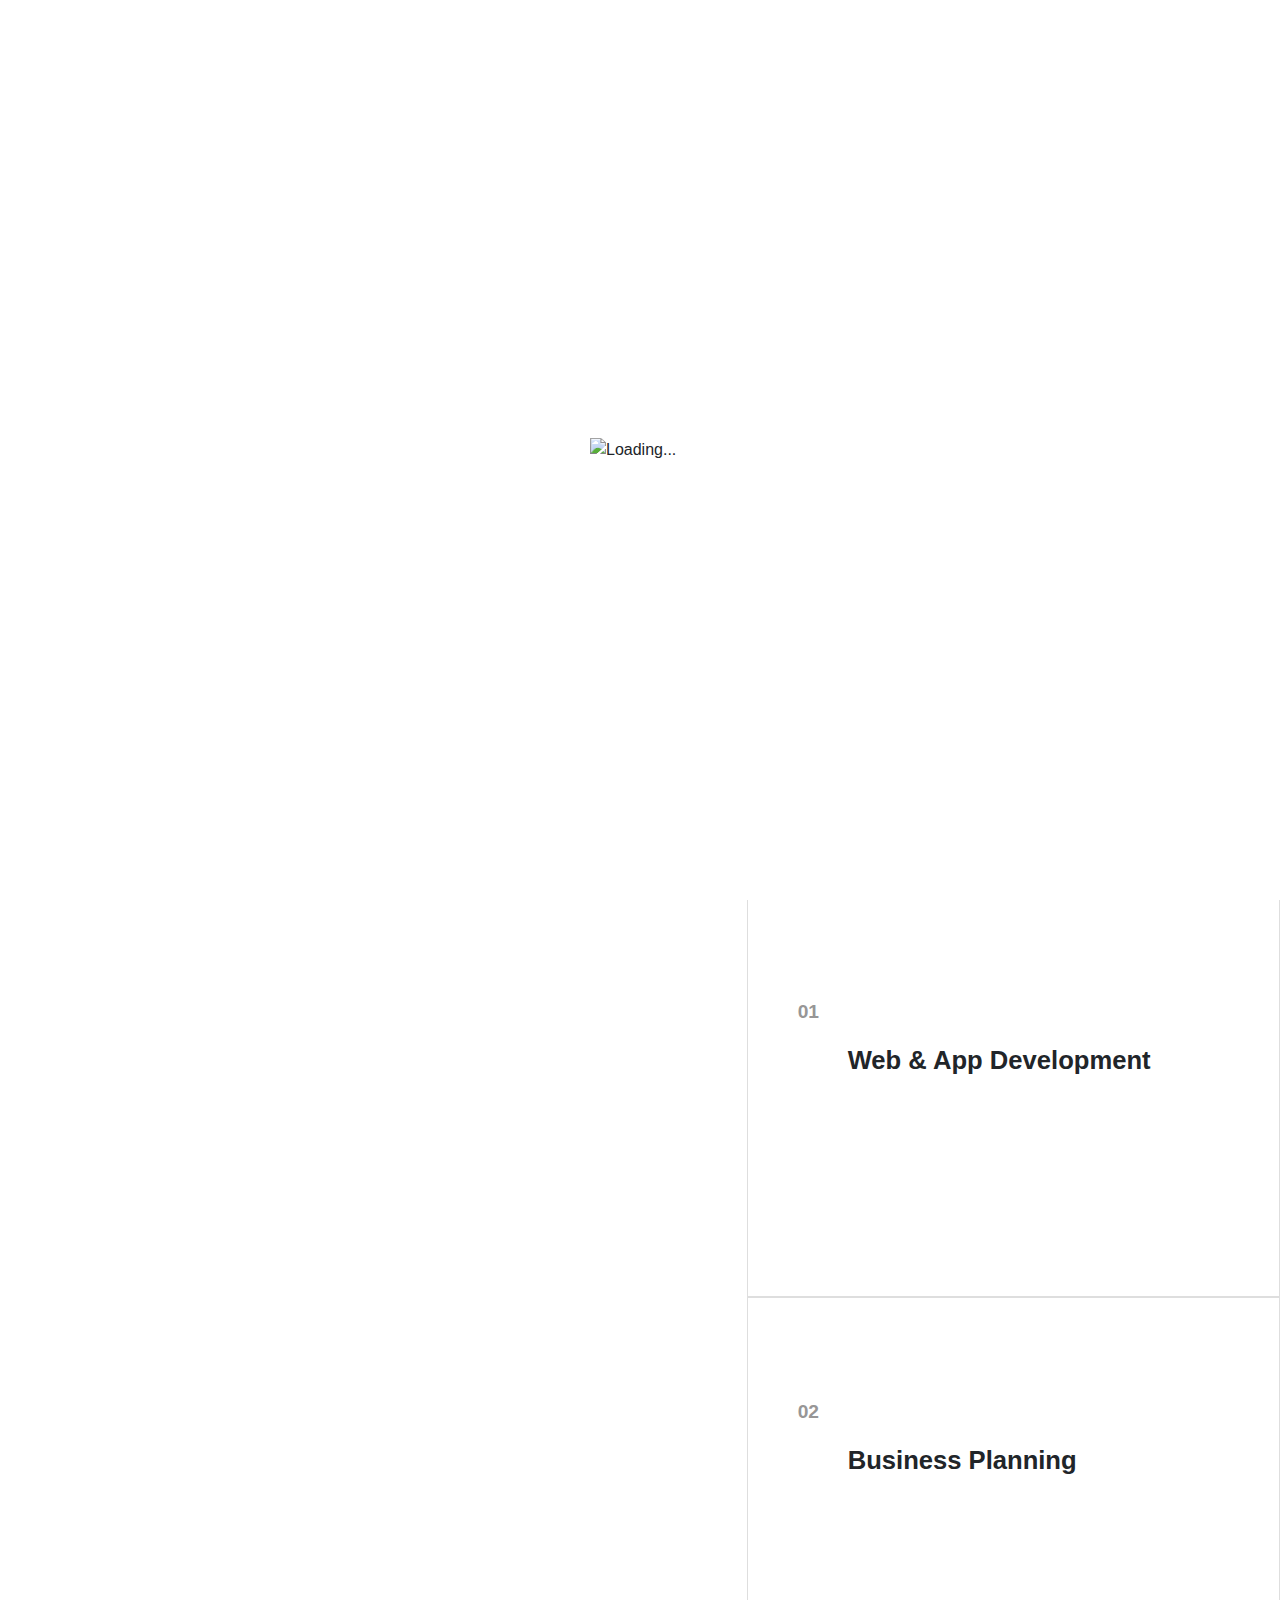
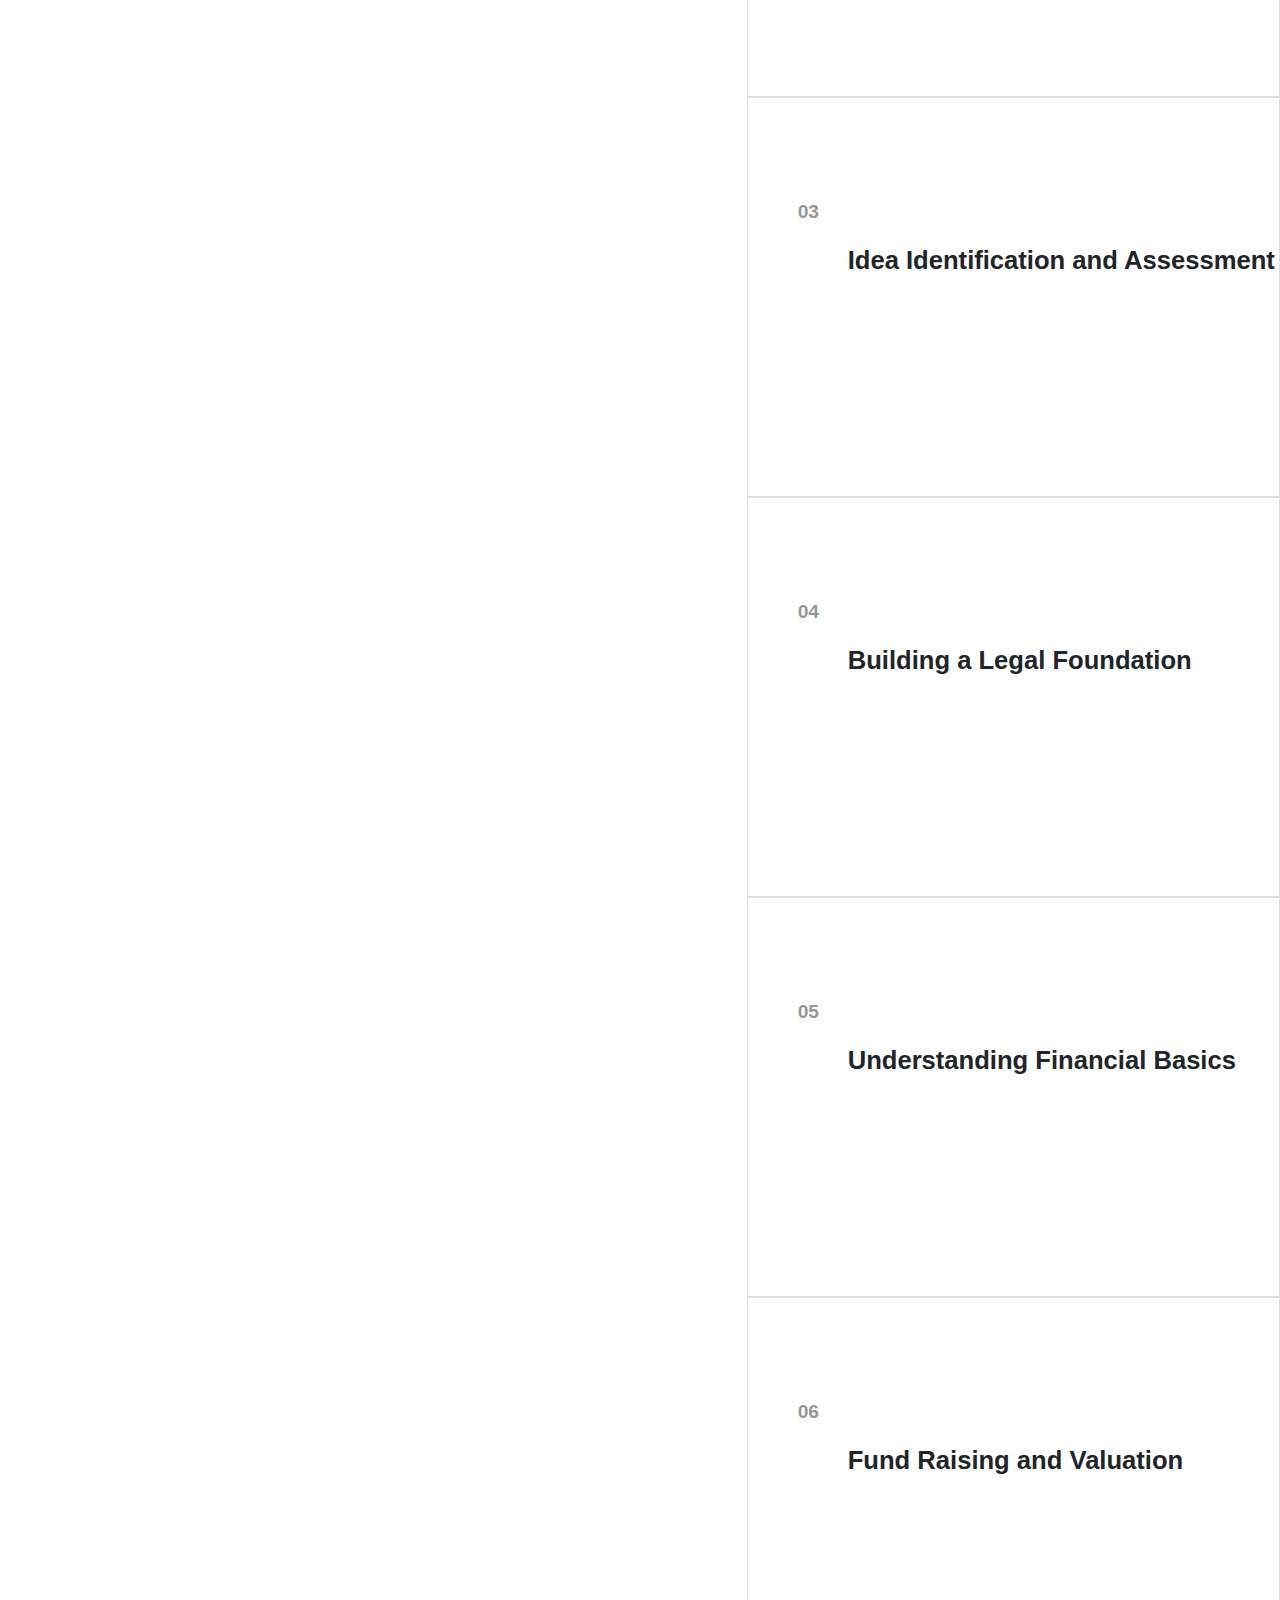
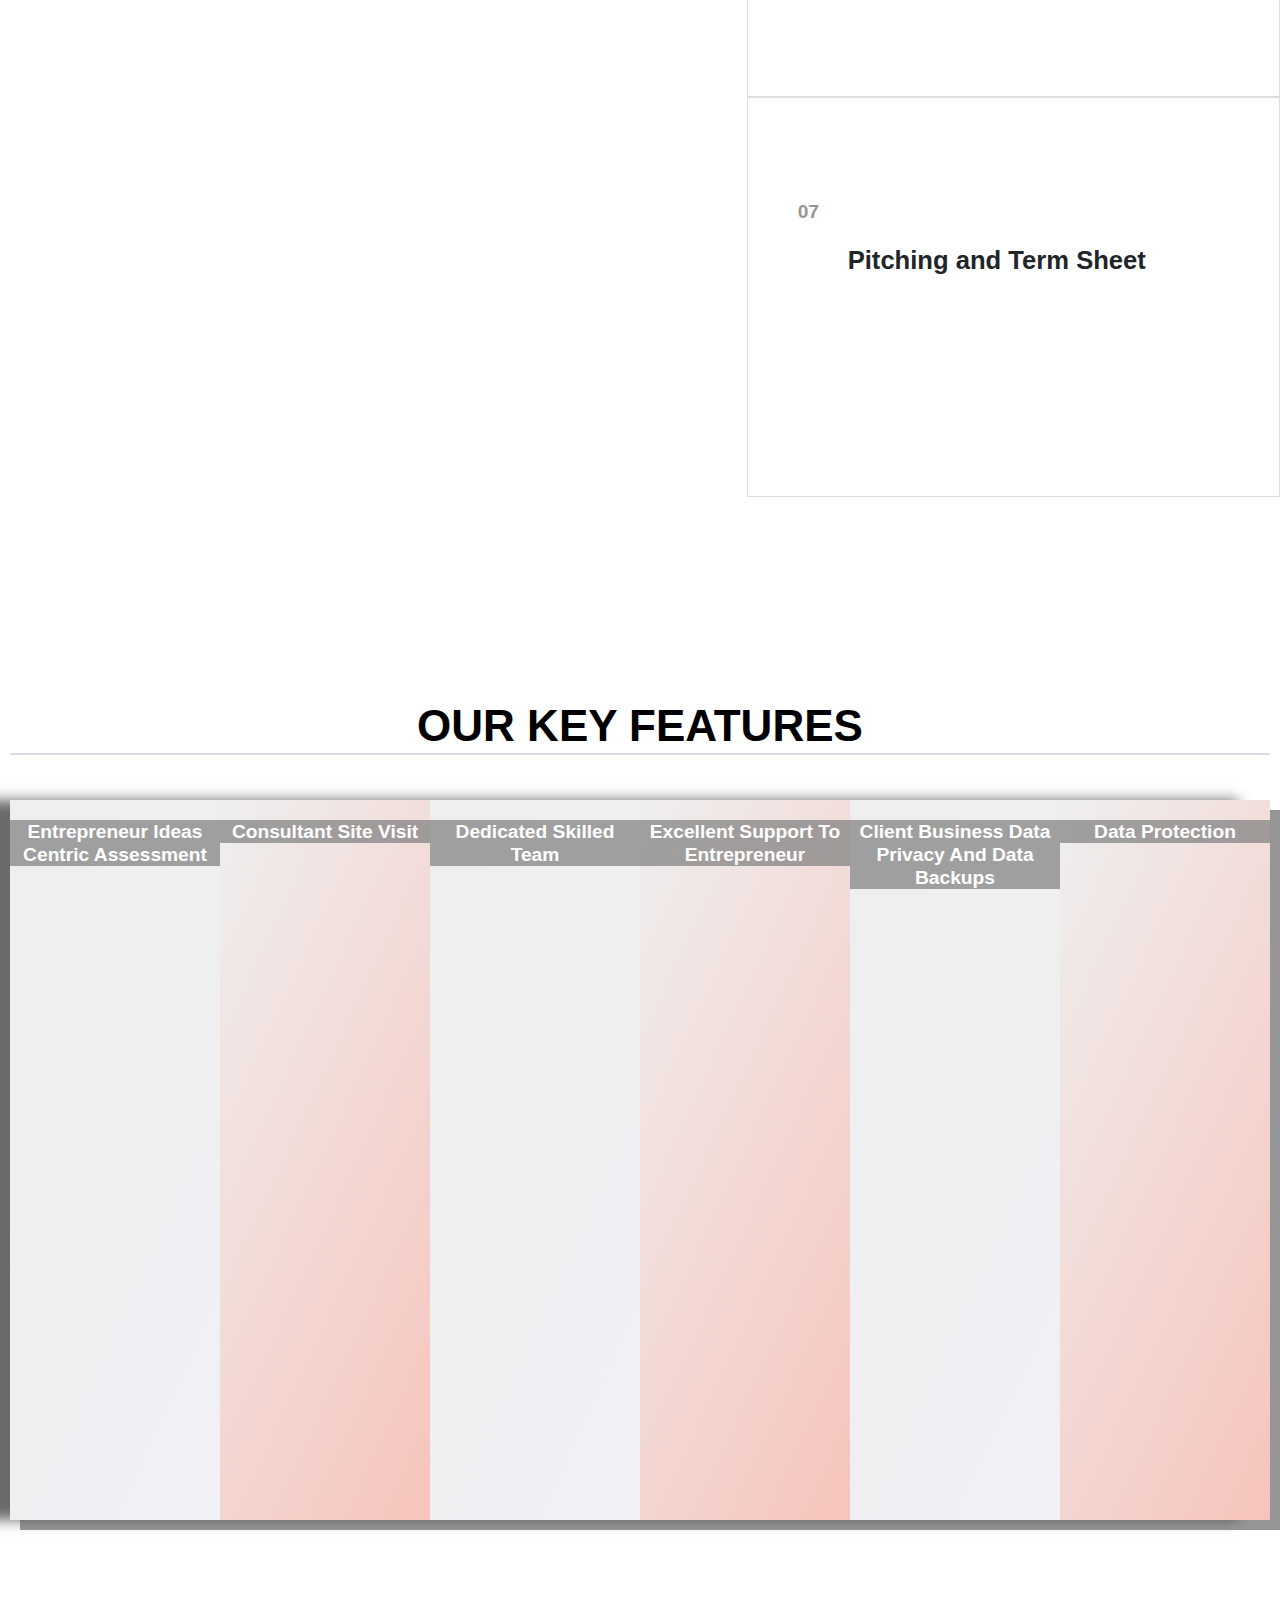
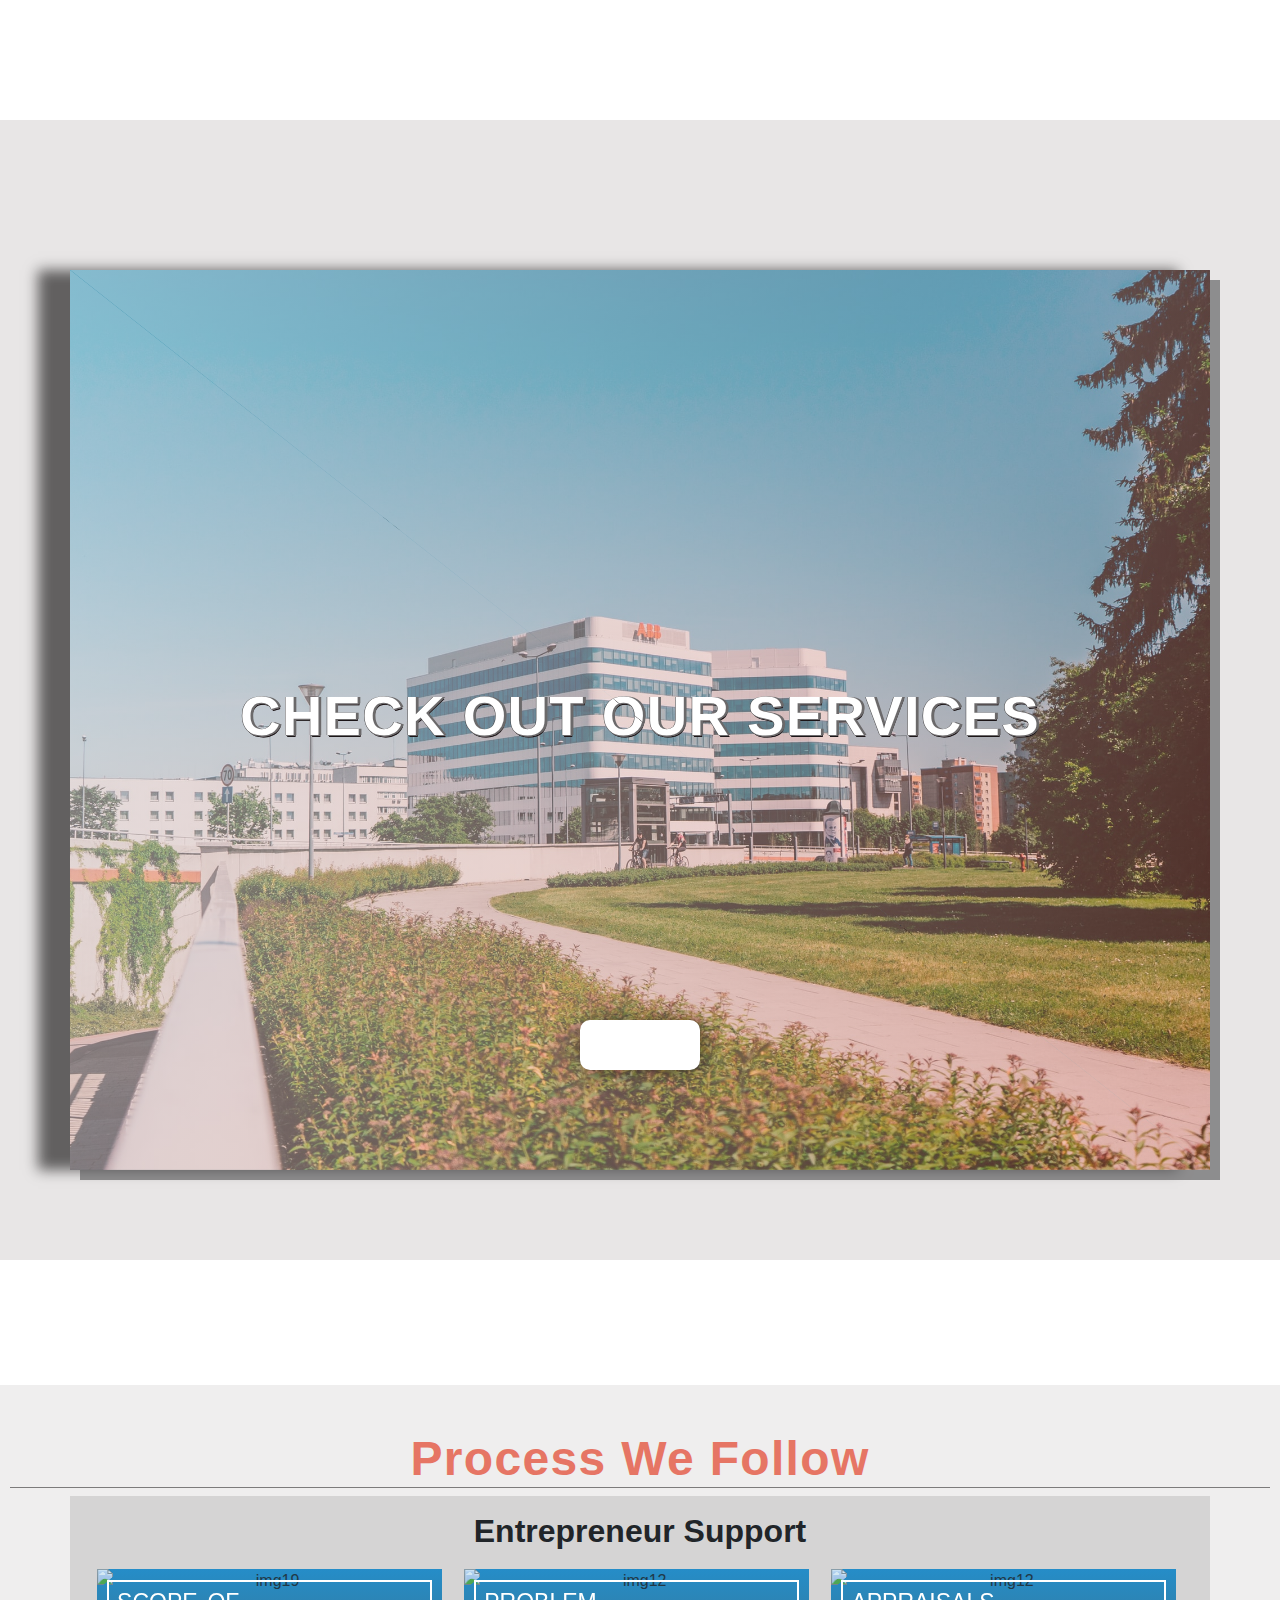
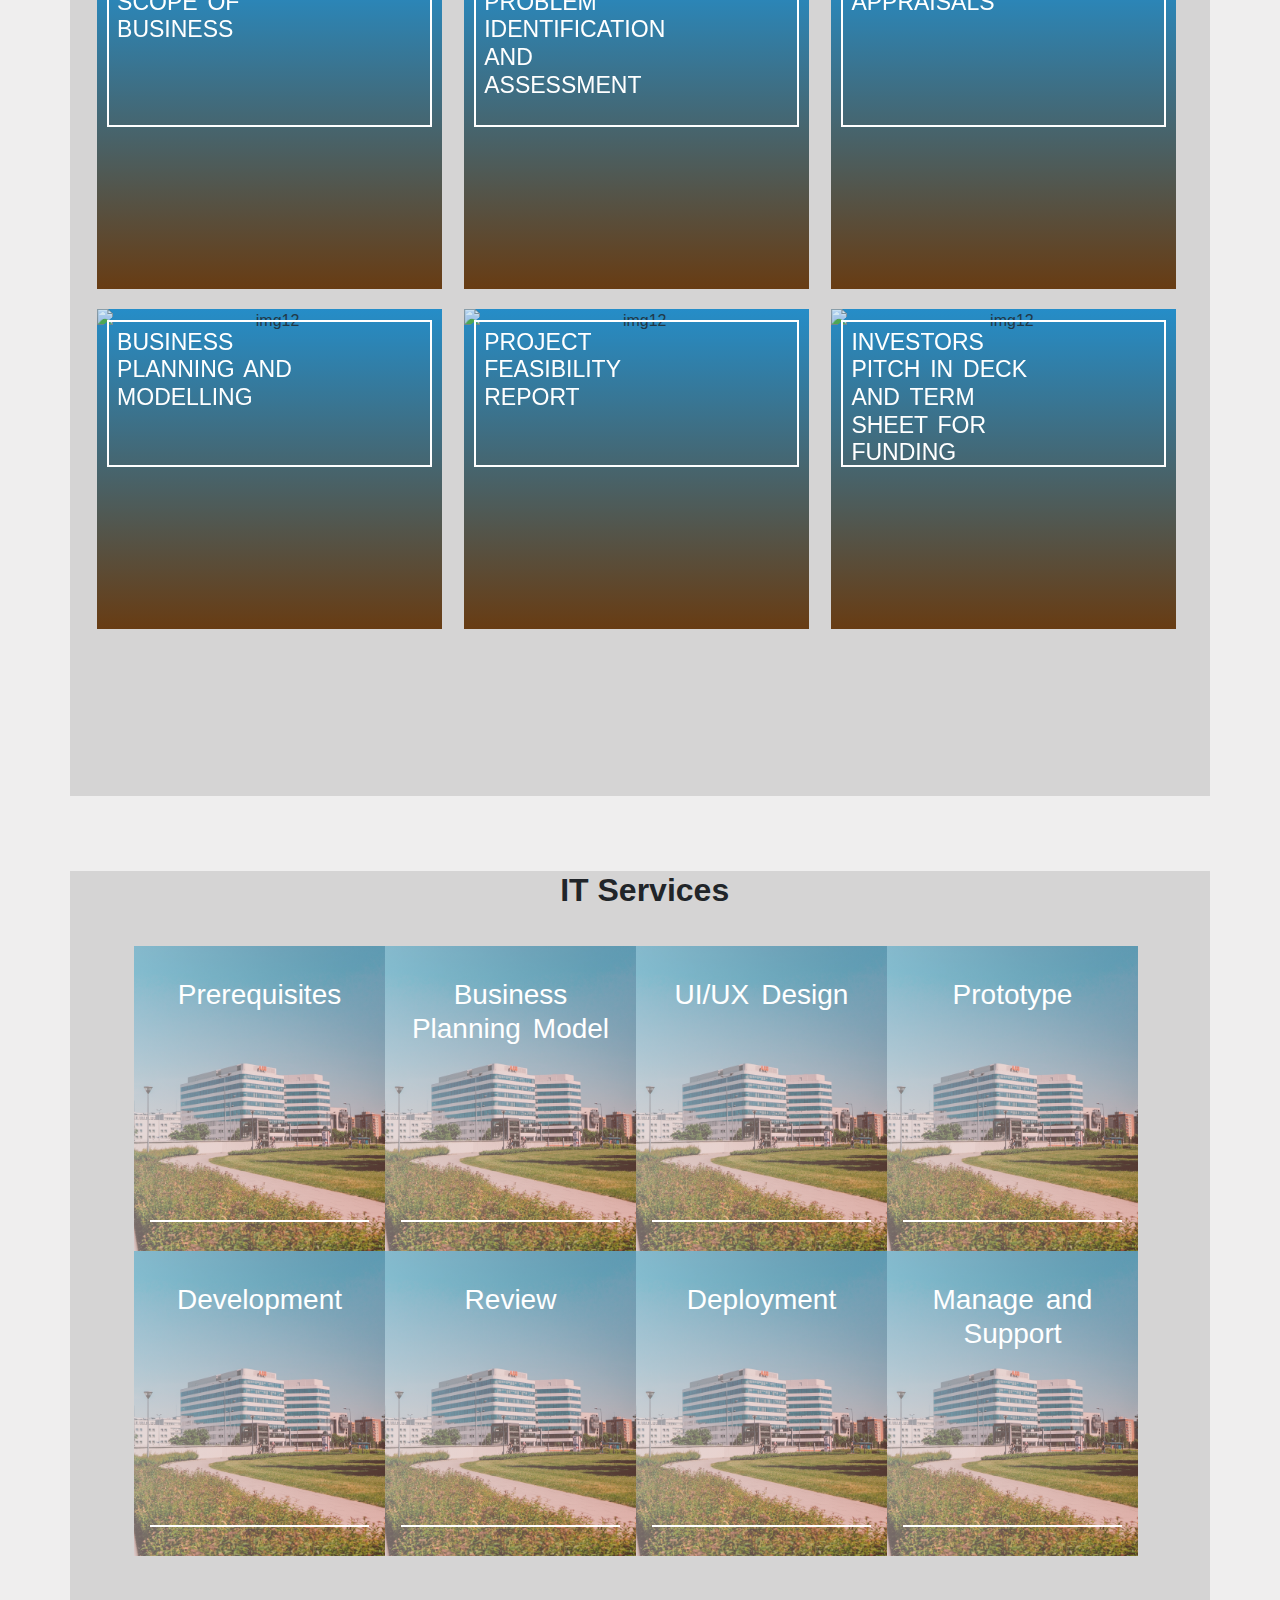
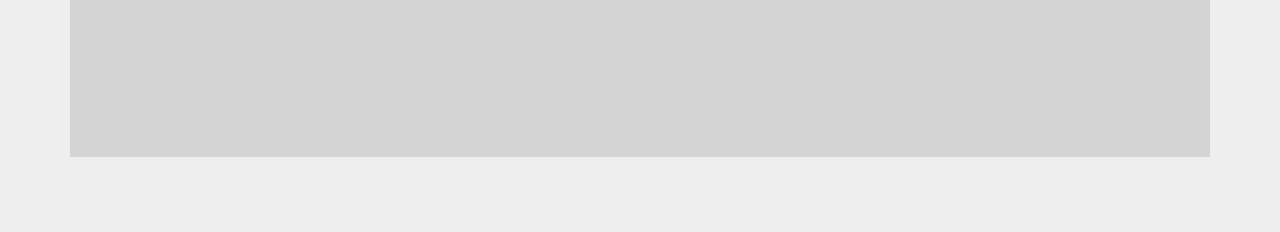
==== index.html @ 8754a5a5 "m" ====
<!DOCTYPE html>
<html>

<head>

    <title>Power2Create</title>
    <script src="https://kit.fontawesome.com/3873bea0be.js" crossorigin="anonymous"></script>
    <meta charset="utf-8">
    <meta http-equiv="X-UA-Compatible" content="IE=edge">
    <meta name="viewport" content="width=device-width, initial-scale=1">
    <meta name="viewport" content="width=device-width, initial-scale=1, minimum-scale=1, maximum-scale=1">

    <!-- Link Swiper's CSS -->
    <link rel="stylesheet" href="../package/swiper-bundle.min.css">

    <link rel="stylesheet" href="https://unpkg.com/swiper/swiper-bundle.css">
    <link rel="stylesheet" href="https://unpkg.com/swiper/swiper-bundle.min.css">

    <script src="https://unpkg.com/swiper/swiper-bundle.js"></script>
    <script src="https://unpkg.com/swiper/swiper-bundle.min.js"></script>

    <link href="/Bootstrap/css/bootstrap.min.css" rel="stylesheet">
    <link href="Bootstrap/css/bootstrap.css" rel="stylesheet">
    <link href="/animate.css" rel="stylesheet">


    <link href="style.css" rel="stylesheet">

    <link href="Container-2.css" rel="stylesheet">
    <link href="Container-3.css" rel="stylesheet">
    <link href="Container-4.css" rel="stylesheet">
    <link href="container-5.css" rel="stylesheet">

    <meta charset="UTF-8">
    <meta name="viewport" content="width=device-width, initial-scale=1">
    <meta name="description" content="Some SVG filter effects for custom mouse cursors.">
    <meta name="keywords" content="svg filter, custom cursor, distortion, animation, effect, interactive, web, frontend">
    <meta name="author" content="Codrops">
    <link rel="shortcut icon" href="favicon.2e5f6236.ico">
    <link rel="stylesheet" href="https://use.typekit.net/gdg8keg.css">
    <link rel="stylesheet" type="text/css" href="demo3.7fae4879.css">
    <link href='https://fonts.googleapis.com/css?family=Raleway:400,800,300' rel='stylesheet' type='text/css'>

    <script>
        document.documentElement.className = "js";

        var supportsCssVars = function supportsCssVars() {
            var e,
                t = document.createElement("style");
            return t.innerHTML = "root: { --tmp-var: bold; }", document.head.appendChild(t), e = !!(window.CSS && window.CSS.supports && window.CSS.supports("font-weight", "var(--tmp-var)")), t.parentNode.removeChild(t), e;
        };

        supportsCssVars() || alert("Please view this demo in a modern browser that supports CSS Variables.");

    </script>

</head>

<body class="landing-page">
    <div class="loader">
        <img src="img/loader.gif" alt="Loading..." />
    </div>
    <div class="slideshow-container ">
        <div class="slideshow-inner">
            <div class="shade">
                <header>
                    <div>

                        <nav class="navbar navbar-expand-lg">
                            <div class="logo">
                                <a href="#" class="navbar-brand h1"><img class="mr-2 logo-image show" src="img/quote.png"><img class="mr-2 logo-image show-hover" src="image/Artboard 2@4x.png">
                                    <strong class="full-logo">Power<span>2</span>Create</strong>
                                </a>
                                <div class="vl-line vline">
                                </div>
                            </div>
                            <button class="navbar-toggler" onclick="toggl()" type="button" data-toggle="collapse" data-target="#navbarNav" aria-controls="navbarNav" aria-expanded="false" aria-label="Toggle navigation">
                                <span class="navbar-toggler-icon"></span>
                                <span class="navbar-toggler-icon"></span>
                                <span class="navbar-toggler-icon"></span>
                            </button>
                            <div class="collapse navbar-collapse" id="navbarNav">
                                <ul class="button-div navbar-nav">
                                    <li class="nav-btn nav-item" onclick="">

                                        <strong><a>Company</a></strong>

                                    </li>

                                    <li class="nav-btn nav-item" onclick=""><strong><a>Services</a></strong>

                                    </li>
                                    <li class="nav-btn nav-item" onclick=""><strong><a>Blogs</a></strong></li>
                                    <li class="nav-btn nav-item" onclick=""><strong><a>Contact Us</a></strong></li>
                                    <li class="button_slide slide_right nav-item"><strong><a>Get a Free Quote</a></strong></li>

                            </div>

                    </div>
                    </nav>
            </div>
            </header>


        </div>
        <div class="mySlides ">

            <img src='img/gif-1920x1080-web&app.gif' class="image-design image-transition more-size" alt="Web & App" />
            <img src='img/1.gif' class="image-design image-design-1 image-transition less-size" alt="Web & App" />
            <div>
                <h1 class="banner-heading f-1"><b><a>Web And App</a></b></h1>
                <div class="banner-content">
                    <h2><b><a>One stop Solution</a></b></h2>
                </div>
            </div>
            <a class="prev text-link" onclick='plusSlides(-1)'> </a>
            <a class="next text-link" onclick='plusSlides(1)'></a>

        </div>

        <div class="mySlides ">
            <img src='img/gif-idea-1-1.gif' class="image-design image-transition more-size" alt="Web & App" />
            <img src='img/2.gif' class="image-design image-design-1 image-transition less-size" alt="Web & App" />
            <div>
                <h1 class="banner-heading f-2"><b><a>Idea Identification & Assessment</a></b></h1>
                <div class="banner-content">
                    <h2><b><a class="f-2-1">You Think - We Upraise Under Dynamic Regime</a></b></h2>
                </div>
            </div>
            <a class="prev text-link" onclick='plusSlides(-1)'> </a>
            <a class="next text-link" onclick='plusSlides(1)'></a>

        </div>

        <div class="mySlides">
            <img src='img/gif-business-planning.gif' class="image-design image-transition more-size" alt="Business Planning" />
            <img src='img/3.gif' class="image-design image-design-1 image-transition less-size" alt="Web & App" />
            <div>
                <h1 class="banner-heading f-3"><b><a>Business Planning</a></b></h1>
                <div class="banner-content">
                    <h2><b><a class="f-3-1">Shaping Your Ideas With a Plan</a></b></h2>
                </div>
            </div>
            <a class="prev text-link" onclick='plusSlides(-1)'></a>
            <a class="next text-link" onclick='plusSlides(1)'></a>
        </div>

        <div class="mySlides ">

            <img src='img/gif-legal.gif' class="image-design more-size" alt="Legal Foundation" />
            <img src='img/4.gif' class="image-design image-design-1 image-transition less-size" alt="Web & App" />
            <div>
                <h1 class="banner-heading f-4 "><b><a>Building a Legal Foundation</a></b></h1>
                <div class="banner-content more-size">
                    <h2><b><a class="f-4-1">Laying Brick By Brick Creating Robust</a></b></h2>
                    <h2><b><a class="f-4-1">Legal Foundation</a></b></h2>
                </div>
                <div class="banner-content less-size">
                    <h2><b><a class="f-4-1">Laying Brick By Brick Creating Robust Legal Foundation</a></b></h2>
                </div>
            </div>
            <a class="prev text-link" onclick='plusSlides(-1)'></a>
            <a class="next text-link" onclick='plusSlides(1)'> </a>

        </div>
        <div class="mySlides ">

            <img src='img/gif-fundraiser.gif' class="image-design more-size" alt="Fundraiser" />
            <img src='img/5.gif' class="image-design image-design-1 image-transition less-size" alt="Web & App" />
            <div>
                <h1 class="banner-heading f-4"><b class="f-5 mb-2"><a>Fundraising and Valuation</a></b></h1>
                <div class="banner-content">
                    <h2><b class="f-5-1"><a>Give Your Spark the fuel it</a></b></h2>
                    <h2><b class="f-5-1"><a>Needs To Soar High</a></b></h2>
                </div>
              
            </div>
            <a class="prev text-link" onclick='plusSlides(-1)'></a>
            <a class="next text-link" onclick='plusSlides(1)'></a>

        </div>
        <div>

            <div class="vr-line vline">
            </div>

        </div>




        <a class="prev" onclick='plusSlides(-1)'>&#10094;</a>
        <a class="next" onclick='plusSlides(1)'>&#10095;</a>
        <div class="dot-div" style='text-align: center;'>
            <span class="dot" onclick='currentSlide(1)'></span>
            <span class="dot" onclick='currentSlide(2)'></span>
            <span class="dot" onclick='currentSlide(3)'></span>
            <span class="dot" onclick='currentSlide(4)'></span>
            <span class="dot" onclick='currentSlide(5)'></span>
        </div>
    </div>
    <a class="move-to-c2" href="#C-2">
        <div class=" col-md-3 Scroll-div">
            <a href="#C-2" class="btn-scroll ">Scroll Down</a>
        </div>
    </a>
    <a class="vertical-small-line" href="#C-2">

    </a>
    </div>



    <!-- Container-2 -->
    <!-- Container ---2   -->




    <!-- <div class="center-div">
        <div class="cursor cursor--small"></div>
        <canvas class="cursor cursor--canvas" resize></canvas>

        <nav class="nav">
            <a href="#" class="link"></a>
        </nav>
    </div> -->


    <div id="C-2" class="Containerfliud">
        <div class=" row">

            <div class="col-5 right">
                <div class=" Number-1" id="right-colms" href="#">
                    <number class="number-text">01</number><span class=" company-tag-text"><a> Web & App Development</a></span>
                </div>
            </div>
             <div class="col-7 left-full d-block d-sm-none" >
                <video class="small-sc-video d-block d-sm-none" autoplay muted loop>
                    <source src="Video/Working-Video-2.mp4" type="video/mp4">
                </video>
             </div>
            <div class="col-7   left">
                <div id="left-colms" class=" boxes-1">
                    <video class="d-none d-sm-block" autoplay muted loop>
                        <source src="Video/BG_Video.mp4" type="video/mp4">
                    </video>
                    
                    <div class="a-1">
                        <!-- <img src="img/P-1.jpg"> -->
                        <div class="A-1"></div>
                    </div>
                    <div class="a-2">
                        <div class="A-2"></div>

                    </div>
                    <div class="a-3">
                        <div class="A-3"></div>

                    </div>
                </div>
            </div>
        </div>
        <div class=" row">

            <div class="col-5 right">
                <div class="Number-2" id="right-colms" href="#">
                    <number class="number-text">02</number> <span class="company-tag-text"><a> Business Planning</a></span>
                </div>
            </div>
            <div class="col-7 left-align  left">
                <div id="left-colms" class="boxes-2">
                    <video autoplay muted loop>
                        <source src="Video/BG_Video.mp4" type="video/mp4">
                    </video>
                    <div class="b-1">
                    </div>
                    <div class="b-2">
                    </div>
                    <div class="b-3">
                    </div>
                </div>
            </div>
        </div>
        <div class=" row">

            <div class="col-5 right">
                <div class="Number-3" id="right-colms" href="#">
                    <number class="number-text ">03</number> <span class="company-tag-text No-3"><a> Idea Identification and Assessment</a></span>
                </div>
            </div>
            <div class="col-7 left-align  left">
                <div id="left-colms" class="boxes-3">
                    <video autoplay muted loop>
                        <source src="Video/BG_Video.mp4" type="video/mp4">
                    </video>
                    <div class="c-1">
                    </div>
                    <div class="c-2">
                    </div>
                    <div class="c-3">
                    </div>
                </div>
            </div>
        </div>
        <div class=" row">

            <div class="col-5 right">
                <div class="Number-4 No-4" id="right-colms" href="#">
                    <number class="number-text">04</number><span class="company-tag-text"><a> Building a Legal Foundation</a></span>
                </div>
            </div>
            <div class="col-7 left-align  left">
                <div id="left-colms" class="boxes-4">
                    <video autoplay muted loop>
                        <source src="Video/BG_Video.mp4" type="video/mp4">
                    </video>
                    <div class="d-1">
                    </div>
                    <div class="d-2">
                    </div>
                    <div class="d-3">
                    </div>
                </div>
            </div>
        </div>
        <div class=" row">

            <div class="col-5 right">
                <div class="Number-5" id="right-colms" href="#">
                    <number class="number-text">05</number><span class="company-tag-text No-5"> <a>Understanding Financial Basics</a></span>
                </div>
            </div>
            <div class="col-7 left-align left">
                <div id="left-colms" class="boxes-5">
                    <video autoplay muted loop>
                        <source src="Video/BG_Video.mp4" type="video/mp4">
                    </video>
                    <div class="e-1">
                    </div>
                    <div class="e-2">
                    </div>
                    <div class="e-3">
                    </div>
                </div>
            </div>
        </div>
        <div class=" row">

            <div class="col-5 right">
                <div class=" Number-6" id="right-colms" href="#">
                    <number class="number-text">06</number><span class="company-tag-text"> <a>Fund Raising and Valuation</a></span>
                </div>
            </div>
            <div class="col-7 left-align  left">
                <div id="left-colms" class="boxes-6">
                    <video autoplay muted loop>
                        <source src="Video/BG_Video.mp4" type="video/mp4">
                    </video>
                    <div class="f-1">
                    </div>
                    <div class="f-2">
                    </div>
                    <div class="f-3">
                    </div>
                </div>
            </div>
        </div>
        <div class=" row">

            <div class="col-5 right">
                <div class="Number-7" id="right-colms" href="#">
                    <number class="number-text">07</number>
                    <span class="company-tag-text"> <a>Pitching and Term Sheet</a></span>
                </div>
            </div>
            <div class="col-7  left-align left">
                <div id="left-colms" class="boxes-7">
                    <video autoplay muted loop>
                        <source src="Video/BG_Video.mp4" type="video/mp4">
                    </video>
                    <div class="g-1 a">
                    </div>
                    <div class="g-2 a">
                    </div>
                    <div class="g-3 a">
                    </div>
                </div>
            </div>
        </div>

    </div>



    <!-- Container-3 -->
    <div class="containerfluid">
        <!-- <div class="container"> -->
            <h1 class="First_heading"><a>Our Key Features</a></h1>
<div class="big-screen d-none d-sm-block">
            <div class="gallery-wrap ">
                <div class="item item-1">

                    <h2> <a>Entrepreneur Ideas Centric Assessment</a></h2>
                    <p>We assist your idea and its underlying potential in the everchanging market, to create a detailed analysis for consumer needs and requirements.</p>
                    <div class="Video-1">
                        <video autoplay muted loop>
                            <source src="Video/BG_Video.mp4" type="video/mp4"></video>
                    </div>
                </div>

                <div class="item item-2">
                    <h2><a> Consultant Site Visit</a></h2>
                    <p>We perform site visits to new and existing startups and boost your potential with detailed assesments under aegis of experienced consultants</p>
                    <div class="Video-1">
                        <video autoplay muted loop>
                            <source src="Video/BG_Video.mp4" type="video/mp4"></video>
                    </div>
                </div>
                <div class="item item-3">
                    <h2><a> Dedicated Skilled Team</a></h2>
                    <p>We assign a group of skilled driven individuals who uphold utmost quality and integrity in their services. Their mentorship and service will be significant in the expansion of your business.</p>
                    <div class="Video-1">
                        <video autoplay muted loop>
                            <source src="Video/BG_Video.mp4" type="video/mp4"></video>
                    </div>
                </div>
                <div class="item item-4">
                    <h2> <a>Excellent Support To Entrepreneur</a></h2>
                    <p>We will work with you in every step to the way. Be it finance, legal or tech, we are here to support your venture and your core ideas.</p>
                    <div class="Video-1">
                        <video autoplay muted loop>
                            <source src="Video/BG_Video.mp4" type="video/mp4"></video>
                    </div>
                </div>
                <div class="item item-5">
                    <h2><a>Client Business Data Privacy And Data Backups</a></h2>
                    <p>Your privacy is one of our biggest concerns. We strictly adhere to all privacy norms and have regular backups to deal strategically with any shortcomings.</p>
                    <div class="Video-1">
                        <video autoplay muted loop>
                            <source src="Video/BG_Video.mp4" type="video/mp4"></video>
                    </div>
                </div>
                <div class="item item-6">
                    <h2><a>Data Protection</a></h2>
                    <p>After signing the NDA, our services will be rendered by keeping in mind the confidentiality, integrity and safety of your private data.</p>
                    <div class="Video-1">
                        <video autoplay muted loop>
                            <source src="Video/BG_Video.mp4" type="video/mp4"></video>
                    </div>
                </div>
            </div>
            </div>
            <!-- Small-Screen  -->
            <div class=" swiper-container d-block d-sm-none">
                <div class="swiper-wrapper">
                    <div class="swiper-slide BG BG-s-1">
                        <h2 class="every-head"> <a>Entrepreneur Ideas Centric Assessment</a></h2>
                        <p>We assist your idea and its underlying potential in the everchanging market, to create a detailed analysis for consumer needs and requirements.</p>
                    <div class="Video-s-1">
                        <video autoplay muted loop>
                            <source src="Video/Working-Video-2.mp4" type="video/mp4"></video>
                    </div>
                    </div>
                    <div class="swiper-slide BG BG-s-2">
                        <h2 class="every-head"><a> Consultant Site Visit</a></h2>
                        <p>We perform site visits to new and existing startups and boost your potential with detailed assesments under aegis of experienced consultants</p>
                    <div class="Video-s-1">
                        <video autoplay muted loop>
                            <source src="Video/Working-Video-2.mp4" type="video/mp4"></video>
                    </div>
                    </div>
                    <div class="swiper-slide BG BG-s-3">
                        <h2 class="every-head"><a> Dedicated Skilled Team</a></h2>
                        <p>We assign a group of skilled driven individuals who uphold utmost quality and integrity in their services. Their mentorship and service will be significant in the expansion of your business.</p>
                    <div class="Video-s-1">
                        <video autoplay muted loop>
                            <source src="Video/Working-Video-2.mp4" type="video/mp4"></video>
                    </div>
                    </div>
                    <div class="swiper-slide BG BG-s-4">
                        <h2 class="every-head"> <a>Excellent Support To Entrepreneur</a></h2>
                        <p>We will work with you in every step to the way. Be it finance, legal or tech, we are here to support your venture and your core ideas.</p>
                        <div class="Video-s-1">
                            <video autoplay muted loop>
                                <source src="Video/Working-Video-2.mp4" type="video/mp4"></video>
                        </div>
                    </div>
                    <div class="swiper-slide BG BG-s-5">
                        <h2 class="every-head"><a>Client Business Data Privacy And Data Backups</a></h2>
                        <p>Your privacy is one of our biggest concerns. We strictly adhere to all privacy norms and have regular backups to deal strategically with any shortcomings.</p>
                    <div class="Video-s-1">
                        <video autoplay muted loop>
                            <source src="Video/Working-Video-2.mp4" type="video/mp4"></video>
                    </div>
                    </div>
                    <div class="swiper-slide BG BG-s-6">
                        <h2 class="every-head"><a>Data Protection</a></h2>
                        <p>After signing the NDA, our services will be rendered by keeping in mind the confidentiality, integrity and safety of your private data.</p>
                    <div class="Video-s-1">
                        <video autoplay muted loop>
                            <source src="Video/Working-Video-2.mp4" type="video/mp4"></video>
                    </div>
                    </div>
        
                </div>
        
        
                <div class="swiper-pagination"></div>
            </div>


        <!-- </div> -->
    </div>
    <!-- Container-4 -->


    <div class="containerfluid bigger-container">
        <div class="container Container-4">
            <header class="header">
                
                <div class="triangle left">
                    <h1><a>Check Out Our Services</a></h1>
                </div>
                <div class="triangle right">
                    <h1><a>Check Out Our Services</a></h1>
                </div>
              <a>  <button class="button"> <i class="angle-double-right"></i></button></a>
              <h1 class="header-tag-line"><a>CHECK OUT OUR SERVICES</a></h1>
              
            </header>

            <!--
            <nav>
                <ul>
                    <li>IT Services</li>
                    <li>Business Services</li>
                </ul>
                <div id="nav-close"><i class="fas fa-times"></i></div>
            </nav>-->

            <content class="content">
                <section class=" section sec-1"><span class="inner-text inner-text-1"><a>IT Services</a></span>

                    <div class="Box">
                        <ul class="img-list">
                            <li class="li li-1"><span class="title"><a>Android App Development</a></span></li>
                            <li class="li li-2"> <span class="title"><a>iOS App Development</a></span></li>
                            <li class="li li-3"> <span class="title"><a>Web Development</a></span></li>
                            <li class="li li-4"> <span class="title"><a>WordPress</a></span></li>
                            <li class="li li-5"> <span class="title"><a>.Net Development</a></span></li>
                            <li class="li li-6"> <span class="title"><a>Internet Marketing</a></span></li>

                        </ul>
                    </div>


                </section>


                <section class=" section sec-2"><span class="inner-text inner-text-2"><a>Business Services</a></span>
                    <div class="Box-2">
                        <ul class="img-list">
                            <li class="li li-b1"> <span class="title"><a> Identification & Assessment</a></span></li>
                            <li class="li li-b2"> <span class="title"><a>Building A Legal Foundation</a></span></li>
                            <li class="li li-b3"> <span class="title"><a>Financial Basics</a></span></li>
                            <li class="li li-b4"> <span class="title"><a>Business Planning & Modeling</a></span></li>
                            <li class="li li-b5"> <span class="title"><a>Fund Raising & Valuation</a></span></li>
                            <li class="li li-b6"> <span class="title"><a>Pitching & Term Sheet</a></span></li>

                        </ul>
                    </div>
                </section>

            </content>
        </div>


    </div>

    <!-- Container-5 -->
<div class="containerfluid " id="C-5">
    <h1 class="main-heading-c-5"><a>Process We Follow</a></h1>
    <div class="container container-5">
        <div class="grid grid -2">
            <h1 class="sub-heading"><a>Entrepreneur Support</a></h1>
            <figure class="figure effect-dexter">
                <img src="https://tympanus.net/Development/HoverEffectIdeas/img/19.jpg" alt="img19" />
                <figcaption class="figcation">
                    <h2 class="h2"><a>Scope of Business</a></h2>
                    <p class="down-text">Customer flow analysis. </p>

                </figcaption>
            </figure>
            <figure class="figure effect-dexter">
                <img src="https://tympanus.net/Development/HoverEffectIdeas/img/12.jpg" alt="img12" />
                <figcaption class="figcation">
                    <h2 class="h2"><a>Problem Identification and Assessment</a></h2>
                    <p class="down-text">Find rignt idea by looking into problems and needs.</p>

                </figcaption>
            </figure>
            <figure class=" figure effect-dexter">
                <img src="https://tympanus.net/Development/HoverEffectIdeas/img/12.jpg" alt="img12" />
                <figcaption class="figcation">
                    <h2 class="h2"><a>Appraisals</a></h2>
                    <p class="down-text">Help in analysing real time market data. </p>

                </figcaption>
            </figure>
            <figure class="figure effect-dexter">
                <img src="https://tympanus.net/Development/HoverEffectIdeas/img/12.jpg" alt="img12" />
                <figcaption class="figcation">
                    <h2 class="h2"><a>Business Planning and Modelling</a></h2>
                    <p class="down-text">Service bundling and service unbundling and servitization.</p>

                </figcaption>
            </figure>
            <figure class="figure effect-dexter">
                <img src="https://tympanus.net/Development/HoverEffectIdeas/img/12.jpg" alt="img12" />
                <figcaption class="figcation">
                    <h2 class="h2"><a>Project Feasibility Report</a></h2>
                    <p class="down-text">All appraisals at one place provide better visiblity over business.</p>

                </figcaption>
            </figure>
            <figure class="figure effect-dexter">
                <img src="https://tympanus.net/Development/HoverEffectIdeas/img/12.jpg" alt="img12" />
                <figcaption class="figcation">
                    <h2 class="h2"><a>Investors Pitch in Deck and Term Sheet for Funding</a></h2>
                    <p class="down-text">Terms and conditions transparency in work or any business help in better business culture.</p>

                </figcaption>
            </figure>
        </div>


    </div>
    <div class="container C-5-II">
        <h1 class="C-5-heading">IT Services</h1>
        <div class="bk-2">
            <ul class="ul-c5">
                <li class="C5-1 C5">
                    <article class="text-box">
                        <h2 class="text-heading">Prerequisites</h2>
                        <span class="small-text">Collecting the requirements from the customer to build and start the business procedures.</span>
                    </article>
                </li>
                <li class="C5-2 C5"><article class="text-box">
                    <h2 class="text-heading">Business Planning Model</h2>
                    <span class="small-text">Planning the business financially and legally by the experts.</span>
                </article></li>
                <li class="C5-3 C5"><article class="text-box">
                    <h2 class="text-heading">UI/UX Design</h2>
                    <span class="small-text">Creating the designs of the webpage with help of latest tools.</span>
                </article></li>
                <li class="C5-4 C5"><article class="text-box">
                    <h2 class="text-heading">Prototype</h2>
                    <span class="small-text">A final layout is created which is ready for development.</span>
                </article></li>
                <li class="C5-5 C5"><article class="text-box">
                    <h2 class="text-heading">Development</h2>
                    <span class="small-text">The layout provided is developed using various tools and technologies with complete transparency.</span>
                </article></li>
                <li class="C5-6 C5"><article class="text-box">
                    <h2 class="text-heading">Review</h2>
                    <span class="small-text">The reviews are taken for a quality product assurance.</span>
                </article></li>
                <li class="C5-7 C5"><article class="text-box">
                    <h2 class="text-heading">Deployment</h2>
                    <span class="small-text">The product is ready for deployment to the customer.</span>
                </article></li>
                <li class="C5-8 C5"><article class="text-box">
                    <h2 class="text-heading">Manage and Support</h2>
                    <span class="small-text">We provide assistance after deployment for proper functioning of the product.</span>
                </article></li>
            </ul>
        </div>
    </div>
    </div>



    <svg class="cursor" width="280" height="280" viewBox="0 0 280 280">
        <defs>
            <filter id="filter-1" x="-50%" y="-50%" width="150%" height="150%" filterUnits="objectBoundingBox">
                <feTurbulence type="fractalNoise" baseFrequency="0.02 0.15" numOctaves="3" result="warp"></feTurbulence>
                <feDisplacementMap xChannelSelector="R" yChannelSelector="G" scale="0" in="SourceGraphic" in2="warp"></feDisplacementMap>
            </filter>
        </defs>
        <circle class="cursor__inner" cx="140" cy="140" r="50"></circle>
    </svg>
    <script>
        var swiper = new Swiper('.swiper-container', {
            effect: 'coverflow',
            grabCursor: true,
            centeredSlides: true,
            slidesPerView: 'auto',
            coverflowEffect: {
                rotate: 50,
                stretch: 0,
                depth: 100,
                modifier: 1,
                slideShadows: true,
            },
            pagination: {
                el: '.swiper-pagination',
            },
        });
    </script>
    <script src="curser-blast.js"></script>
    

    <!-- jQuery (necessary for Bootstrap's JavaScript plugins) -->
    <script src="https://code.jquery.com/jquery-1.12.4.min.js" integrity="sha384-nvAa0+6Qg9clwYCGGPpDQLVpLNn0fRaROjHqs13t4Ggj3Ez50XnGQqc/r8MhnRDZ" crossorigin="anonymous"></script>
    <!-- Include all compiled plugins (below), or include individual files as needed -->
    <script src="https://stackpath.bootstrapcdn.com/bootstrap/3.4.1/js/bootstrap.min.js" integrity="sha384-aJ21OjlMXNL5UyIl/XNwTMqvzeRMZH2w8c5cRVpzpU8Y5bApTppSuUkhZXN0VxHd" crossorigin="anonymous"></script>
    <script src="script.js"></script>



    <script src="Script.js"></script>
    <script src="https://code.jquery.com/jquery-1.12.4.min.js" integrity="sha384-nvAa0+6Qg9clwYCGGPpDQLVpLNn0fRaROjHqs13t4Ggj3Ez50XnGQqc/r8MhnRDZ" crossorigin="anonymous"></script>
    <script src="https://cdnjs.cloudflare.com/ajax/libs/paper.js/0.12.0/paper-core.min.js"></script>
    <script src="https://cdnjs.cloudflare.com/ajax/libs/simplex-noise/2.4.0/simplex-noise.min.js"></script>
    <!-- <script src="JS-Cursor.js"></script> -->
    <script src="https://code.jquery.com/jquery-3.2.1.js" integrity="sha256-DZAnKJ/6XZ9si04Hgrsxu/8s717jcIzLy3oi35EouyE=" crossorigin="anonymous"></script>
    <script src="https://code.jquery.com/jquery-1.12.4.min.js" integrity="sha384-nvAa0+6Qg9clwYCGGPpDQLVpLNn0fRaROjHqs13t4Ggj3Ez50XnGQqc/r8MhnRDZ" crossorigin="anonymous"></script>

    <script src="https://stackpath.bootstrapcdn.com/bootstrap/3.4.1/js/bootstrap.min.js" integrity="sha384-aJ21OjlMXNL5UyIl/XNwTMqvzeRMZH2w8c5cRVpzpU8Y5bApTppSuUkhZXN0VxHd" crossorigin="anonymous"></script>
    <script src="https://code.jquery.com/jquery-3.5.1.slim.min.js" integrity="sha384-DfXdz2htPH0lsSSs5nCTpuj/zy4C+OGpamoFVy38MVBnE+IbbVYUew+OrCXaRkfj" crossorigin="anonymous"></script>
    <script src="https://cdn.jsdelivr.net/npm/popper.js@1.16.1/dist/umd/popper.min.js" integrity="sha384-9/reFTGAW83EW2RDu2S0VKaIzap3H66lZH81PoYlFhbGU+6BZp6G7niu735Sk7lN" crossorigin="anonymous"></script>
    <script src="https://stackpath.bootstrapcdn.com/bootstrap/4.5.2/js/bootstrap.min.js" integrity="sha384-B4gt1jrGC7Jh4AgTPSdUtOBvfO8shuf57BaghqFfPlYxofvL8/KUEfYiJOMMV+rV" crossorigin="anonymous"></script>
</body>

</html>
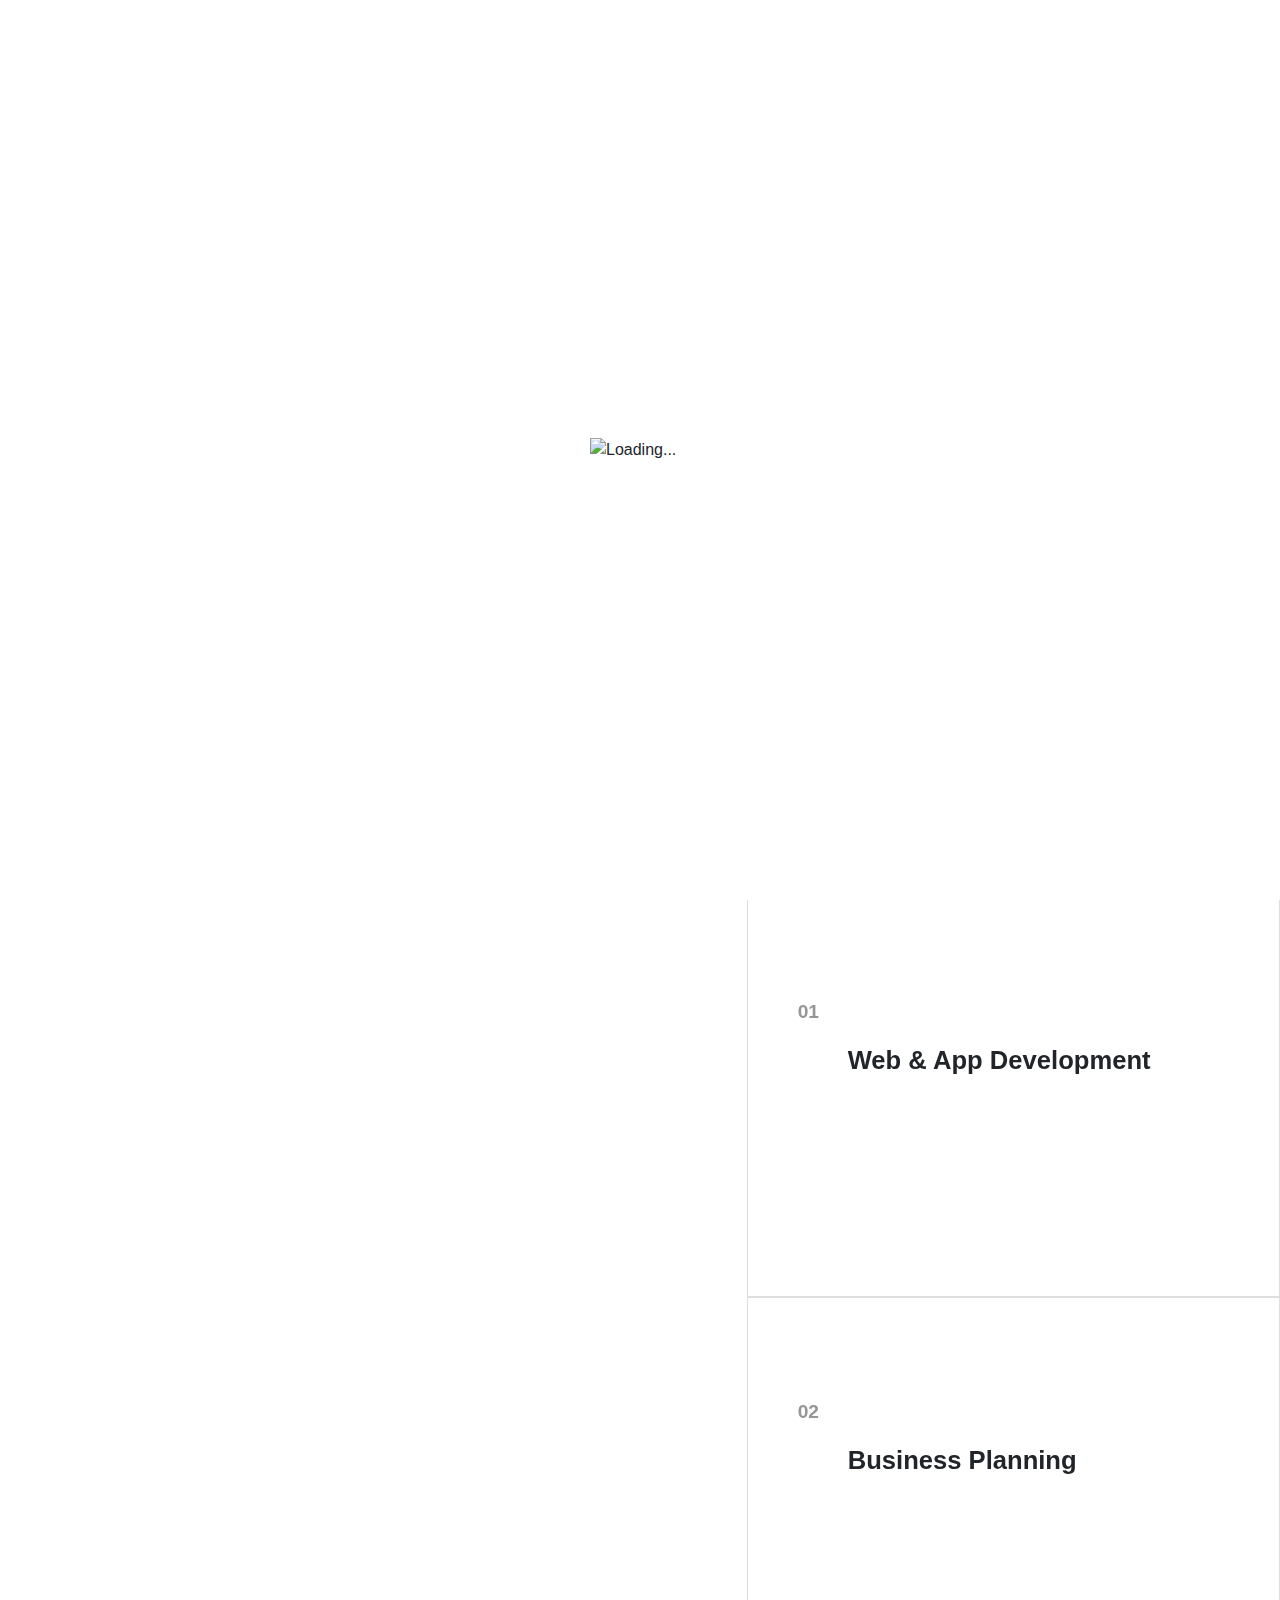
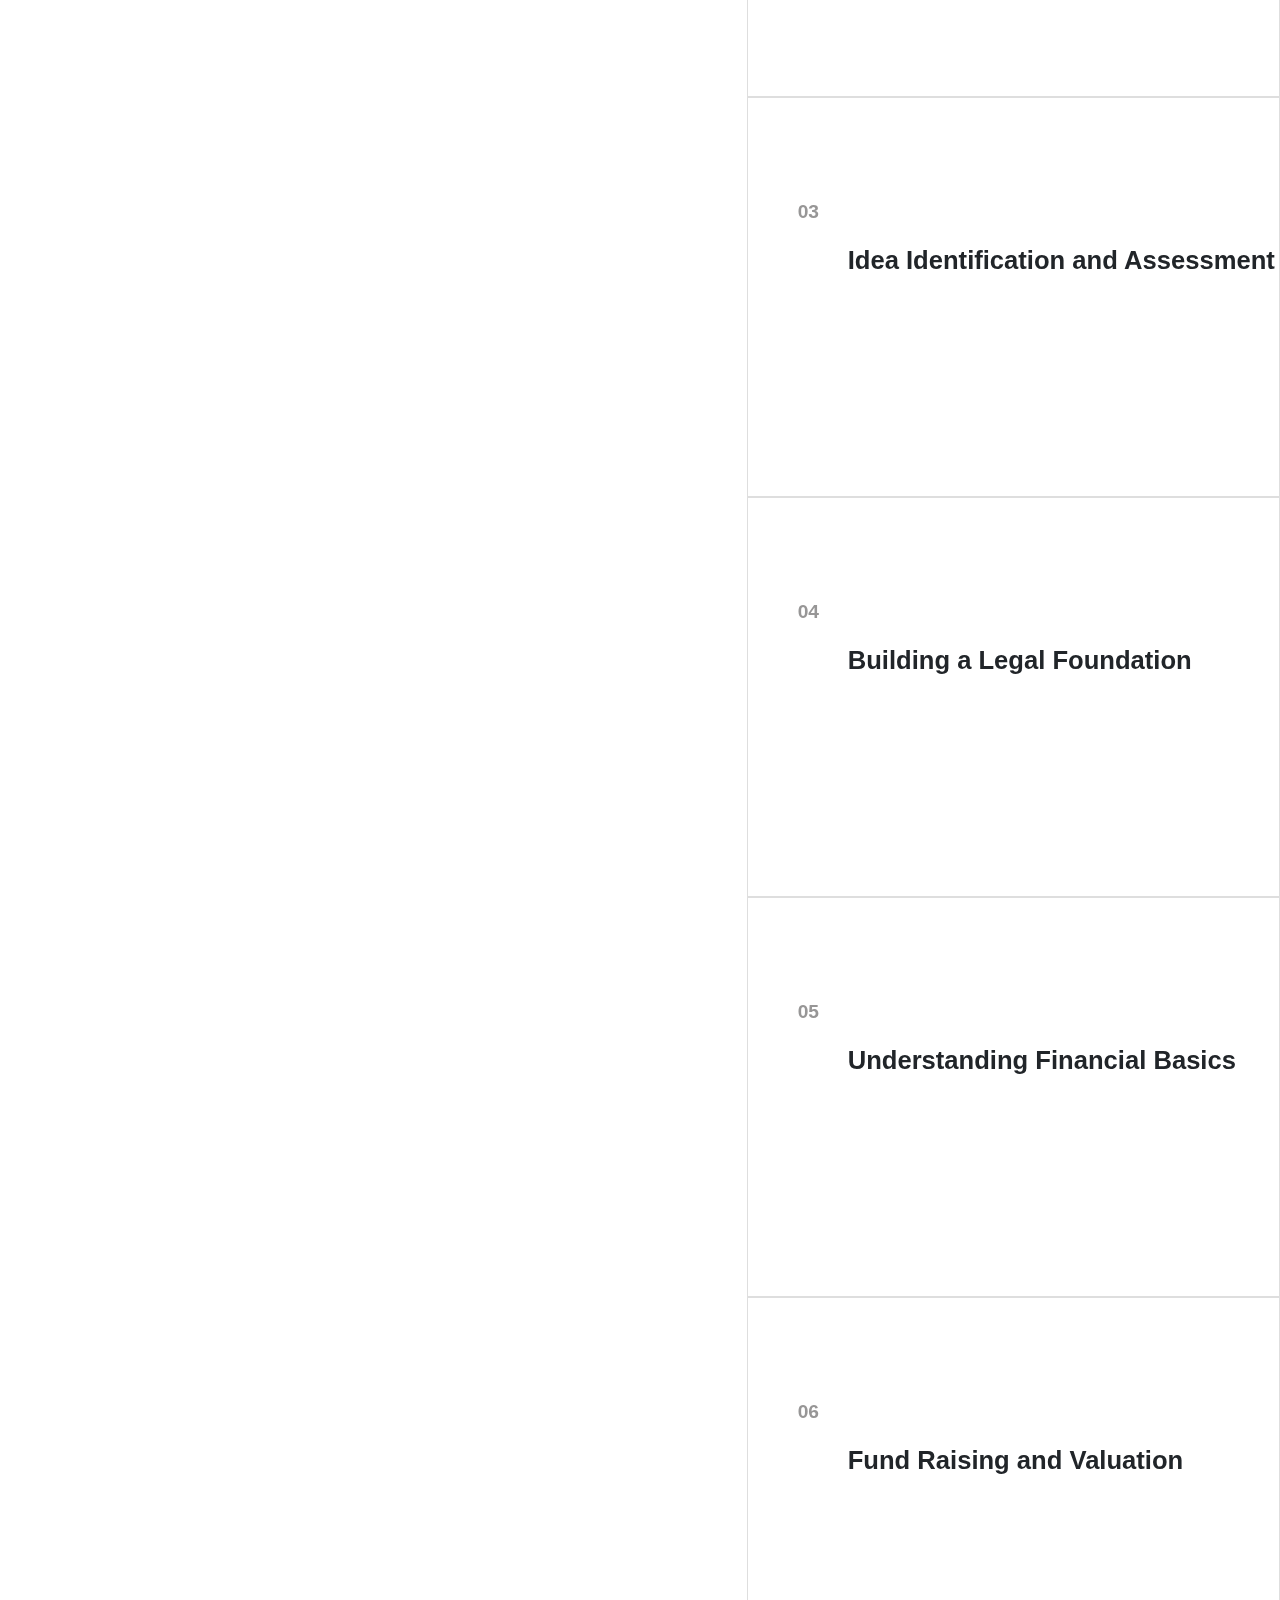
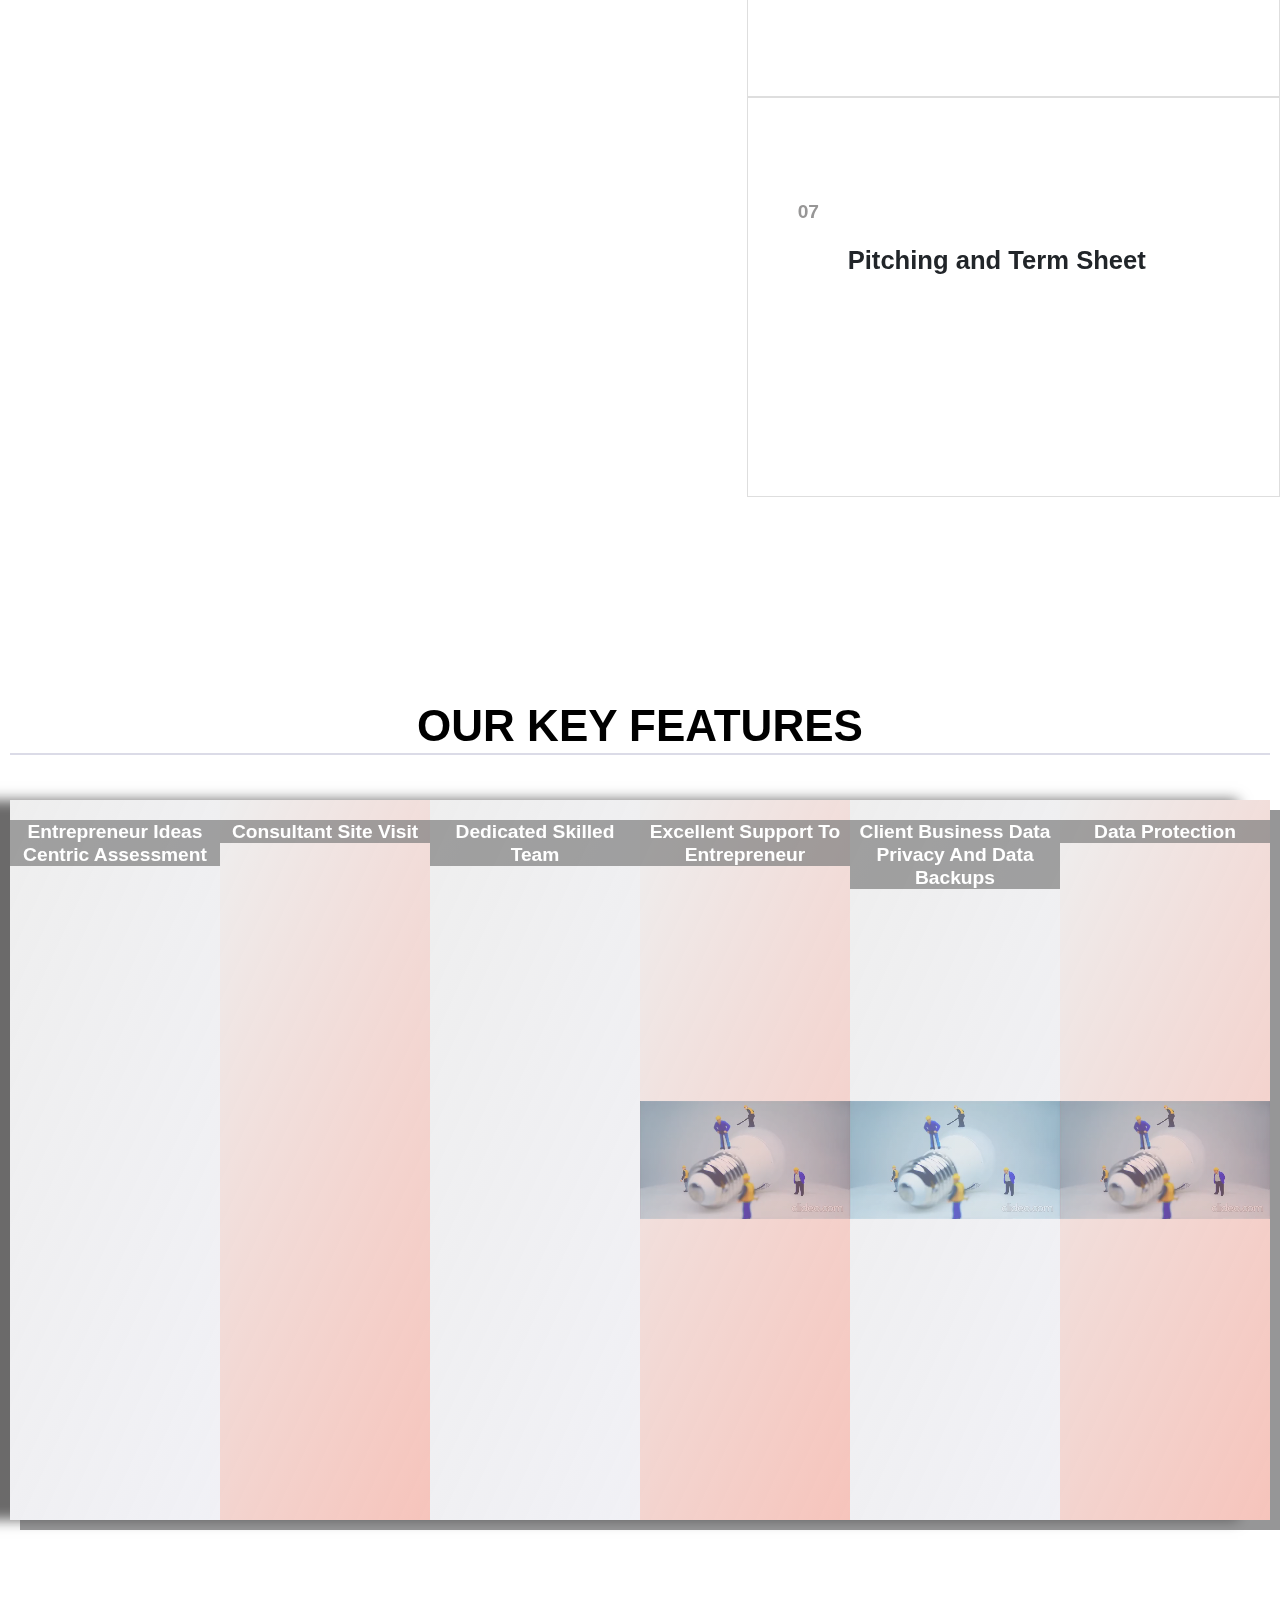
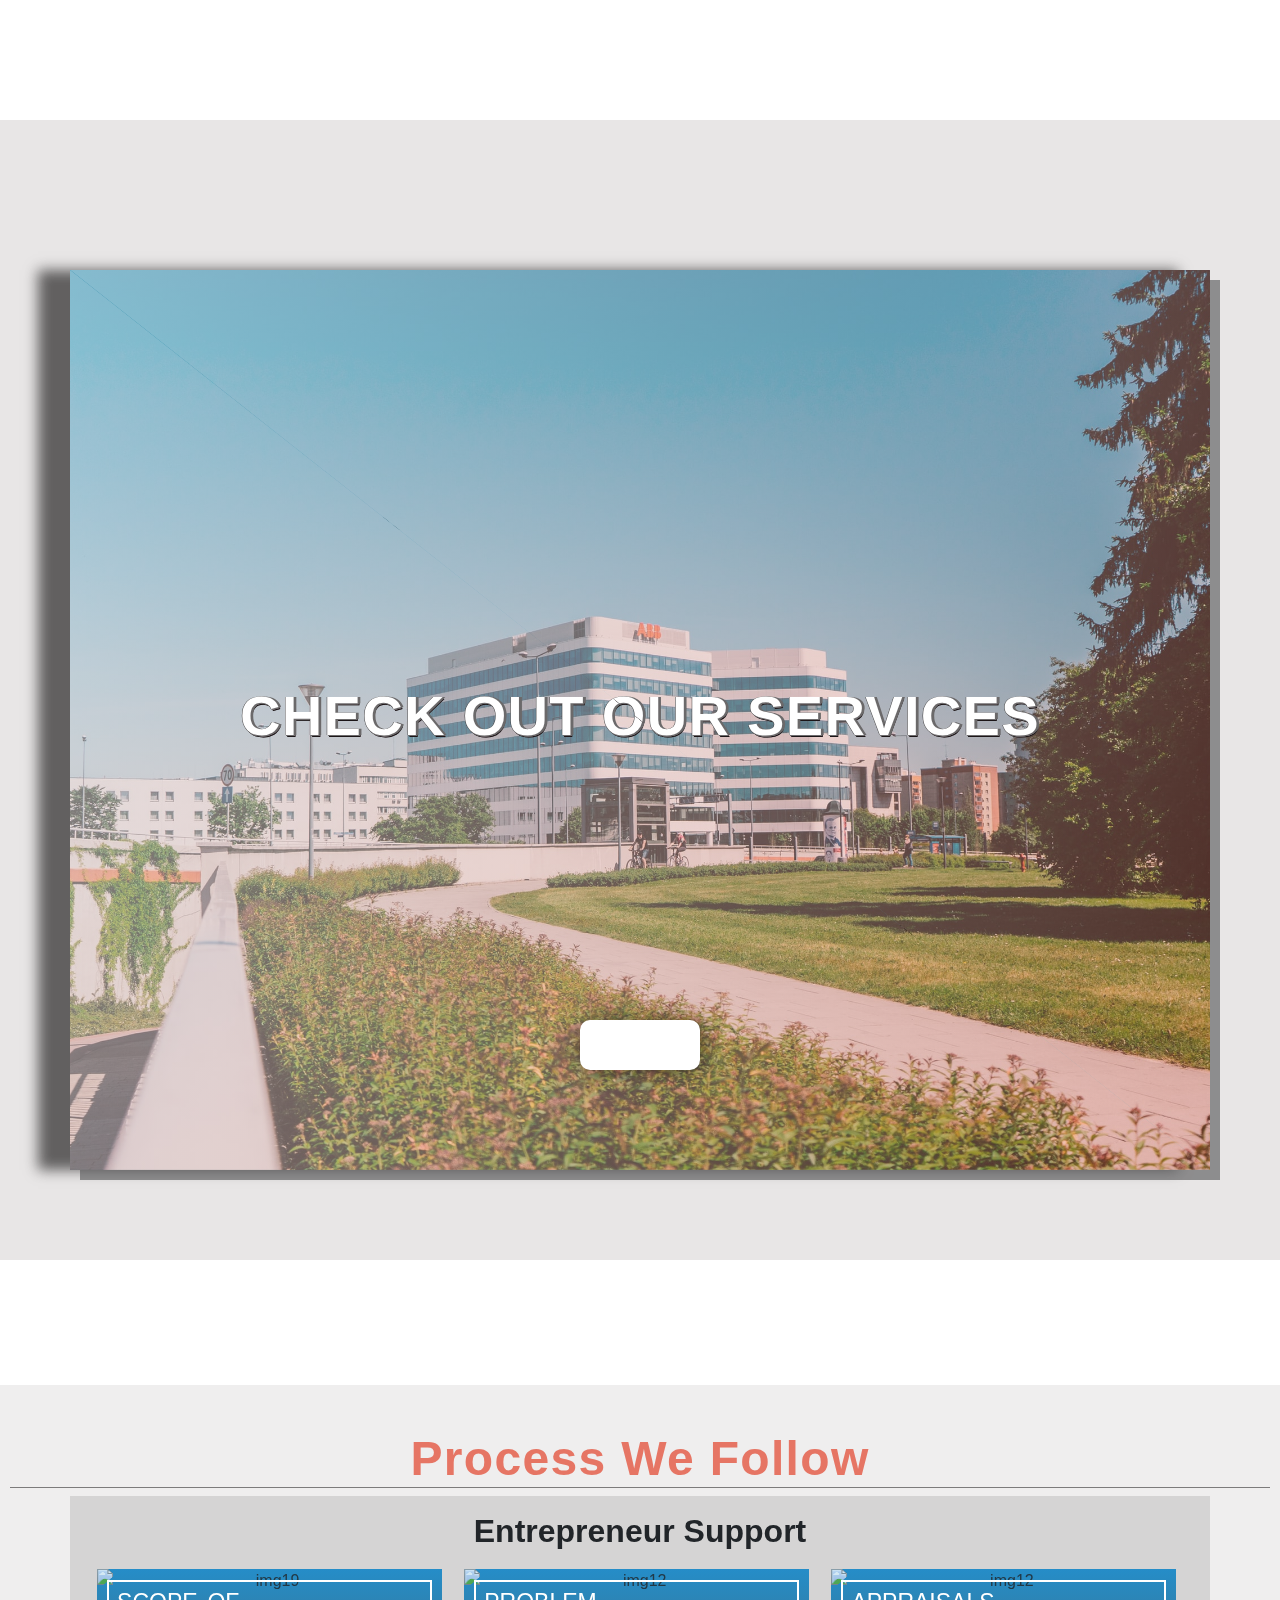
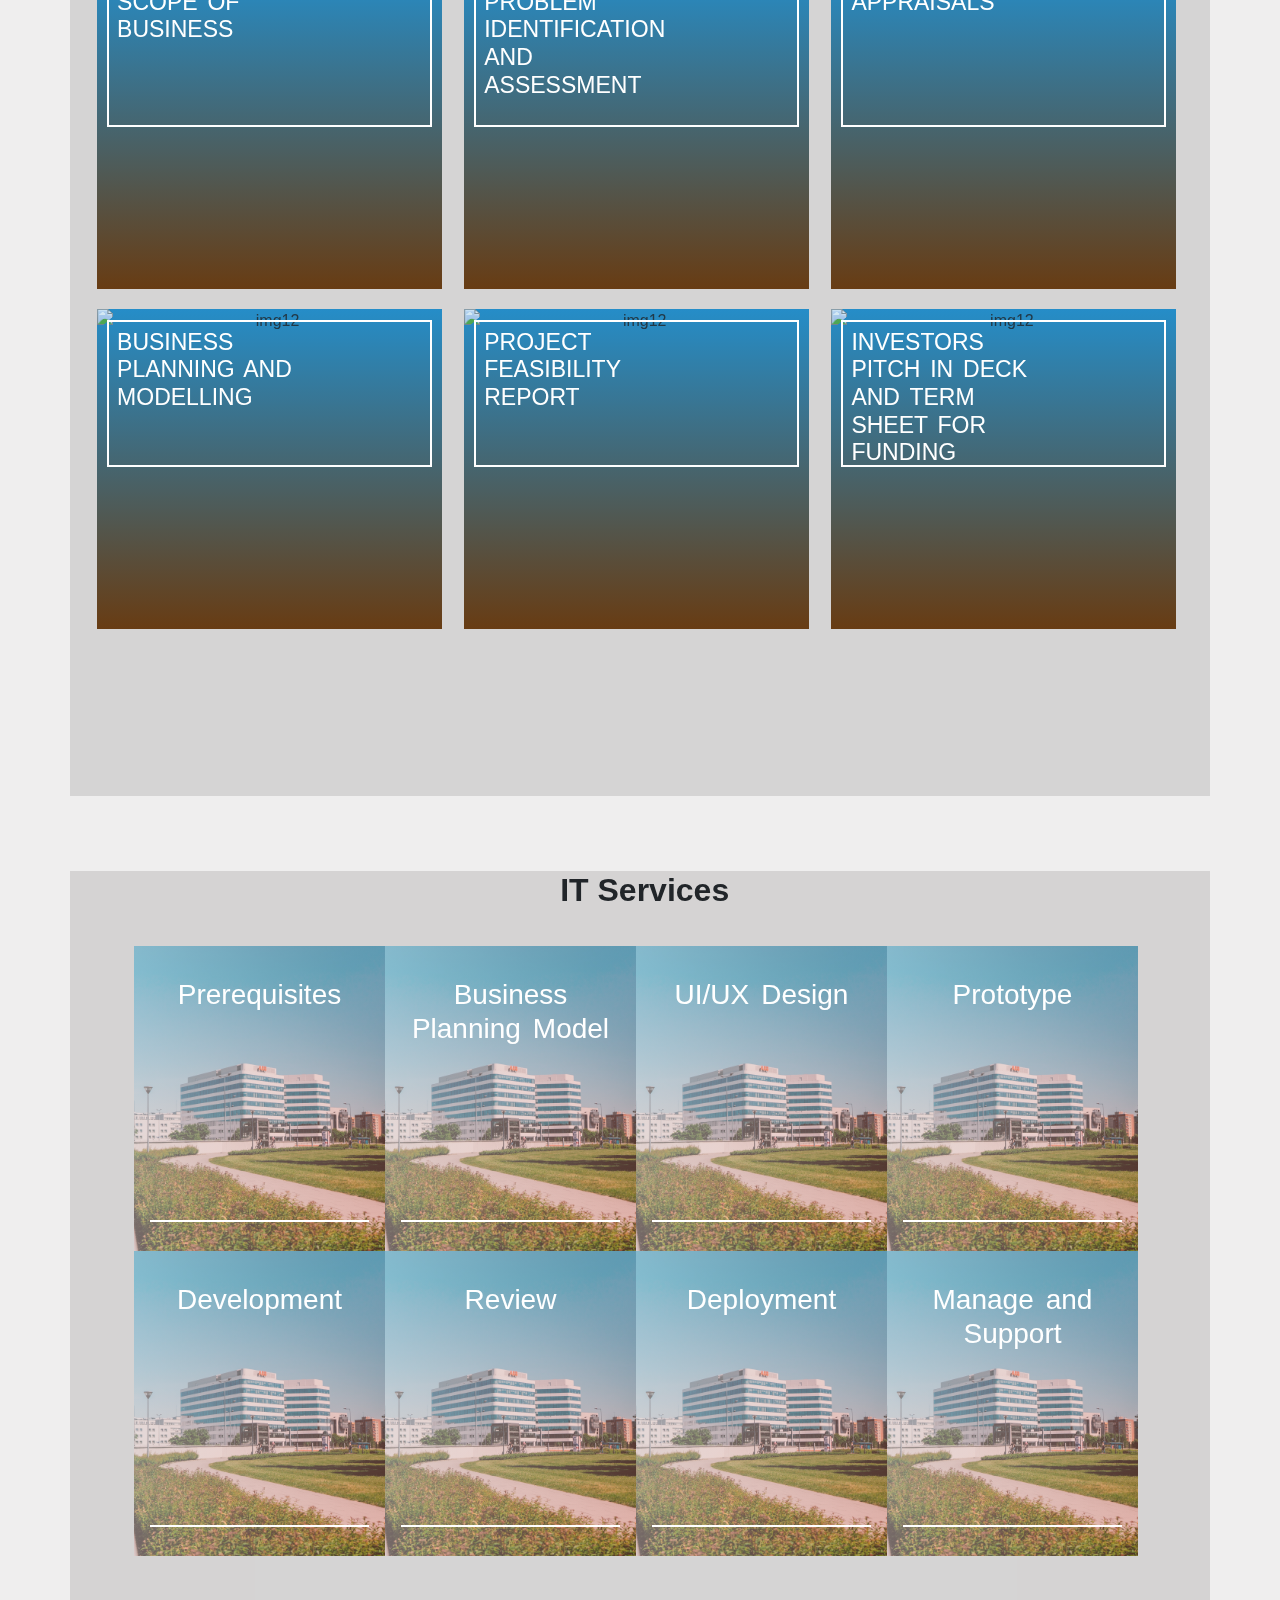
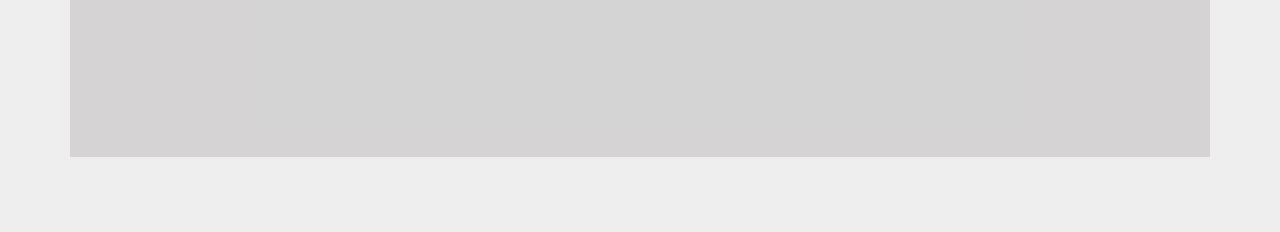
==== commit f9ed87f8: "reduce size of videos and photos" ====
--- a/index.html
+++ b/index.html
@@ -242,20 +242,20 @@
              </div>
             <div class="col-7   left">
                 <div id="left-colms" class=" boxes-1">
-                    <video class="d-none d-sm-block" autoplay muted loop>
+                    <video class="" autoplay muted loop>
                         <source src="Video/BG_Video.mp4" type="video/mp4">
                     </video>
                     
                     <div class="a-1">
                         <!-- <img src="img/P-1.jpg"> -->
-                        <div class="A-1"></div>
+                        
                     </div>
                     <div class="a-2">
-                        <div class="A-2"></div>
+                        
 
                     </div>
                     <div class="a-3">
-                        <div class="A-3"></div>
+                        
 
                     </div>
                 </div>
--- a/Container-2.css
+++ b/Container-2.css
@@ -126,6 +126,7 @@
     left: 0;
     right: 0;
     margin-right: 0px;
+    
 }
 
 .row > .left {
@@ -1350,7 +1351,9 @@
 .landing-page a {
     cursor: url black;
 }
-
+.left-full {
+    display: none;
+}
 /* mobile responsive */
 @media only screen and (max-width: 600px) {
     .containerfluid {
@@ -1393,7 +1396,29 @@
         left: 0;
         /*    float: left;*/
         /*    opacity: 0;*/
-        display: block;
+        display: none;
+    
+    }
+    .row > .right {
+
+        width: 100%;
+        height: 200px;
+        border: 1.5px solid rgb(222, 222, 222);
+        /*    float: right;*/
+        position: absolute;
+        right: 0;
+        margin-right: 0px;
+    
+        transition: ease-in-out;
+        transition-duration: 0.5s;
+        text-transform: inherit;
+        box-sizing: inherit;
+        -webkit-font-smoothing: antialiased;
+        transform: translateY(-3px);
+        -webkit-transition: ease-out 0.4s;
+        -moz-transition: ease-out 0.4s;
+        transition: ease-out 0.4s;
+    
     
     }
     .right:hover + .left {
@@ -1428,15 +1453,15 @@
         font-weight: 700;
         color: rgb(151, 150, 150);
     }
-    .boxes-1 {
+    /* .boxes-1 {
         width: 890px;
         height: 750px;
         position: absolute;
         top: -100;
         left: 0;
         
-    }
-    .boxes-1 > .a-1 {
+    } */
+    /* .boxes-1 > .a-1 {
         display: none;
     
     }
@@ -1447,21 +1472,21 @@
     .boxes-1 > .a-3 {
         display: none;
     
-    }
+    } */
     .left-full {
         width:100%;
-        height: 197vh;
+        height: 182vh;
         position: relative;
         top:0px;
-       
+        
         padding: 0;
         padding-bottom: 0;
     }
 .left-full> video{
     width: 100%;
-    height: 50%;
+    height: 38%;
     top: 0;
-    margin-top: -110px;
+    margin-top: 0px;
     bottom: 0;
 
      position: -webkit-sticky; /* Safari */
@@ -1469,6 +1494,9 @@
     
     
     
+}
+.boxes-1{
+    display: none;
 }
     
    
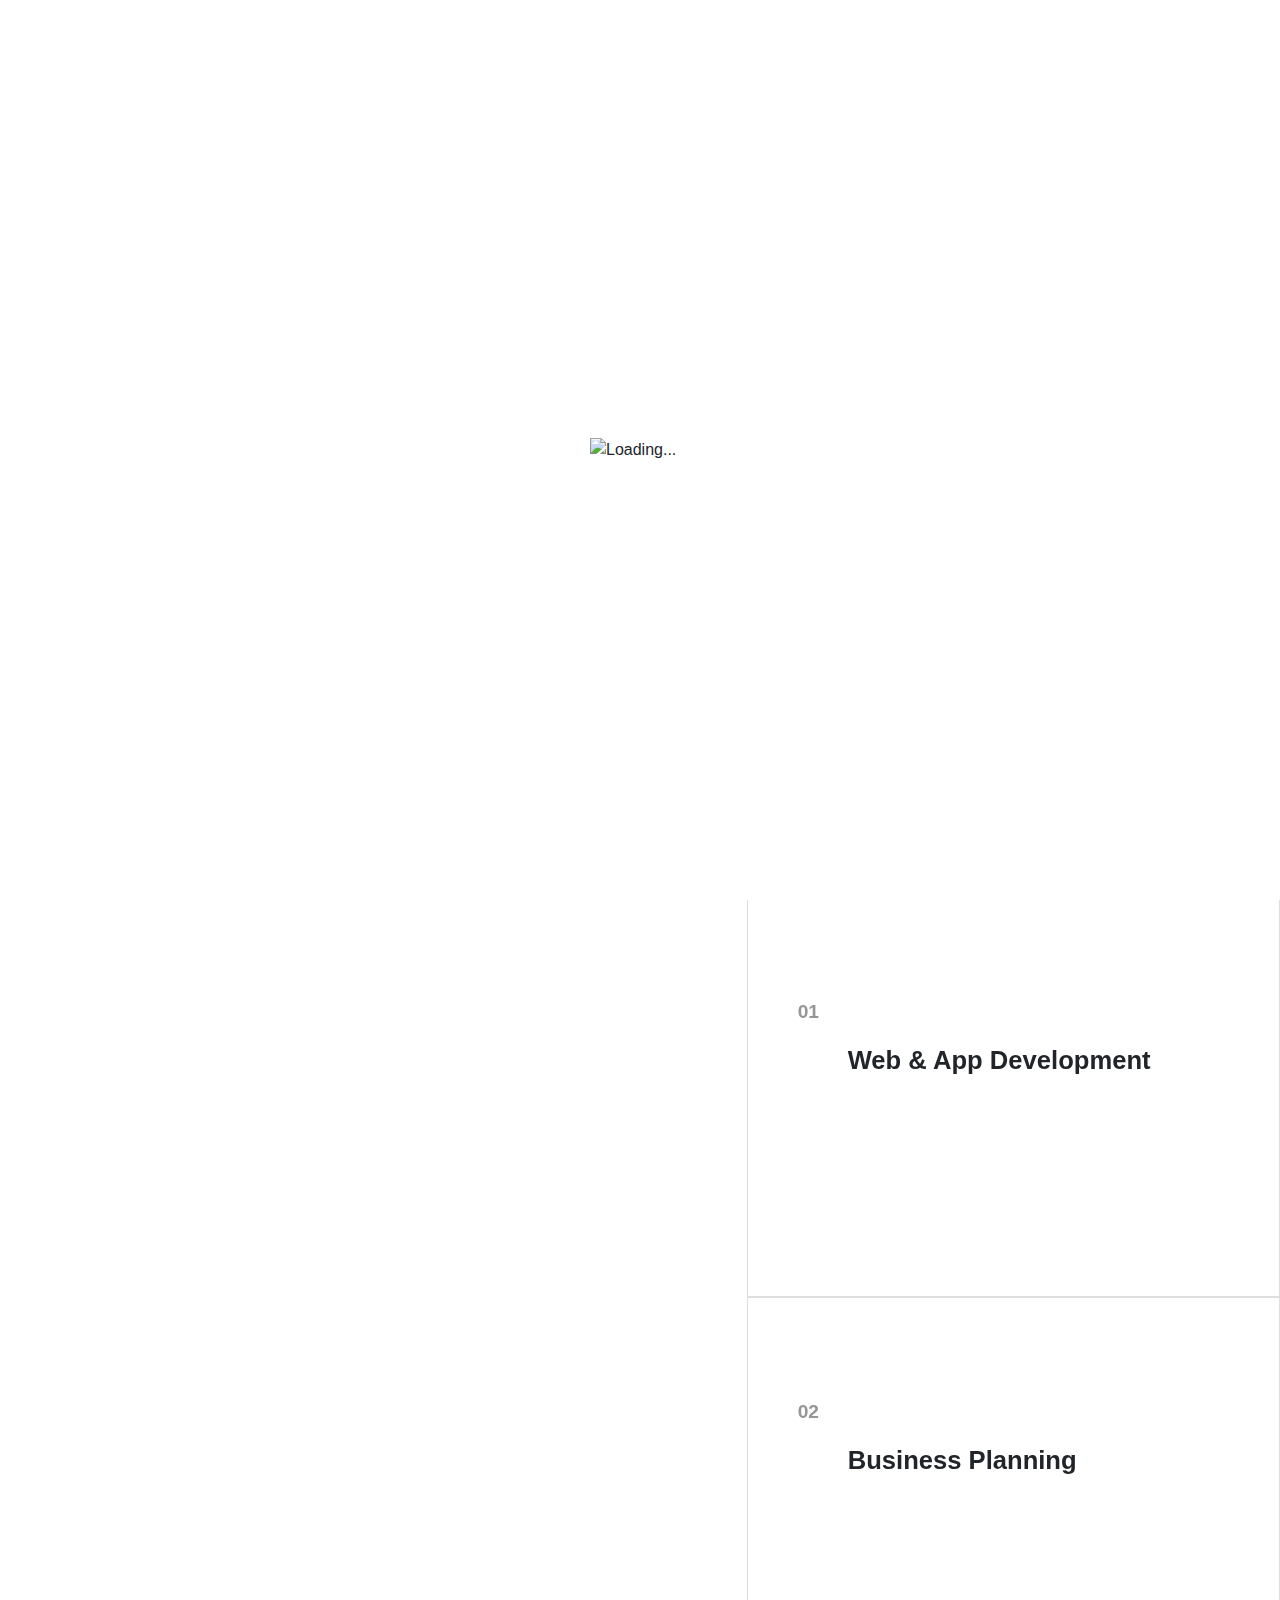
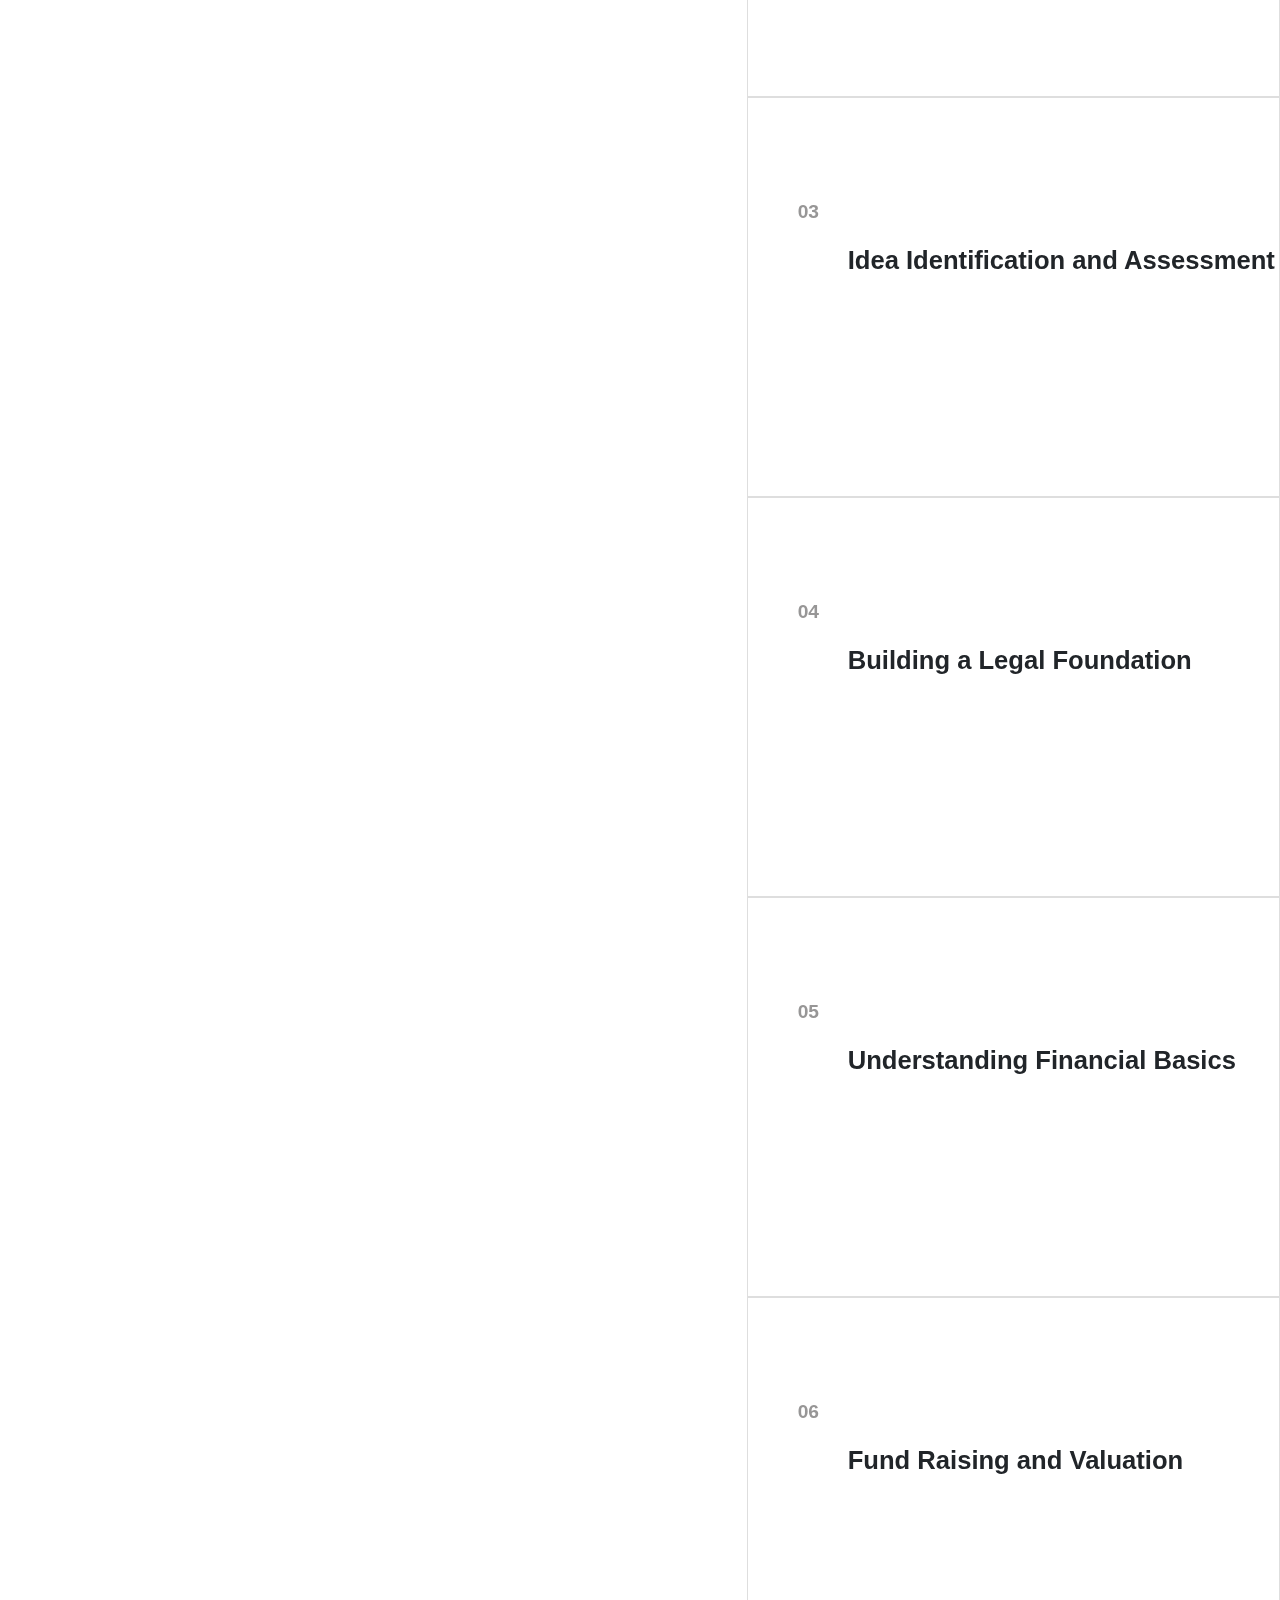
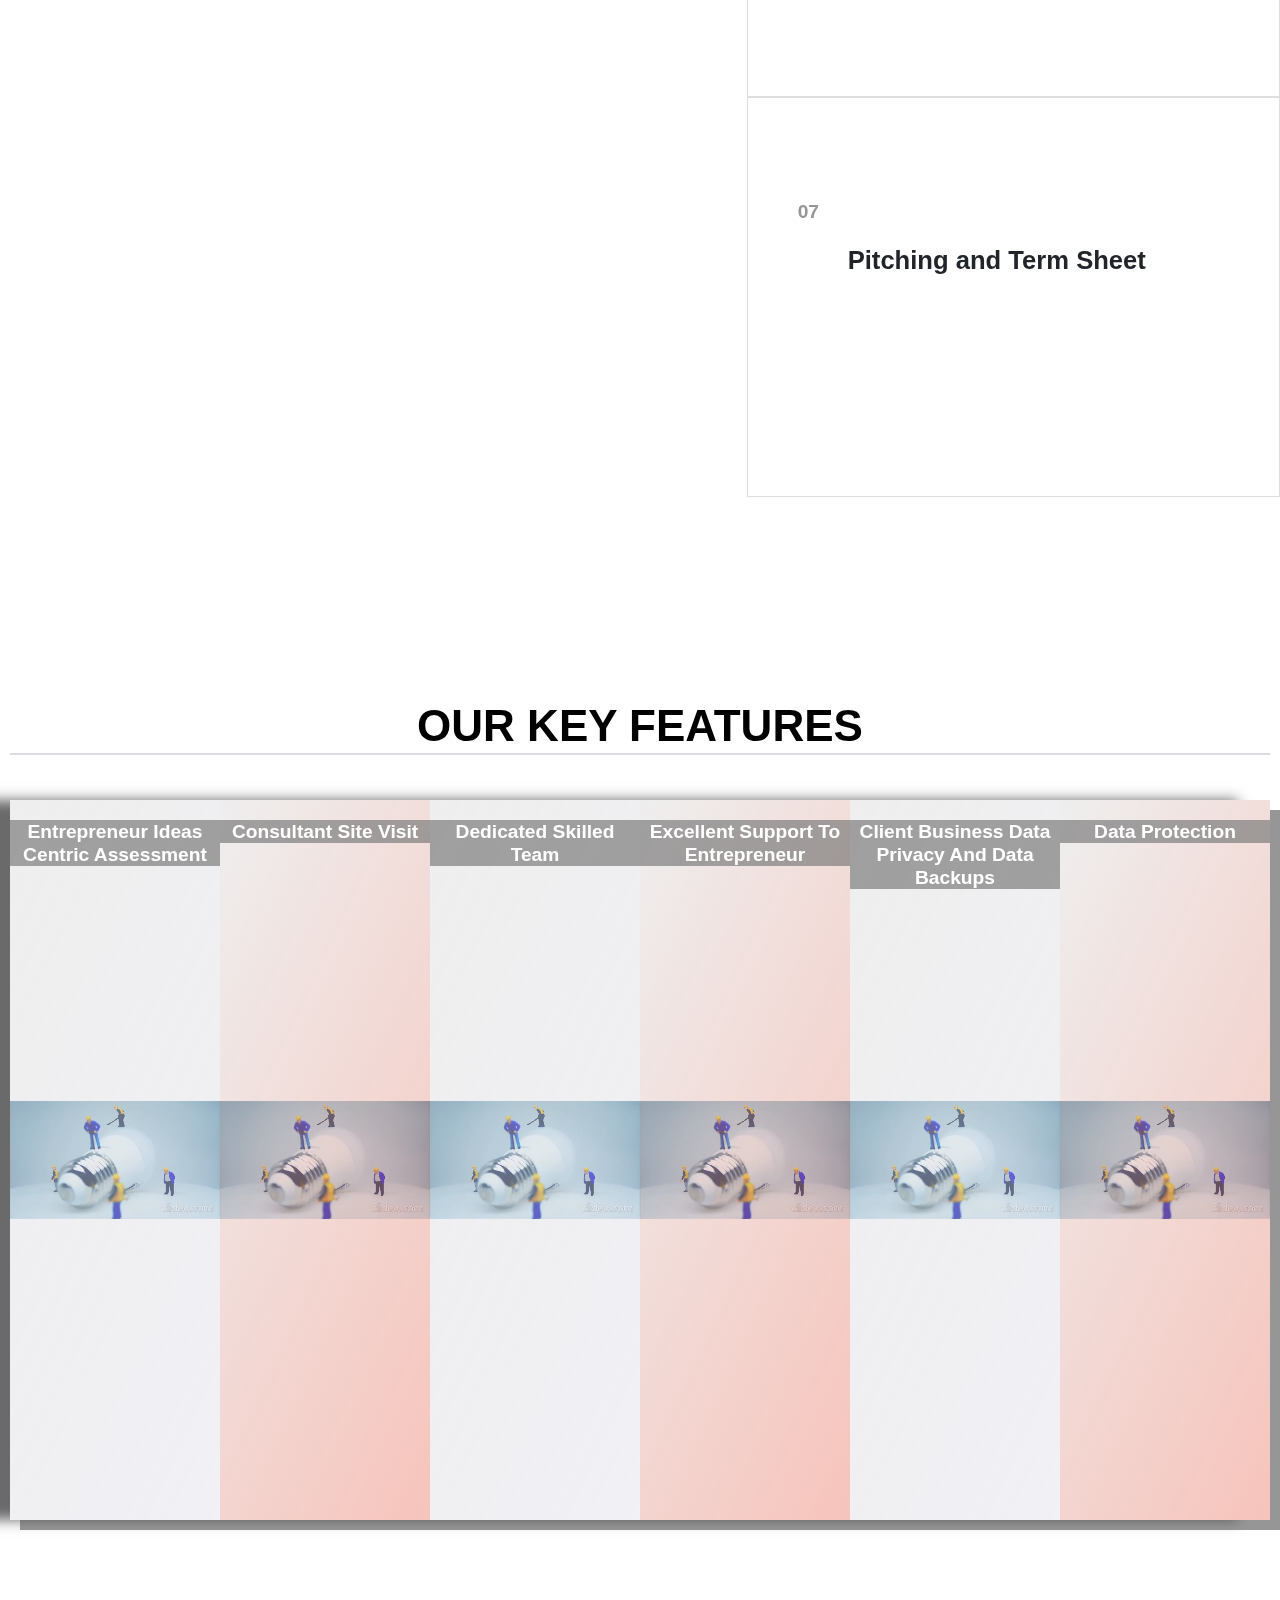
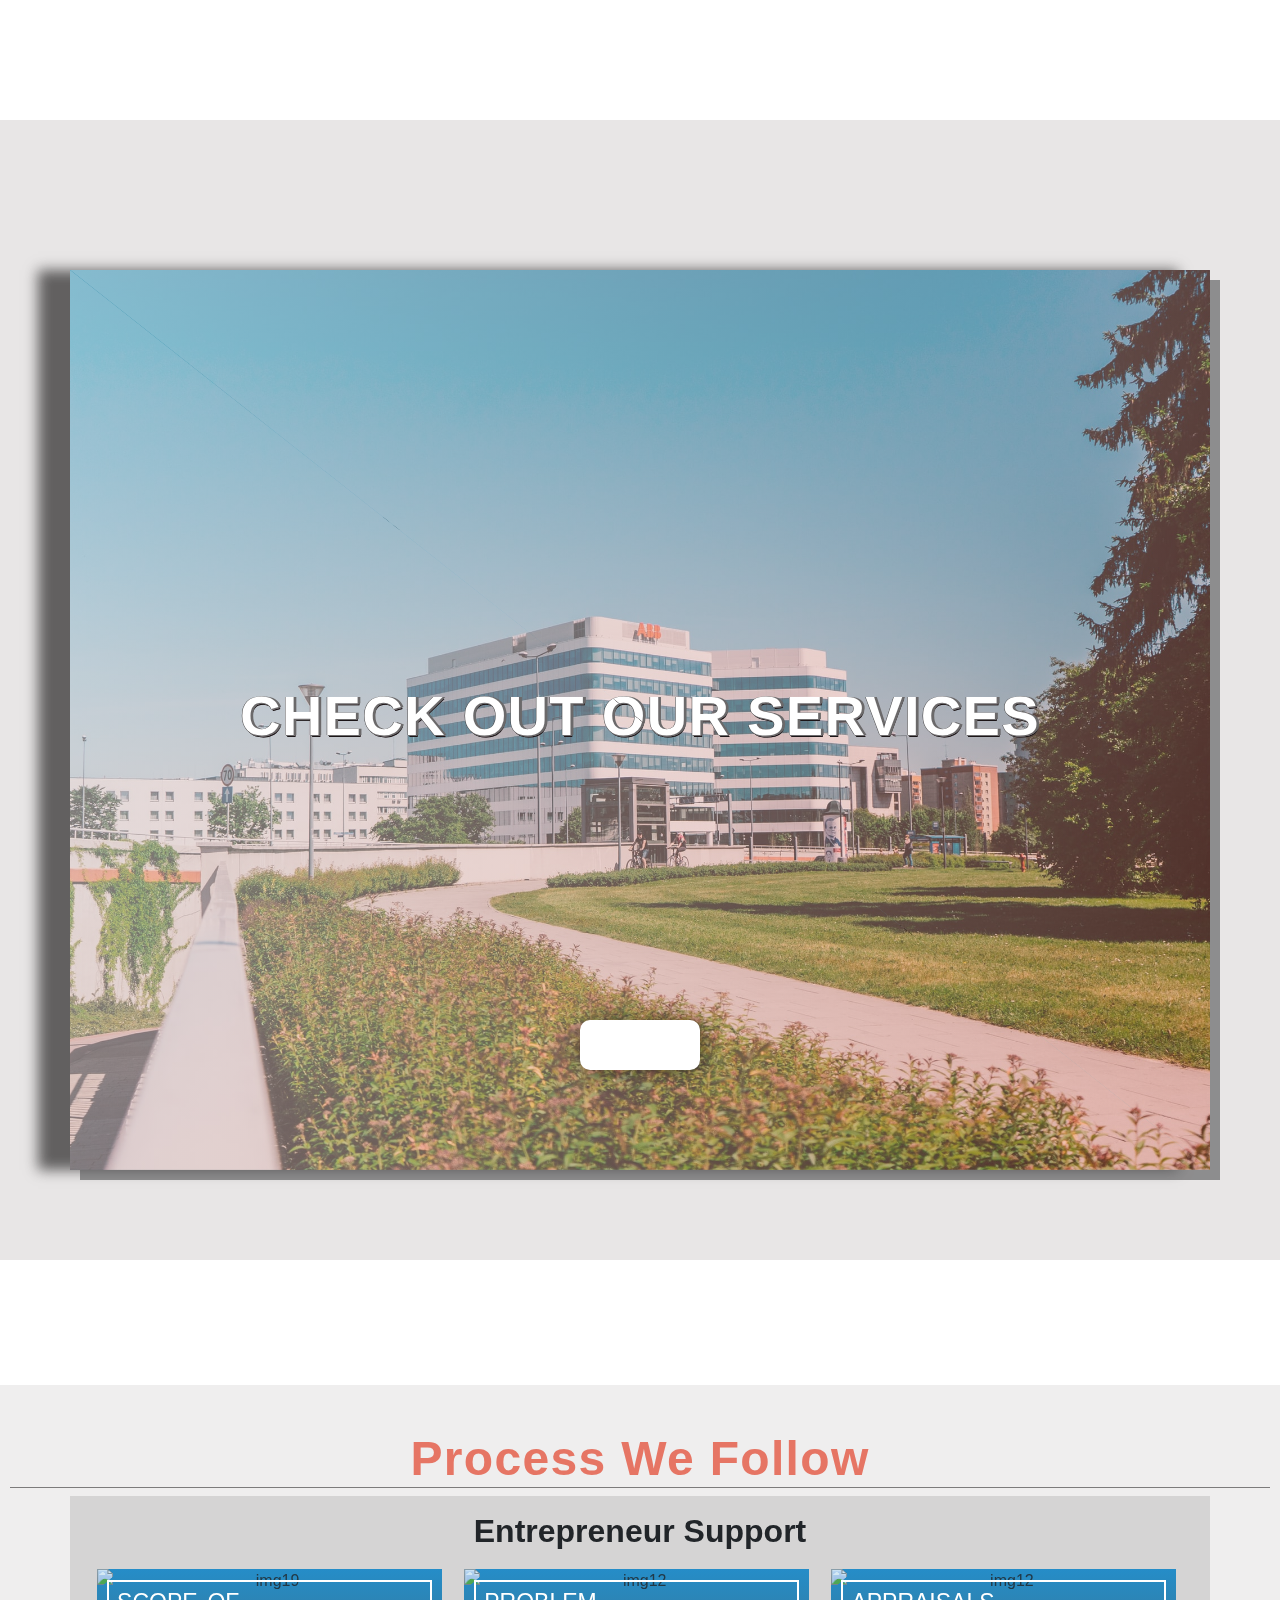
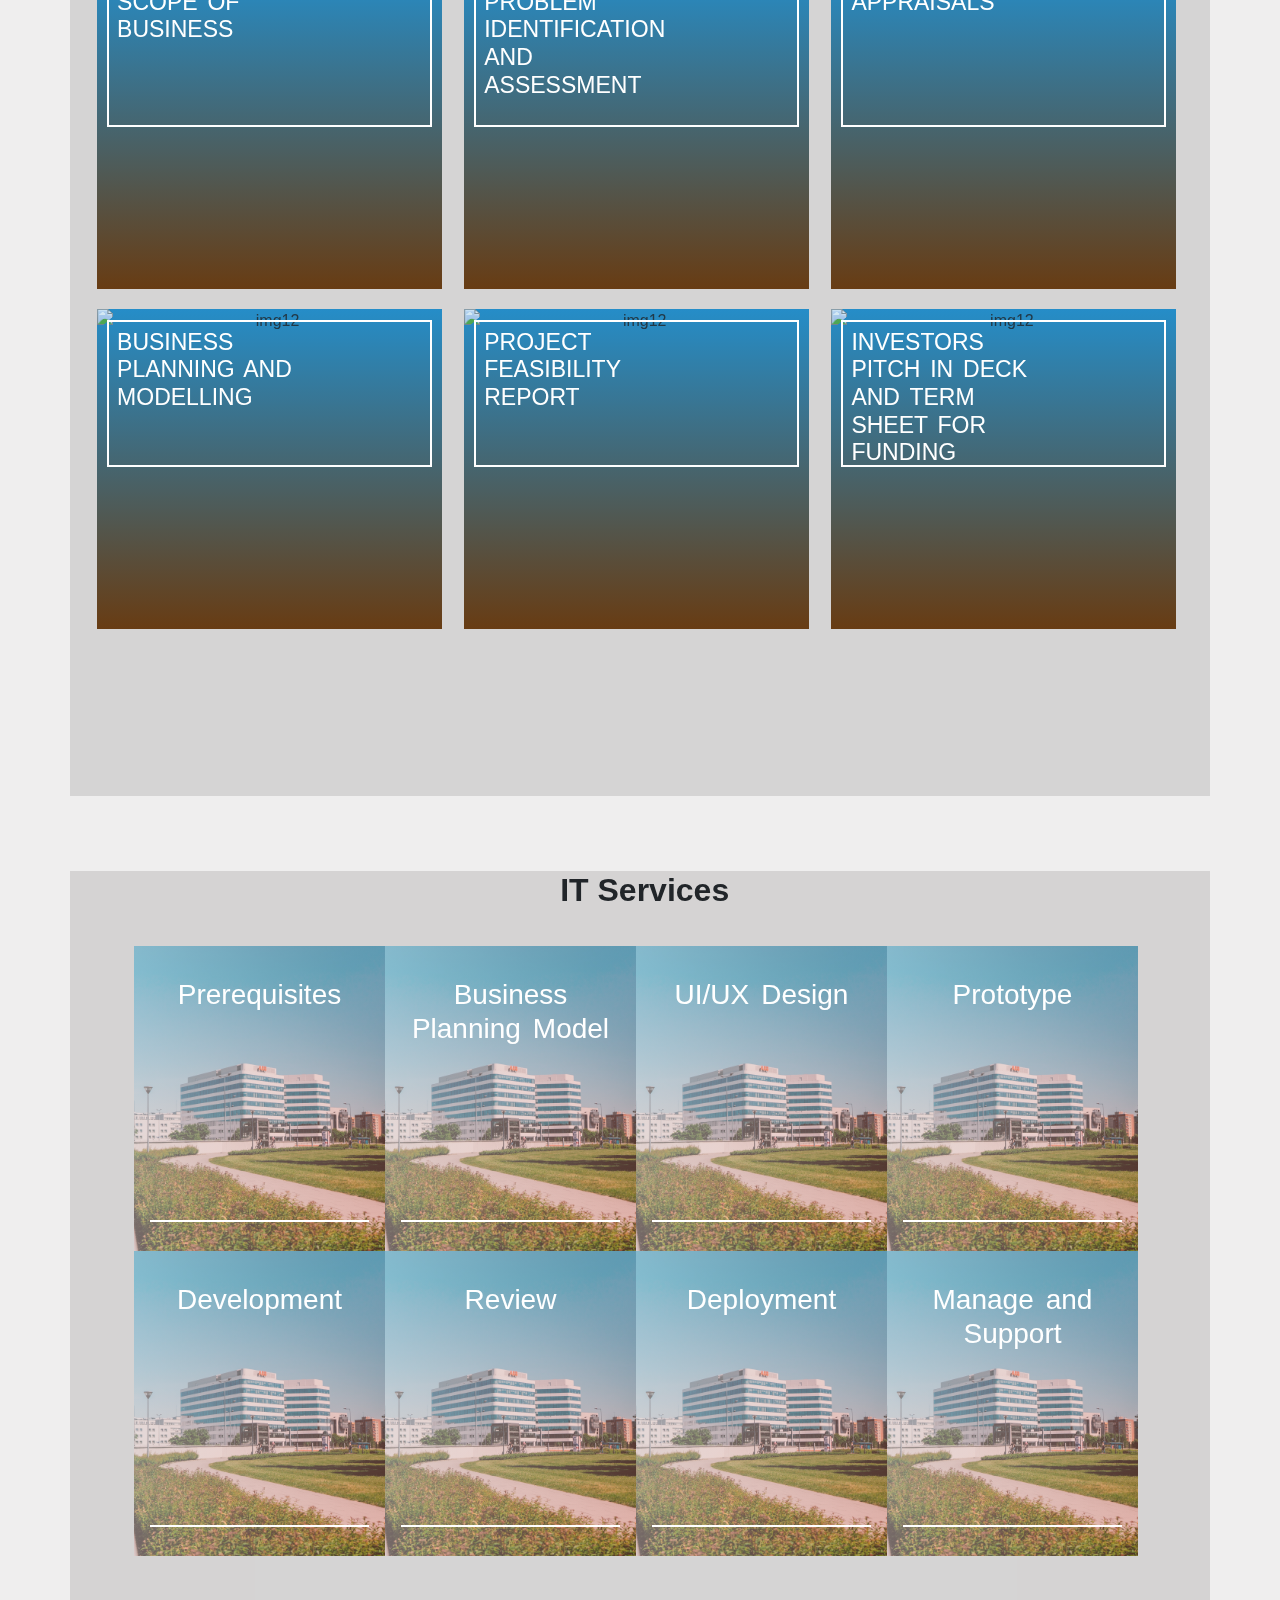
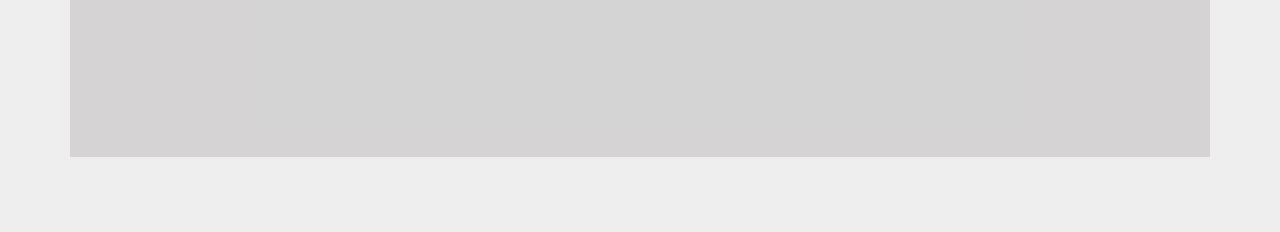
==== commit 78eaf528: "shade added for mobile" ====
--- a/index.html
+++ b/index.html
@@ -235,11 +235,7 @@
                     <number class="number-text">01</number><span class=" company-tag-text"><a> Web & App Development</a></span>
                 </div>
             </div>
-             <div class="col-7 left-full d-block d-sm-none" >
-                <video class="small-sc-video d-block d-sm-none" autoplay muted loop>
-                    <source src="Video/Working-Video-2.mp4" type="video/mp4">
-                </video>
-             </div>
+           
             <div class="col-7   left">
                 <div id="left-colms" class=" boxes-1">
                     <video class="" autoplay muted loop>
@@ -260,6 +256,20 @@
                     </div>
                 </div>
             </div>
+            <!-- <div class="col-7 big-left-full d-none d-sm-block" >
+                <video class="big-sc-video d-none d-sm-block" autoplay muted loop>
+                    <source src="Video/BG_Video.mp4" type="video/mp4">
+                </video>
+             </div> -->
+             <div class="col-7 left-full d-block d-sm-none" >
+                 
+                <video class="small-sc-video d-block d-sm-none" autoplay muted loop>
+                    <source src="Video/Working-Video-2.mp4" type="video/mp4">
+                </video>
+             </div>
+             <div class="col-7 left-full-shade d-block d-sm-none" >
+
+             </div>
         </div>
         <div class=" row">
 
@@ -712,12 +722,13 @@
     
 
     <!-- jQuery (necessary for Bootstrap's JavaScript plugins) -->
+    
+
+
     <script src="https://code.jquery.com/jquery-1.12.4.min.js" integrity="sha384-nvAa0+6Qg9clwYCGGPpDQLVpLNn0fRaROjHqs13t4Ggj3Ez50XnGQqc/r8MhnRDZ" crossorigin="anonymous"></script>
     <!-- Include all compiled plugins (below), or include individual files as needed -->
     <script src="https://stackpath.bootstrapcdn.com/bootstrap/3.4.1/js/bootstrap.min.js" integrity="sha384-aJ21OjlMXNL5UyIl/XNwTMqvzeRMZH2w8c5cRVpzpU8Y5bApTppSuUkhZXN0VxHd" crossorigin="anonymous"></script>
-    <script src="script.js"></script>
-
-
+    <script src="script-C4.js"></script>
 
     <script src="Script.js"></script>
     <script src="https://code.jquery.com/jquery-1.12.4.min.js" integrity="sha384-nvAa0+6Qg9clwYCGGPpDQLVpLNn0fRaROjHqs13t4Ggj3Ez50XnGQqc/r8MhnRDZ" crossorigin="anonymous"></script>
--- a/Container-2.css
+++ b/Container-2.css
@@ -1346,6 +1346,23 @@
         transition-delay: 5s;
     }
 }
+.big-left-full{
+    width: 100%;
+    height: 370vh;
+    padding: 0;
+   
+}
+.right:hover + .big-left-full {
+   opacity: 0;
+}
+.big-sc-video{
+    width: 100%;
+    height: 17.5%;
+    top: 0;
+    padding: 0;
+    margin: 0;
+    position: sticky;
+}
 
 .landing-page,
 .landing-page a {
@@ -1478,8 +1495,10 @@
         height: 182vh;
         position: relative;
         top:0px;
+        /* background-color: rgba(219, 219, 231, 0.6);
+        */
+        padding: 0;
         
-        padding: 0;
         padding-bottom: 0;
     }
 .left-full> video{
@@ -1488,13 +1507,25 @@
     top: 0;
     margin-top: 0px;
     bottom: 0;
-
      position: -webkit-sticky; /* Safari */
     position: sticky;
     
     
     
 }
+.left-full-shade{
+    width:100%;
+        height: 182vh;
+        position: absolute;
+        top:100vh;
+        
+        background-color: rgba(219, 219, 231, 0.3);
+       
+        padding: 0;
+        padding-bottom: 0;
+
+}
+
 .boxes-1{
     display: none;
 }
--- a/Container-4.css
+++ b/Container-4.css
@@ -76,9 +76,9 @@
     top: -410px;
     opacity: 0;
 }
-.header .button:focus +.header-tag-line{
+/* .header .button:focus +.header-tag-line{
    opacity: 1;
-}
+} */
 
 .header .button:before,
 .header .button:after {
@@ -323,8 +323,8 @@
     padding: 2px;
     position: absolute;
     background-image: linear-gradient(115deg,
-    rgba(222, 222, 222, .2),
-    rgba(219, 219, 231, 0.3)), url(img/web-&-app.jpg);
+    rgba(222, 222, 222, .4),
+    rgba(219, 219, 231, 0.5)), url(img/web-&-app.jpg);
     background-size: cover;
     background-repeat: no-repeat;
     background-position: center;
@@ -334,8 +334,8 @@
     padding: 2px;
     position: absolute;
     background-image: linear-gradient(115deg,
-            rgba(222, 222, 222, .2),
-            rgba(219, 219, 231, 0.3)), url(img/Business-Planning.jpg);
+            rgba(222, 222, 222, .4),
+            rgba(219, 219, 231, 0.5)), url(img/Business-Planning.jpg);
     background-size: cover;
     background-repeat: no-repeat;
     background-position: center;
@@ -345,8 +345,8 @@
     padding: 2px;
     position: absolute;
     background-image: linear-gradient(115deg,
-    rgba(222, 222, 222, .2),
-    rgba(219, 219, 231, 0.3)), url(img/Idea-Identification.jpg);
+    rgba(222, 222, 222, .4),
+    rgba(219, 219, 231, 0.5)), url(img/Idea-Identification.jpg);
     background-size: cover;
     background-repeat: no-repeat;
     background-position: center;
@@ -356,8 +356,8 @@
     padding: 2px;
     position: absolute;
     background-image: linear-gradient(115deg,
-            rgba(222, 222, 222, .2),
-            rgba(219, 219, 231, 0.3)), url(img/Legal-foundation.jpg);
+            rgba(222, 222, 222, .4),
+            rgba(219, 219, 231, 0.5)), url(img/Legal-foundation.jpg);
     background-size: cover;
     background-repeat: no-repeat;
     background-position: center;
@@ -367,8 +367,8 @@
     padding: 2px;
     position: absolute;
     background-image: linear-gradient(115deg,
-            rgba(222, 222, 222, .2),
-            rgba(219, 219, 231, 0.3)), url(img/Financial-Basis.jpg);
+            rgba(222, 222, 222, .4),
+            rgba(219, 219, 231, 0.5)), url(img/Financial-Basis.jpg);
     background-size: cover;
     background-repeat: no-repeat;
     background-position: center;
@@ -378,8 +378,8 @@
    border: 2px soild transparent;
     
    background-image: linear-gradient(115deg,
-   rgba(222, 222, 222, .2),
-   rgba(219, 219, 231, 0.3)), url(img/FundRaising.jpg);
+   rgba(222, 222, 222, .4),
+   rgba(219, 219, 231, 0.5)), url(img/FundRaising.jpg);
     background-size: cover;
     background-repeat: no-repeat;
     background-position: center;
@@ -406,8 +406,8 @@
 .li-b1 {
     
     background-image: linear-gradient(115deg,
-    rgba(222, 222, 222, .2),
-    rgba(219, 219, 231, 0.3)), url(img/web-&-app.jpg);
+    rgba(222, 222, 222, .4),
+    rgba(219, 219, 231, 0.5)), url(img/web-&-app.jpg);
     background-size: cover;
     background-repeat: no-repeat;
     background-position: center;
@@ -416,8 +416,8 @@
 .li-b2 {
    
     background-image: linear-gradient(115deg,
-    rgba(222, 222, 222, .2),
-    rgba(219, 219, 231, 0.3)), url(img/Business-Planning.jpg);
+    rgba(222, 222, 222, .4),
+    rgba(219, 219, 231, 0.5)), url(img/Business-Planning.jpg);
     background-size: cover;
     background-repeat: no-repeat;
     background-position: center;
@@ -426,8 +426,8 @@
 .li-b3 {
     
     background-image: linear-gradient(115deg,
-    rgba(222, 222, 222, .2),
-    rgba(219, 219, 231, 0.3)), url(img/Idea-Identification.jpg);
+    rgba(222, 222, 222, .4),
+    rgba(219, 219, 231, 0.5)), url(img/Idea-Identification.jpg);
     background-size: cover;
     background-repeat: no-repeat;
     background-position: center;
@@ -436,8 +436,8 @@
 .li-b4 {
     
     background-image: linear-gradient(115deg,
-            rgba(222, 222, 222, .2),
-            rgba(219, 219, 231, 0.3)), url(img/Legal-foundation.jpg);
+            rgba(222, 222, 222, .4),
+            rgba(219, 219, 231, 0.5)), url(img/Legal-foundation.jpg);
     background-size: cover;
     background-repeat: no-repeat;
     background-position: center;
@@ -446,8 +446,8 @@
 .li-b5 {
    
     background-image: linear-gradient(115deg,
-    rgba(222, 222, 222, .2),
-    rgba(127, 127, 131, 0.3)), url(img/Financial-Basis.jpg);
+    rgba(222, 222, 222, .4),
+    rgba(127, 127, 131, 0.5)), url(img/Financial-Basis.jpg);
     background-size: cover;
     background-repeat: no-repeat;
     background-position: center;
@@ -456,9 +456,9 @@
 .li-b6 {
     
     background-image: linear-gradient(115deg,
-    rgba(222, 222, 222, .2),
-    rgba(155, 155, 160, 0.3)), url(img/FundRaising.jpg);
-    background-size: cover;
-    background-repeat: no-repeat;
-    background-position: center;
-}
+    rgba(222, 222, 222, .4),
+    rgba(155, 155, 160, 0.5)), url(img/FundRaising.jpg);
+    background-size: cover;
+    background-repeat: no-repeat;
+    background-position: center;
+}
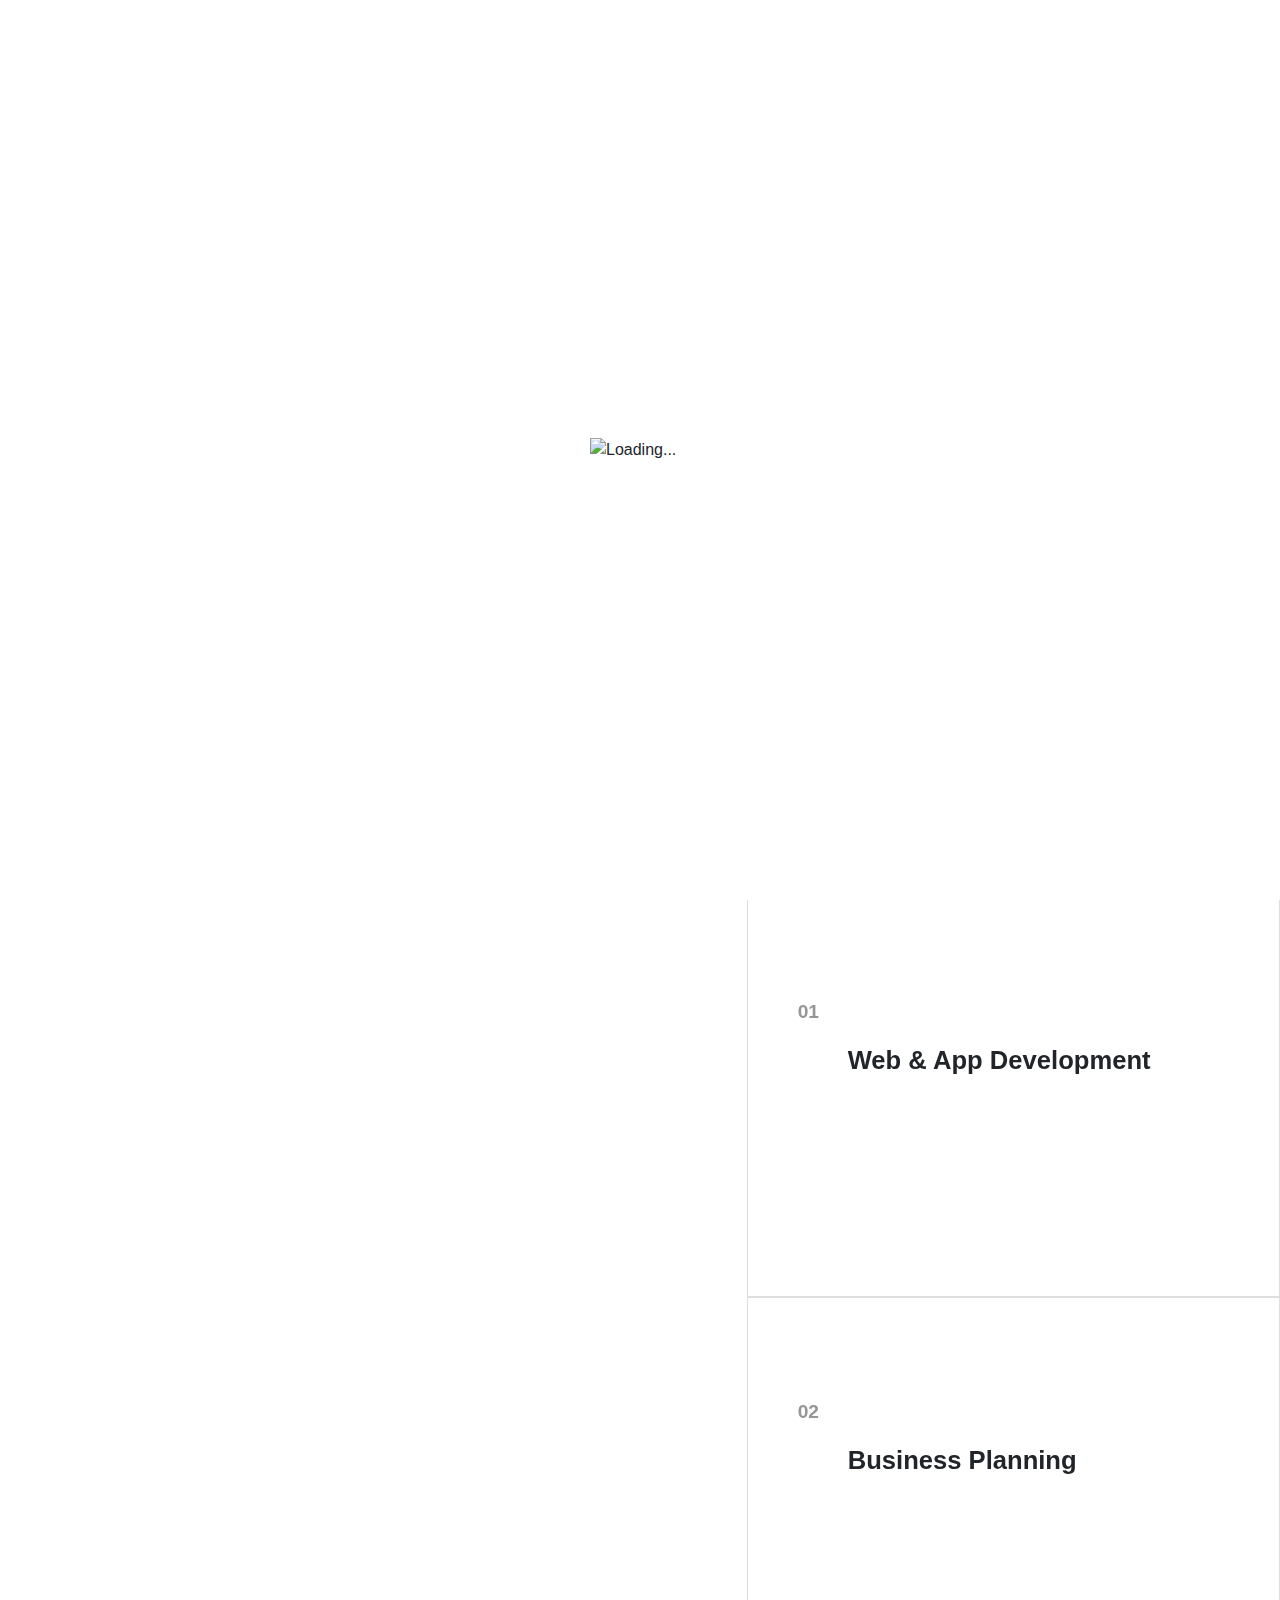
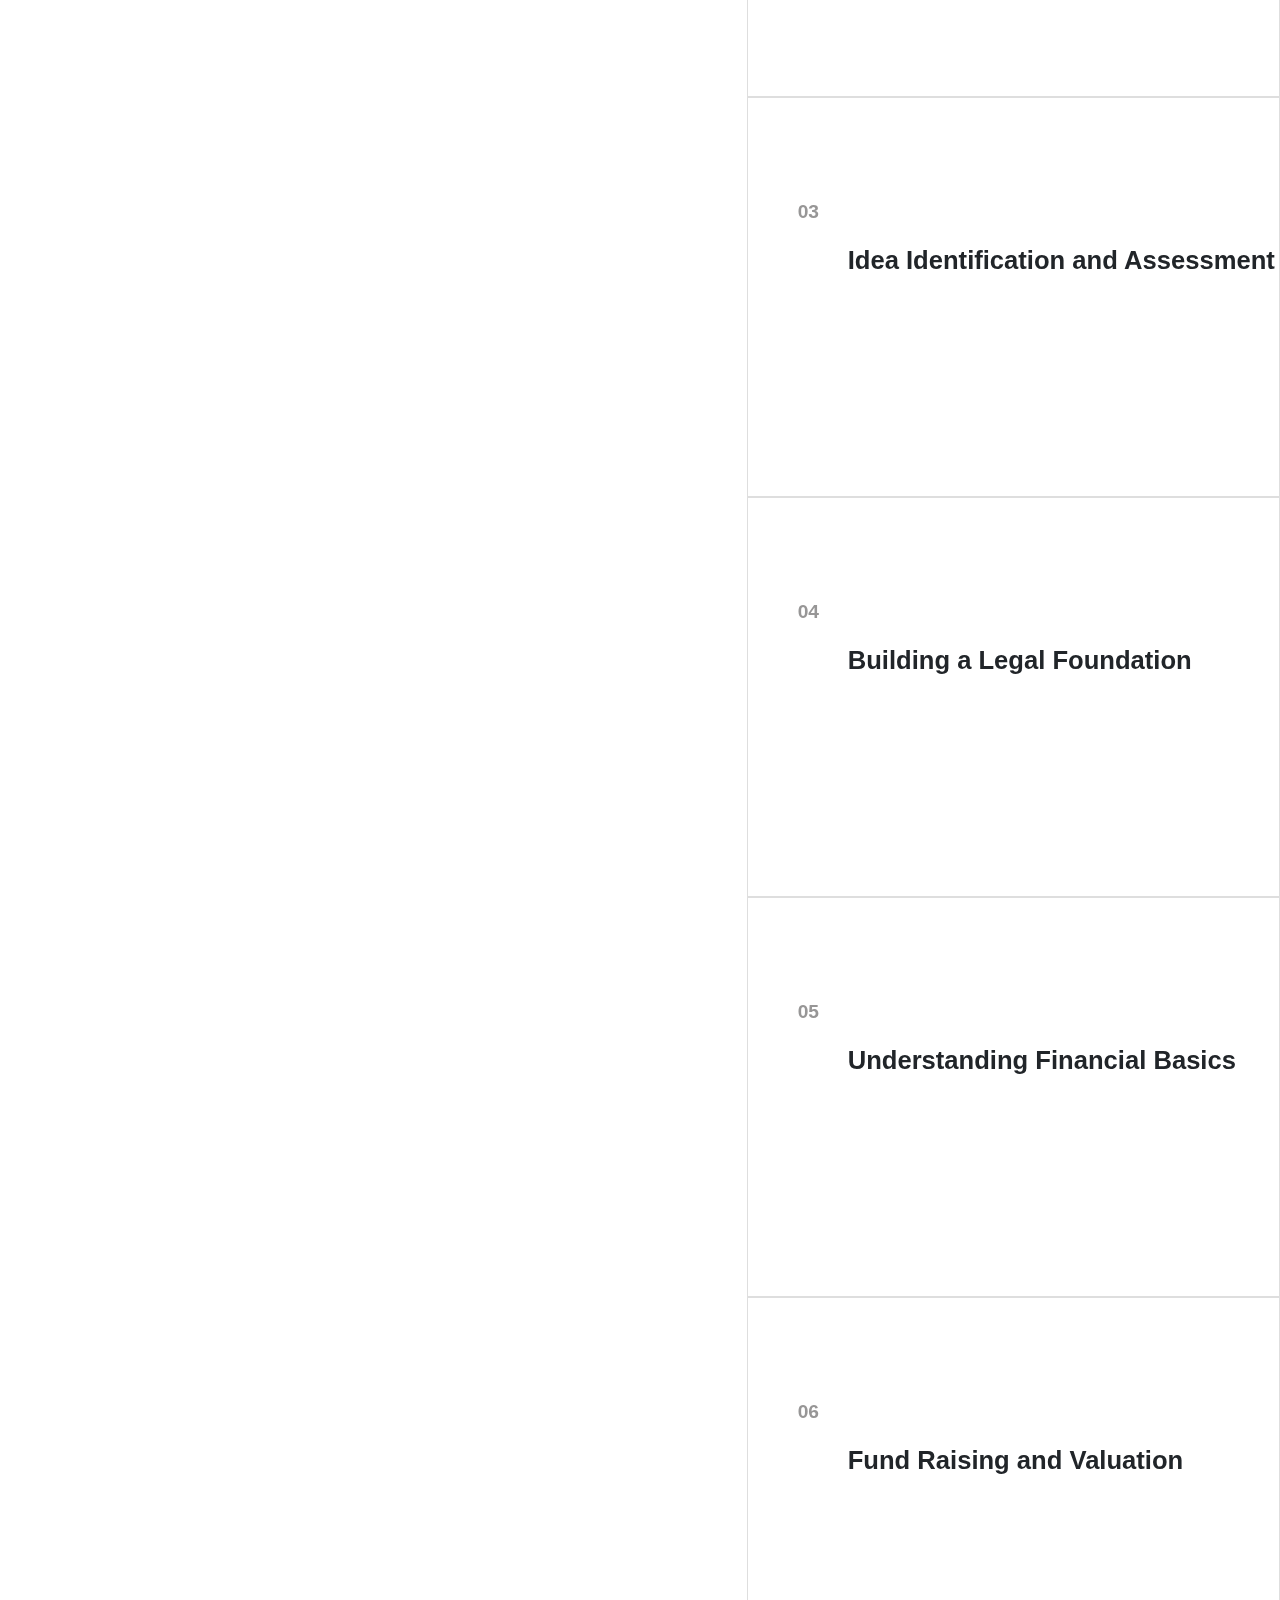
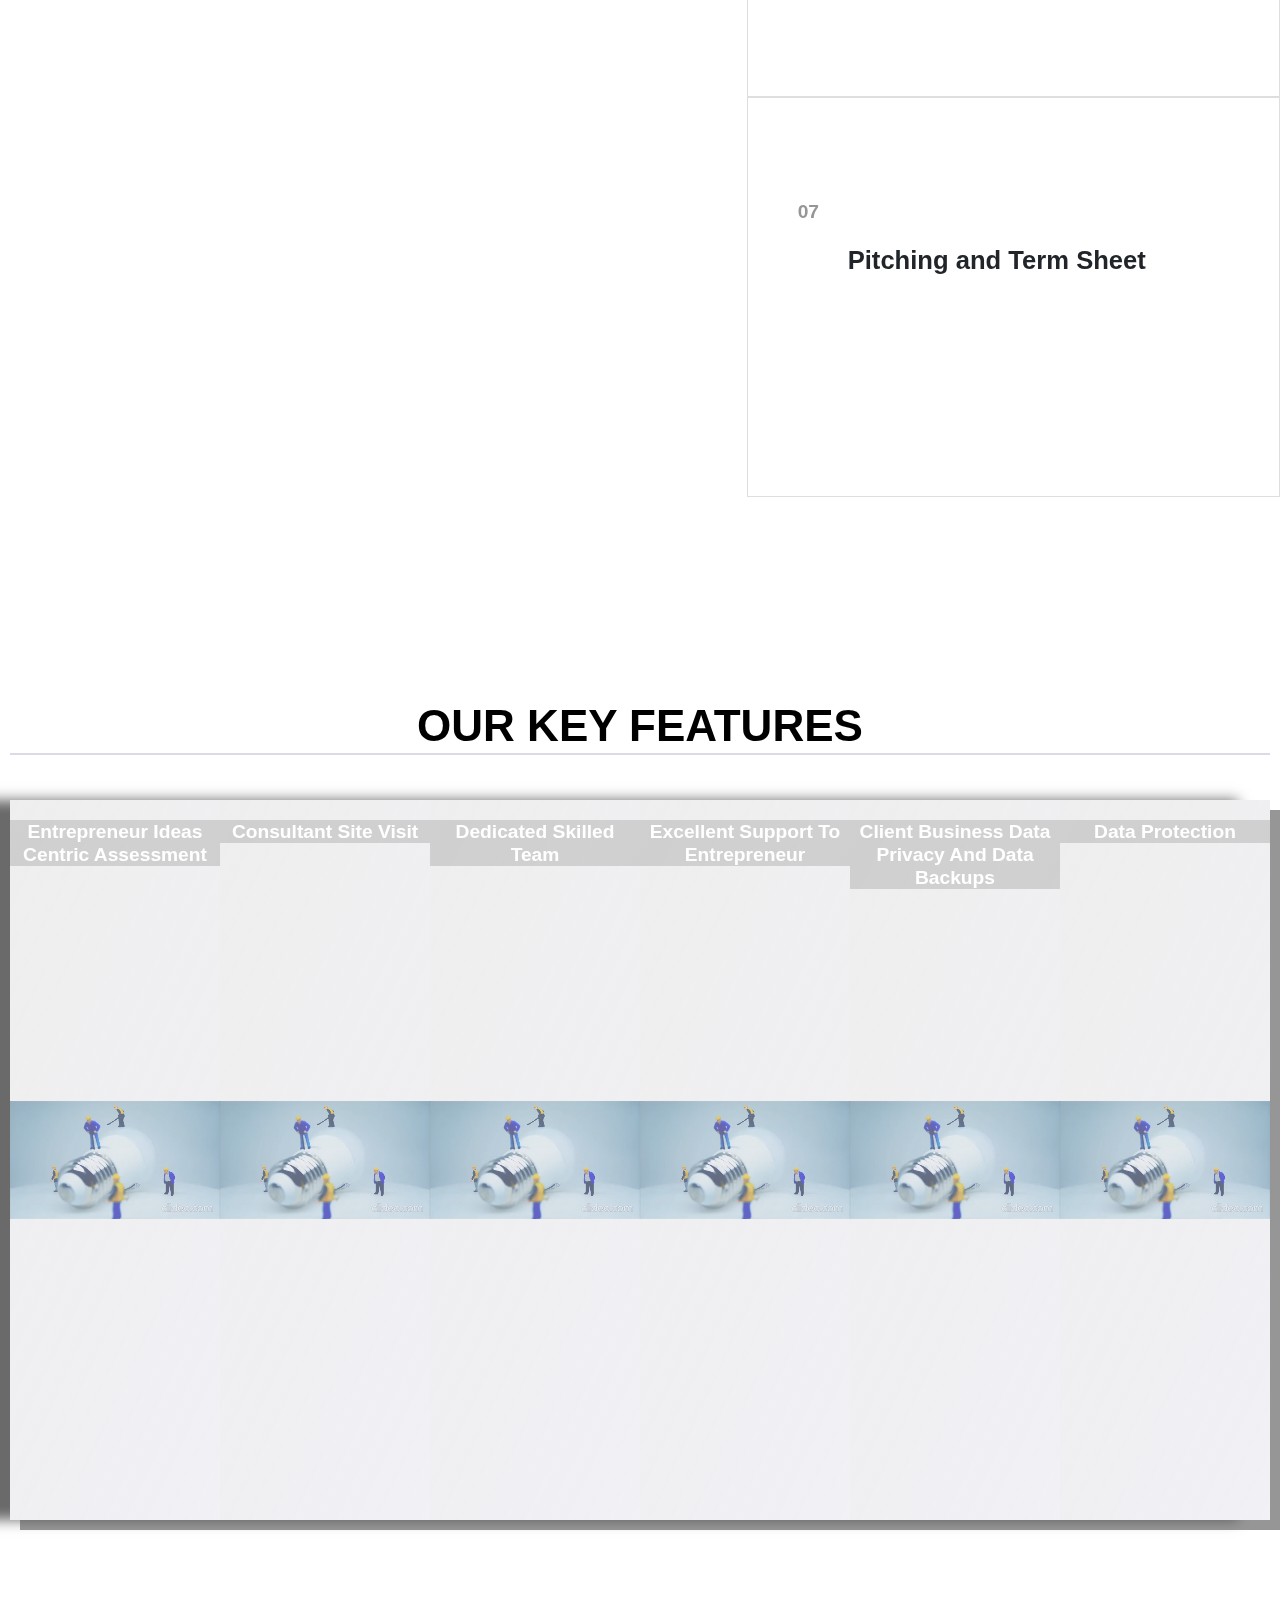
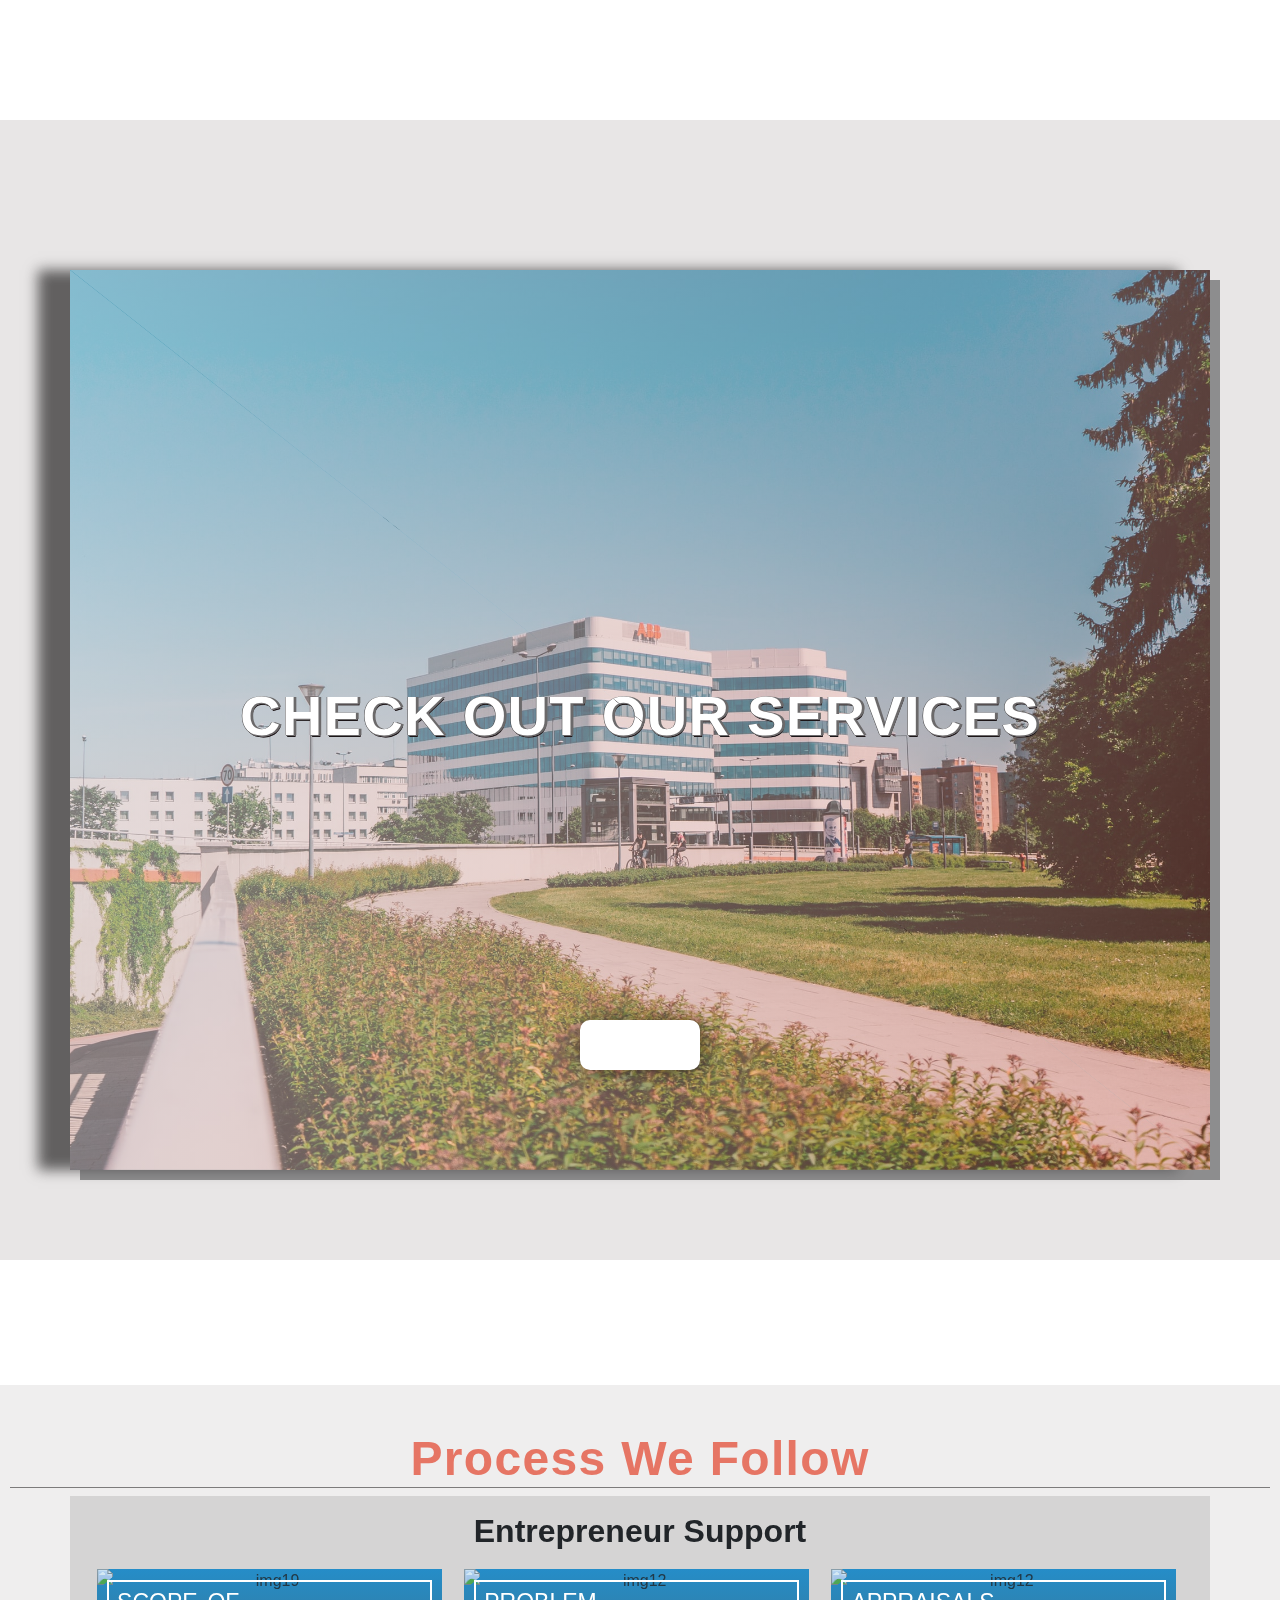
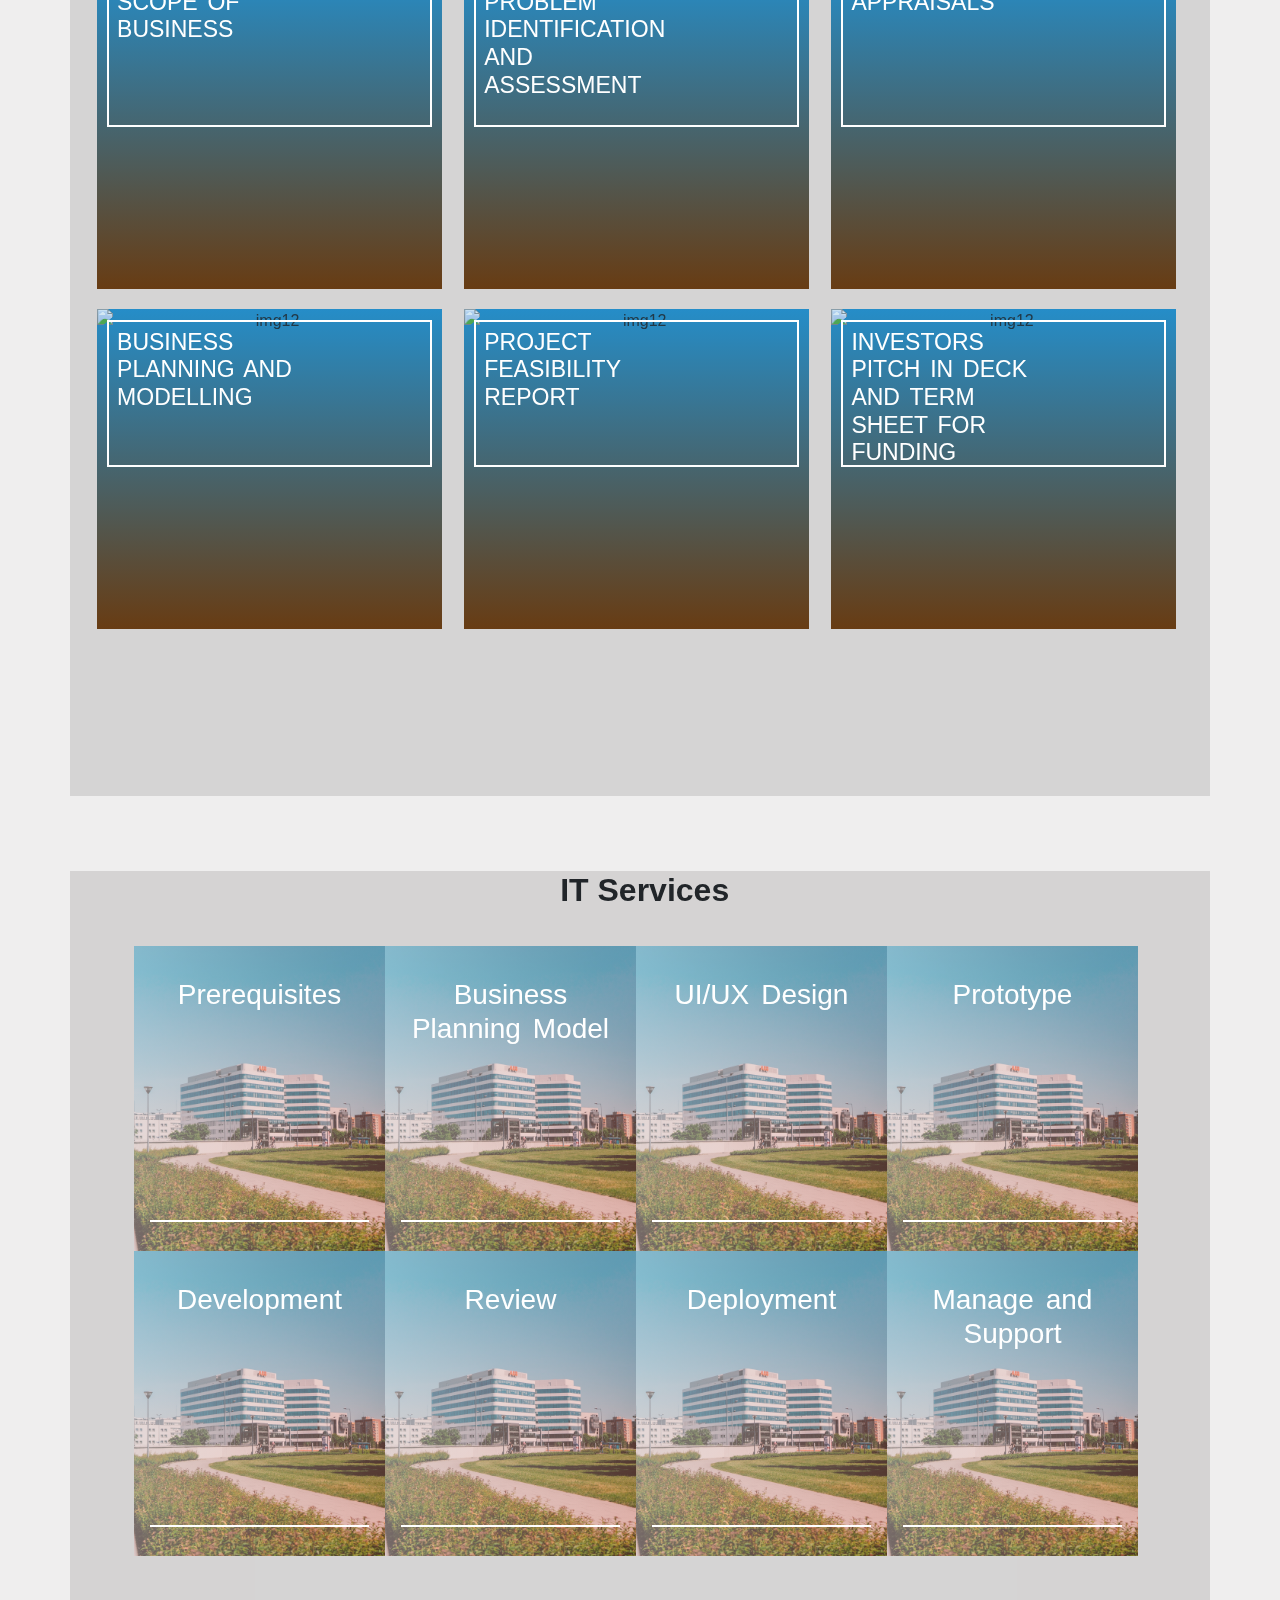
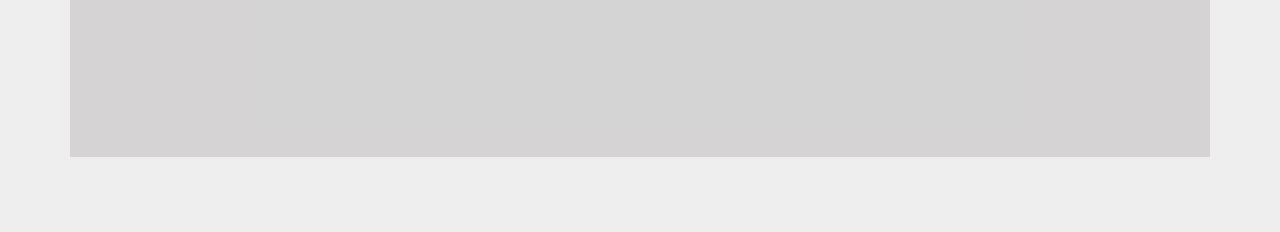
==== commit 5d0810e7: "update" ====
--- a/index.html
+++ b/index.html
@@ -228,9 +228,14 @@
 
 
     <div id="C-2" class="Containerfliud">
+        <div class="div-full-bg-sc-video">
+        <video class="full-bg-sc-video d-block d-sm-none" autoplay muted loop>
+            <source src="Video/Working-Video-2.mp4" type="video/mp4">
+        </video>
+        </div>
         <div class=" row">
 
-            <div class="col-5 right">
+            <div class="col-md-5 right">
                 <div class=" Number-1" id="right-colms" href="#">
                     <number class="number-text">01</number><span class=" company-tag-text"><a> Web & App Development</a></span>
                 </div>
@@ -261,7 +266,8 @@
                     <source src="Video/BG_Video.mp4" type="video/mp4">
                 </video>
              </div> -->
-             <div class="col-7 left-full d-block d-sm-none" >
+
+             <!-- <div class="col-7 left-full d-block d-sm-none" >
                  
                 <video class="small-sc-video d-block d-sm-none" autoplay muted loop>
                     <source src="Video/Working-Video-2.mp4" type="video/mp4">
@@ -269,11 +275,11 @@
              </div>
              <div class="col-7 left-full-shade d-block d-sm-none" >
 
-             </div>
+             </div> -->
         </div>
         <div class=" row">
 
-            <div class="col-5 right">
+            <div class="col-md-5 right">
                 <div class="Number-2" id="right-colms" href="#">
                     <number class="number-text">02</number> <span class="company-tag-text"><a> Business Planning</a></span>
                 </div>
@@ -294,7 +300,7 @@
         </div>
         <div class=" row">
 
-            <div class="col-5 right">
+            <div class="col-md-5 right">
                 <div class="Number-3" id="right-colms" href="#">
                     <number class="number-text ">03</number> <span class="company-tag-text No-3"><a> Idea Identification and Assessment</a></span>
                 </div>
@@ -315,7 +321,7 @@
         </div>
         <div class=" row">
 
-            <div class="col-5 right">
+            <div class="col-md-5 right">
                 <div class="Number-4 No-4" id="right-colms" href="#">
                     <number class="number-text">04</number><span class="company-tag-text"><a> Building a Legal Foundation</a></span>
                 </div>
@@ -336,7 +342,7 @@
         </div>
         <div class=" row">
 
-            <div class="col-5 right">
+            <div class="col-md-5 right">
                 <div class="Number-5" id="right-colms" href="#">
                     <number class="number-text">05</number><span class="company-tag-text No-5"> <a>Understanding Financial Basics</a></span>
                 </div>
@@ -357,7 +363,7 @@
         </div>
         <div class=" row">
 
-            <div class="col-5 right">
+            <div class="col-md-5 right">
                 <div class=" Number-6" id="right-colms" href="#">
                     <number class="number-text">06</number><span class="company-tag-text"> <a>Fund Raising and Valuation</a></span>
                 </div>
@@ -378,7 +384,7 @@
         </div>
         <div class=" row">
 
-            <div class="col-5 right">
+            <div class="col-md-5 right">
                 <div class="Number-7" id="right-colms" href="#">
                     <number class="number-text">07</number>
                     <span class="company-tag-text"> <a>Pitching and Term Sheet</a></span>
@@ -525,7 +531,7 @@
     <!-- Container-4 -->
 
 
-    <div class="containerfluid bigger-container">
+    <div class="containerfluid bigger-container d-sm-block d-none">
         <div class="container Container-4">
             <header class="header">
                 
@@ -589,7 +595,7 @@
     </div>
 
     <!-- Container-5 -->
-<div class="containerfluid " id="C-5">
+<div class="containerfluid d-sm-block d-none" id="C-5">
     <h1 class="main-heading-c-5"><a>Process We Follow</a></h1>
     <div class="container container-5">
         <div class="grid grid -2">
--- a/Container-2.css
+++ b/Container-2.css
@@ -152,6 +152,7 @@
     width: 100%;
     height: 400px;
     border: 1.5px solid rgb(222, 222, 222);
+    
     /*    float: right;*/
     position: absolute;
     right: 0;
@@ -1373,6 +1374,10 @@
 }
 /* mobile responsive */
 @media only screen and (max-width: 600px) {
+    body{
+        padding: 0;
+        margin: 0;
+    }
     .containerfluid {
         width: 100%;
         height: 100%;
@@ -1386,7 +1391,7 @@
     .row {
         /*    border: 2px solid yellow;*/
         width: 100%;
-        height: 200px;
+        height: 150px;
         margin: 0;
         padding: 0;
         left: 0;
@@ -1396,35 +1401,35 @@
     #right-colms {
        
         width: 100%;
-        height: 200px;
-       
+        height: 150px;
+        display: flex;
+       justify-content: center;
+       align-items: center;
+       text-align: center;
         position: absolute;
-        right: 0;
         
+        
     
     
     }
     .row > .left {
-        /*    border: 2px solid black;*/
-        /*    width: 890px;*/
+        
+        display: none;
+    
+    }
+    .row > .right {
+
         width: 100%;
-        height: 750px;
-        position: absolute;
-        left: 0;
-        /*    float: left;*/
-        /*    opacity: 0;*/
-        display: none;
-    
-    }
-    .row > .right {
-
-        width: 100%;
-        height: 200px;
+        height: 150px;
         border: 1.5px solid rgb(222, 222, 222);
+        background-color: rgba(219, 219, 231, 0.4);
         /*    float: right;*/
         position: absolute;
-        right: 0;
-        margin-right: 0px;
+        
+        display: flex;
+        justify-content: center;
+        align-items: center;
+        text-align: center;
     
         transition: ease-in-out;
         transition-duration: 0.5s;
@@ -1440,13 +1445,15 @@
     }
     .right:hover + .left {
         /*    opacity: 1;*/
-        display: block;
+        display: none;
         
     }
     #right-colms > .company-tag-text {
         position: absolute;
-    
-        font-size: 0.95em;
+        text-align: center;
+    
+        font-size: 1.3em;
+        width: 400px;
     
         font-weight: 600;
         display: inline-block;
@@ -1454,21 +1461,36 @@
         align-items: center;
     
         /*    float: left;*/
-        margin-left: 15px;
-        margin-top: 37%;
+        margin-left: 0px;
+        margin-top:0;
     
         font-family: sans-serif;
     }
     #right-colms > .number-text {
         position: absolute;
     
-        margin-left: 20px;
-        margin-top: 30px;
+        margin-left: 0px;
+        margin-top: 0px;
     
         font-family: sans-serif;
-        font-size: 2.5vw;
+        font-size: 4.5em;
         font-weight: 700;
-        color: rgb(151, 150, 150);
+        color: rgba(151, 150, 150,0.2);
+    }
+    #right-colms:hover .number-text{
+        color:rgba(232,114,96,0.4);
+    }
+    .div-full-bg-sc-video{
+        width: 100%;
+        height: 100%;
+        position: absolute;
+    }
+    .full-bg-sc-video{
+        width: 100%;
+        height: 100%;
+        top: 0;
+        position:sticky;
+
     }
     /* .boxes-1 {
         width: 890px;
--- a/Container-3.css
+++ b/Container-3.css
@@ -1,6 +1,10 @@
 .containerfluid{
     margin-top:125px;
     padding: 75px 10px;
+
+}
+.containerfluid{
+  margin-top:125px;
 
 }
 
@@ -63,8 +67,9 @@
   .item:hover p {
     text-align: center;
     opacity: 1;
+    color: black;
     display: block;
-    background-color: rgba(226, 105, 83, 0.63);
+    background-color: rgba(222, 222, 222, .6);
     z-index: 100;
 
     animation-name: Para;
@@ -106,7 +111,7 @@
     text-align: center;
     font-size: 1.5vw;
     font-weight: 600;
-    background-color: rgba(126, 126, 126, 0.701);
+    background-color: rgba(184, 183, 183, 0.555);
     /* background-color: rgba(222, 222, 222, .8); */
   }
   .item > p {
@@ -162,7 +167,7 @@
   .item-2 {
     background-image: linear-gradient(115deg,
     rgba(222, 222, 222, .5),
-    rgb(233,107,86, 0.4)), url(img/PIC-2.jpg);
+    rgba(219, 219, 231, 0.4)), url(img/PIC-2.jpg);
     
   }
   .item-3 {
@@ -173,8 +178,8 @@
   }
   .item-4 {
     background-image: linear-gradient(115deg,
-            rgba(222, 222, 222, .5),
-            rgb(233,107,86, 0.4)), url(img/PIC-4.jpg);
+    rgba(222, 222, 222, .5),
+    rgba(219, 219, 231, 0.4)), url(img/PIC-4.jpg);
             
   }
   .item-5 {
@@ -185,15 +190,15 @@
   }
   .item-6 {
     background-image: linear-gradient(115deg,
-            rgba(222, 222, 222, .5),
-            rgb(233,107,86, 0.4)), url(img/PIC-6.jpg);
+    rgba(222, 222, 222, .5),
+    rgba(219, 219, 231, 0.4)), url(img/PIC-6.jpg);
             
   }
   @media only screen and (max-width: 600px) {
     .container {
       padding: 75px 0;
       margin: 0 auto;
-      width: 1024px;
+      width: 100%;
       overflow: scroll;
 
     }
@@ -210,6 +215,14 @@
       border-bottom: 2px solid rgba(219, 219, 231, 1);
       border-block-start-width: 50%;
     }
+    .containerfluid{
+      margin-top:0px;
+      margin: 0;
+      padding-left: 0px;
+      padding-right: 0px;
+    
+    
+    }
   }
   
 
@@ -224,7 +237,7 @@
 .swiper-slide {
     background-position: center;
     background-size: cover;
-    width: 300px;
+    width: 320px;
     height: 600px;
 
 }
@@ -295,6 +308,7 @@
   }
   .BG > p{
     opacity: 0;
+    font-weight: 600;
     font-size: 1.25em;
     justify-content: center;
     align-items: center;
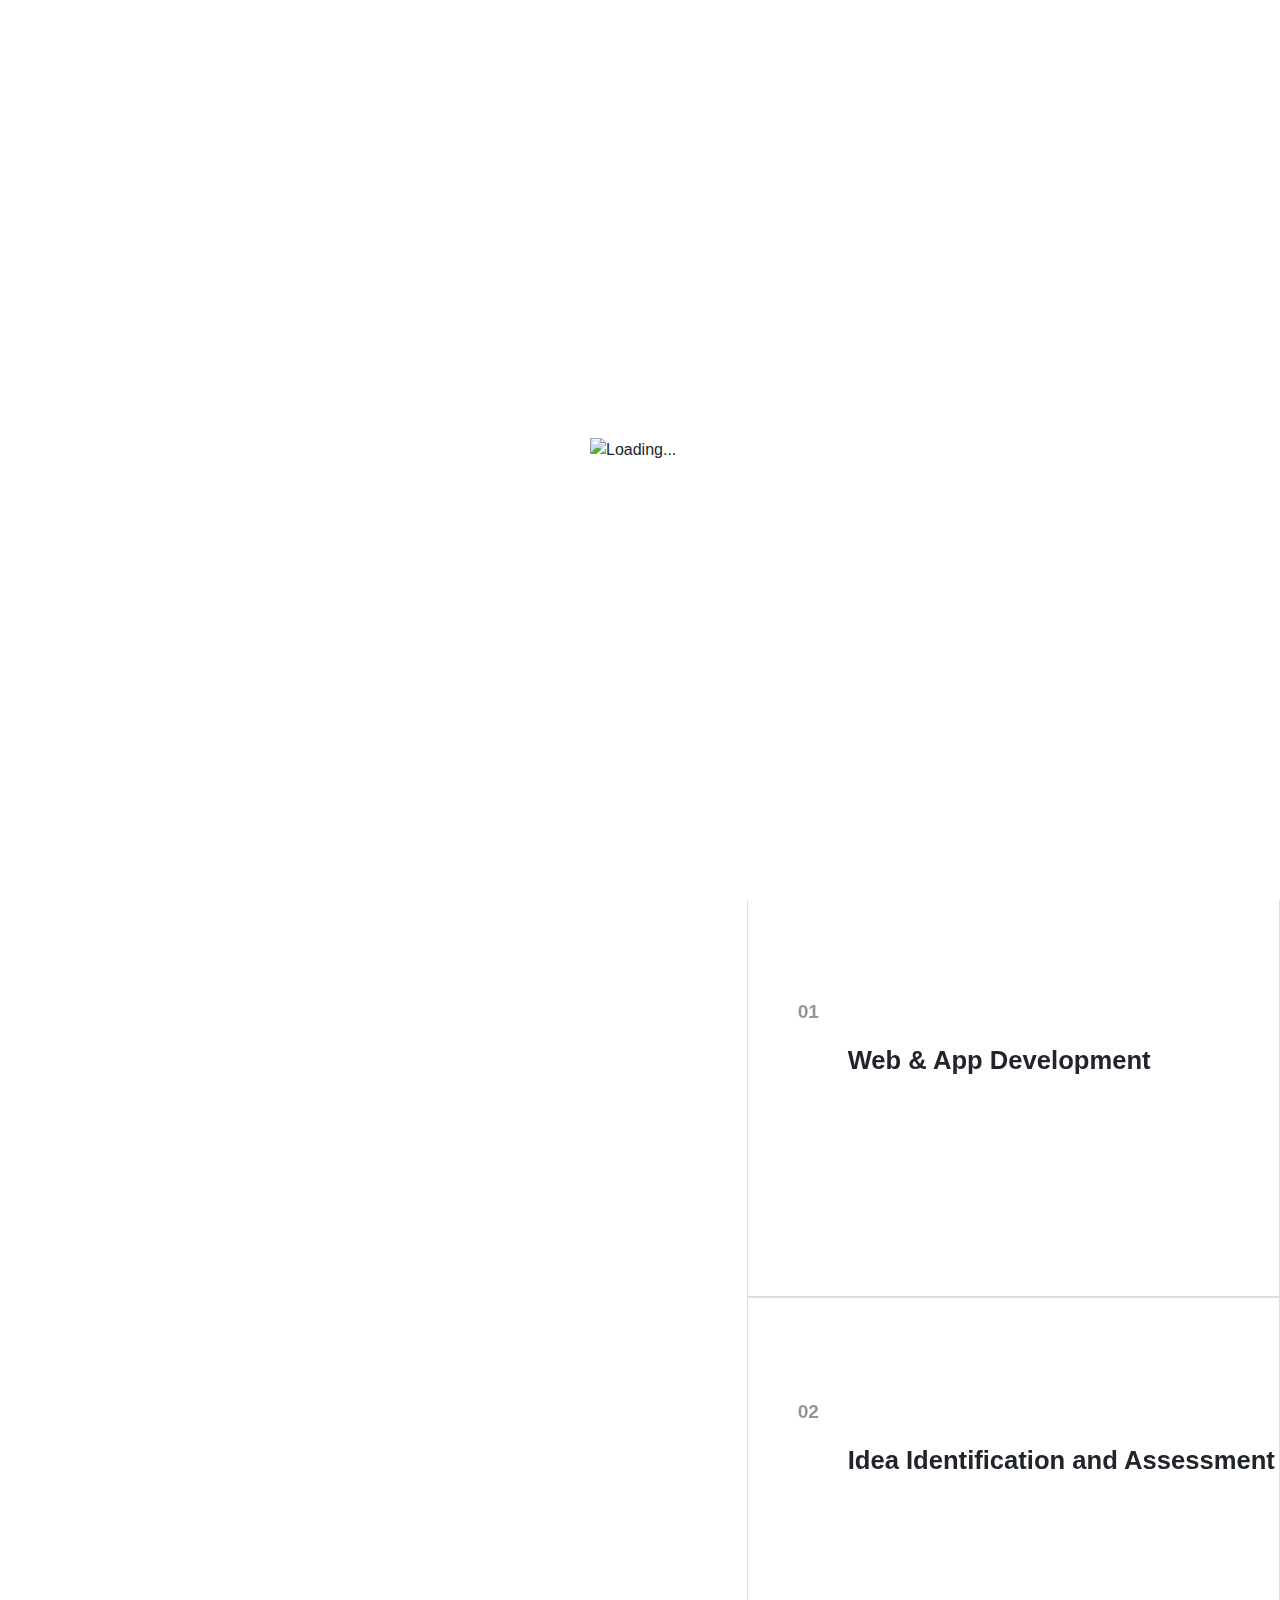
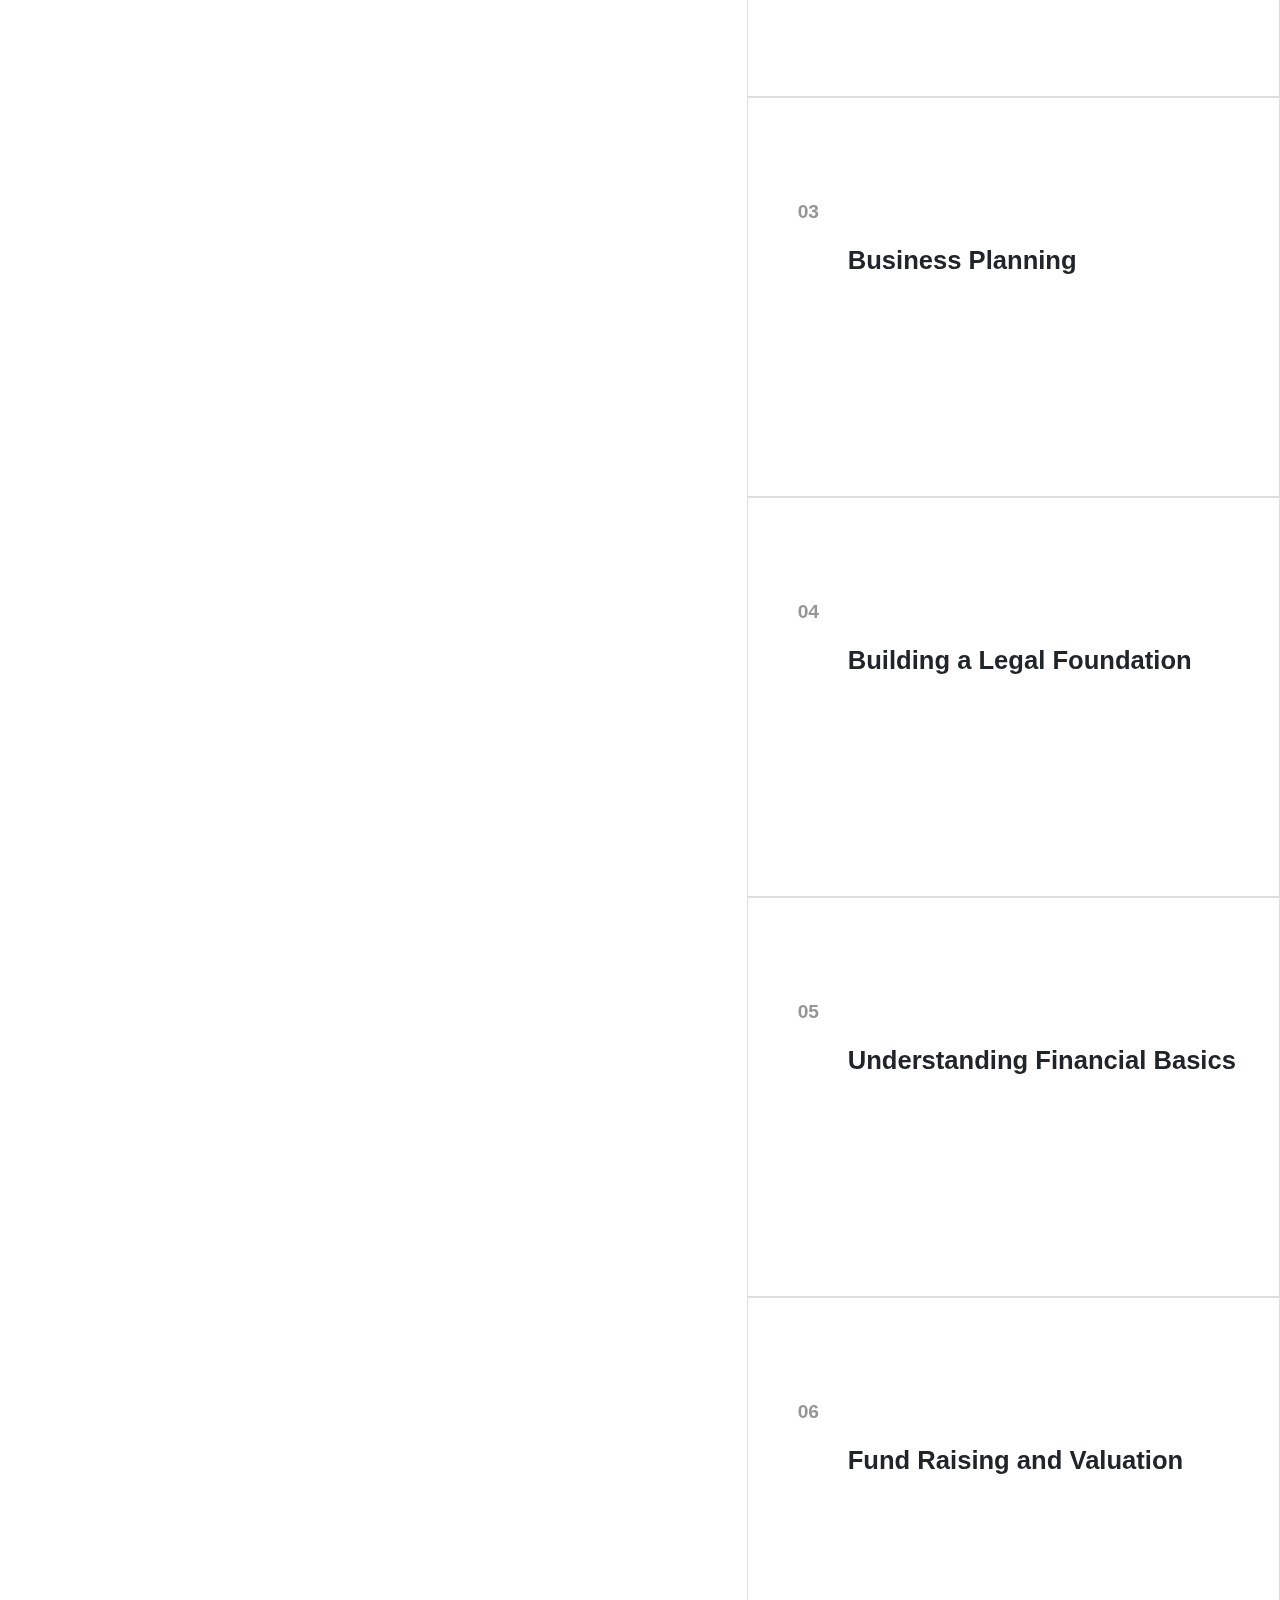
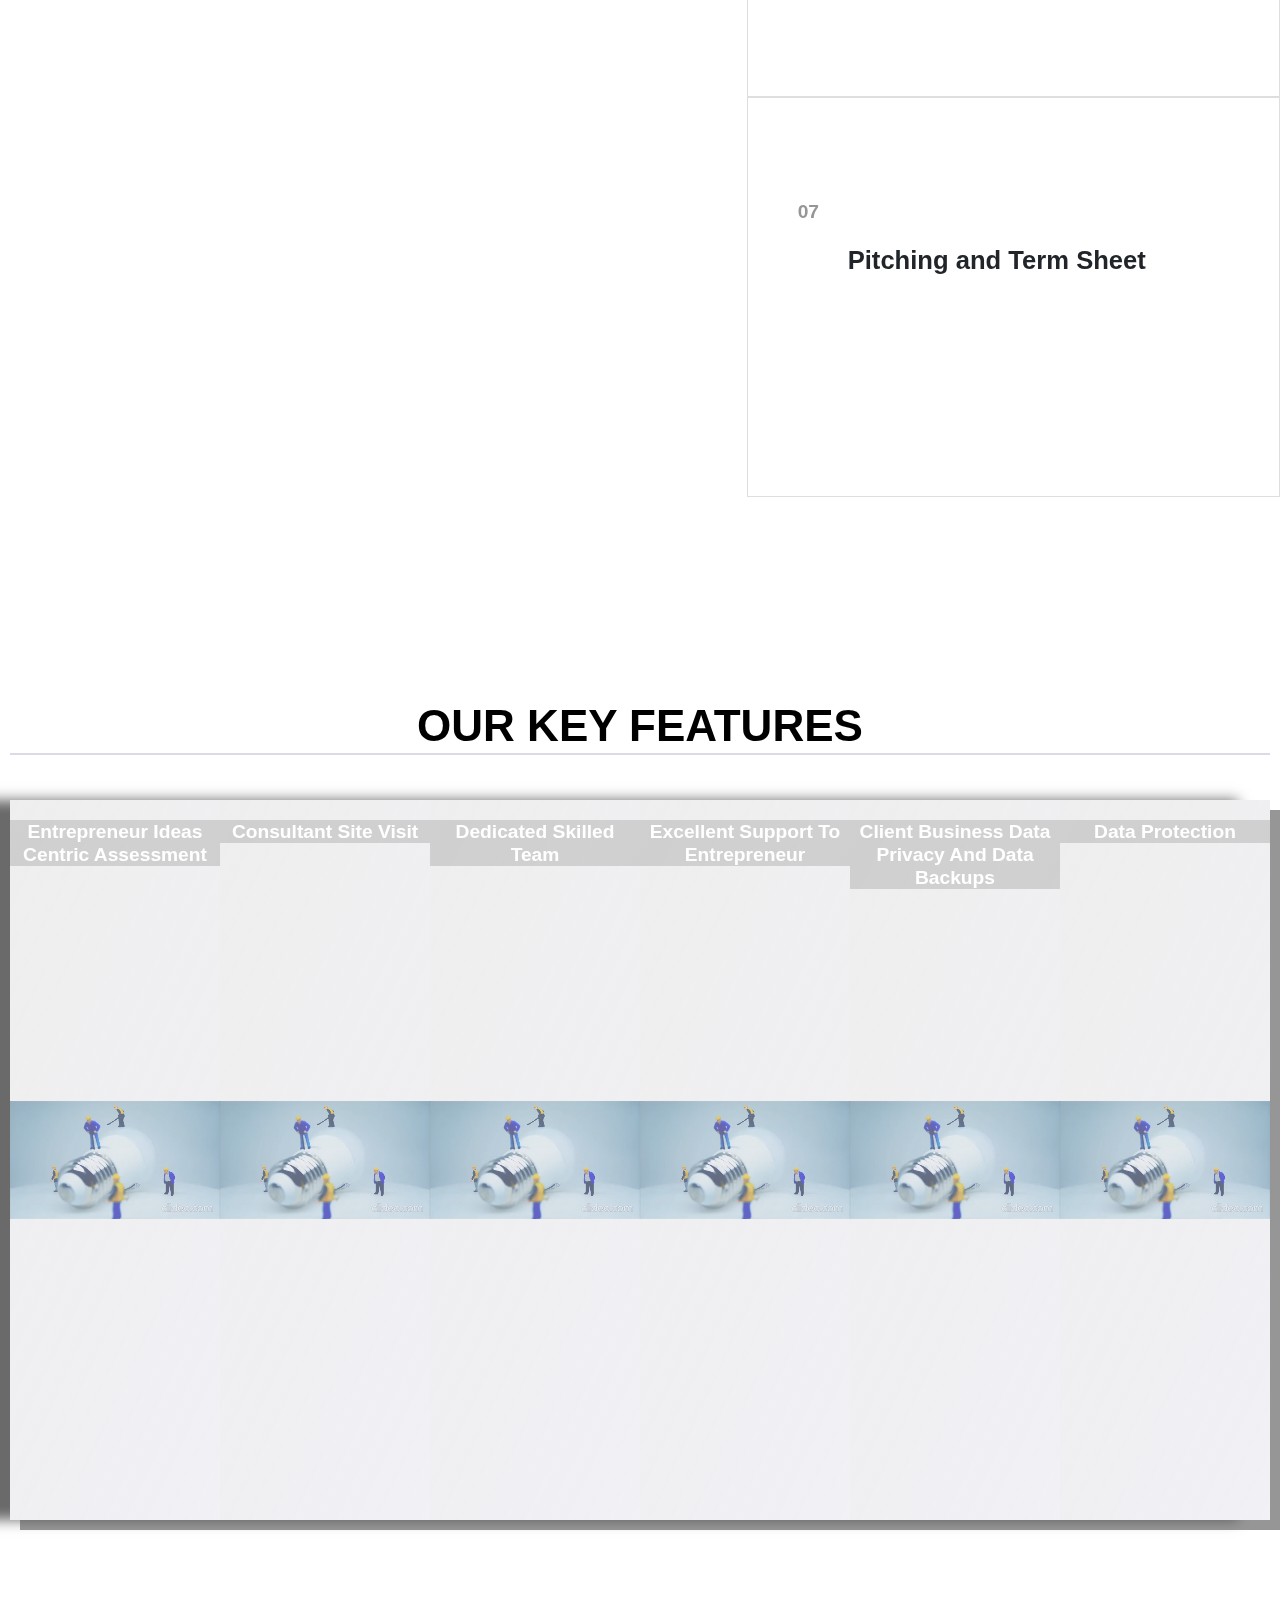
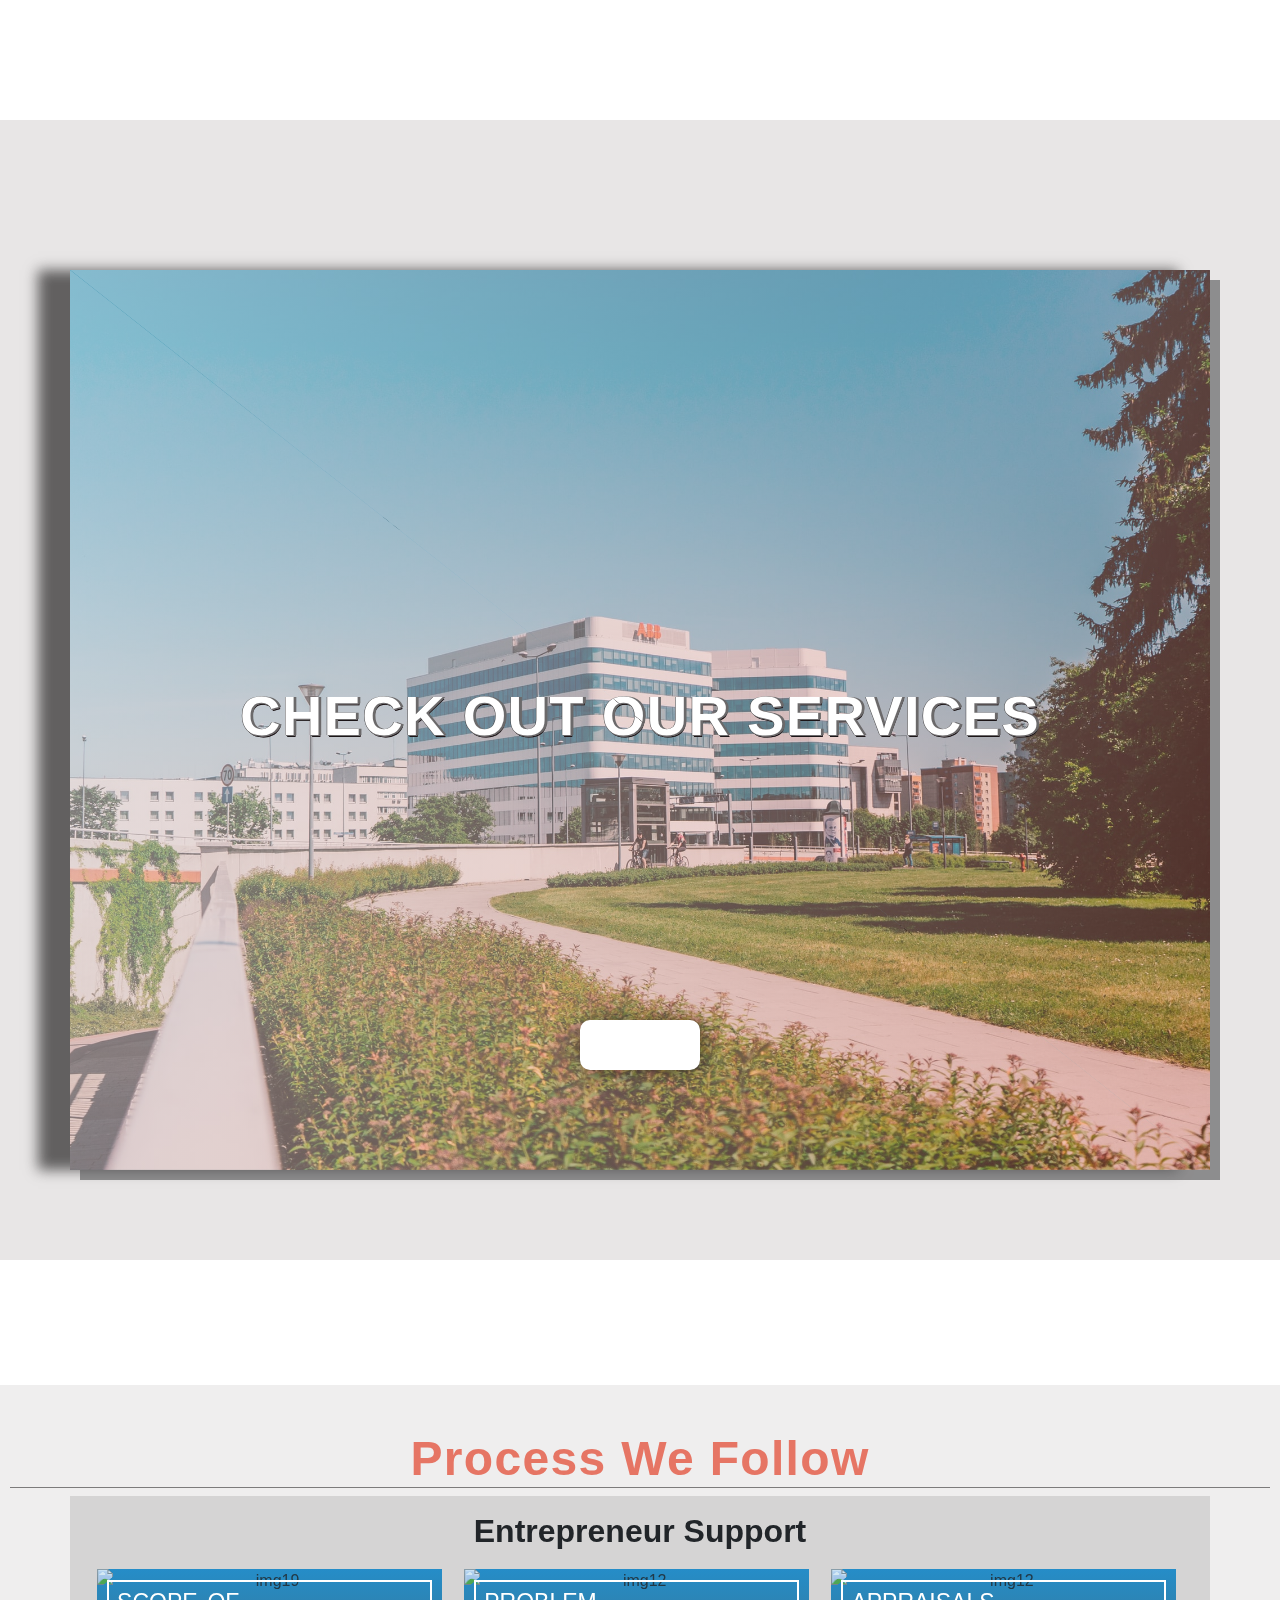
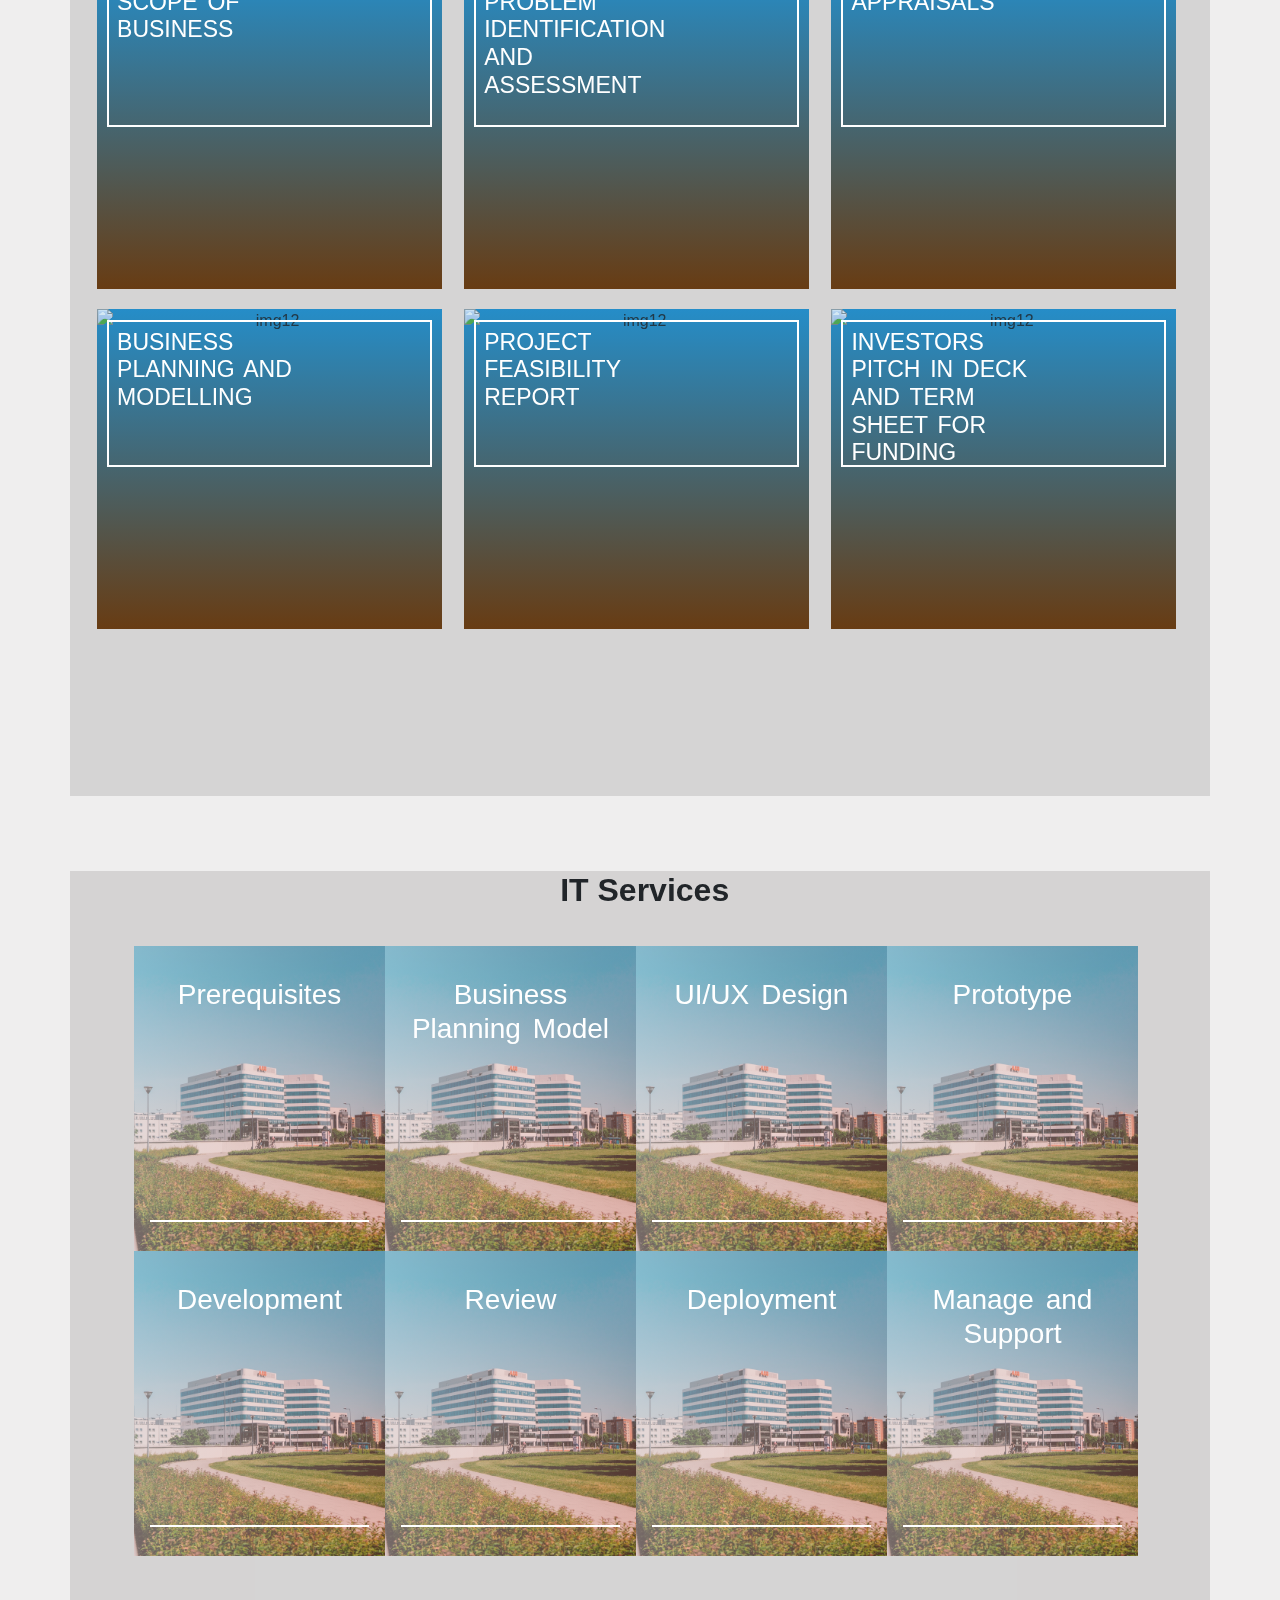
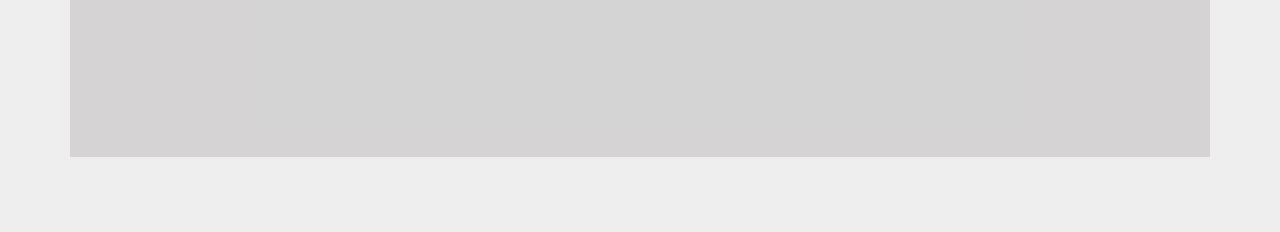
==== commit c0bde200: "update" ====
--- a/index.html
+++ b/index.html
@@ -11,6 +11,7 @@
     <meta name="viewport" content="width=device-width, initial-scale=1, minimum-scale=1, maximum-scale=1">
 
     <!-- Link Swiper's CSS -->
+    <link href="https://unpkg.com/aos@2.3.1/dist/aos.css" rel="stylesheet">
     <link rel="stylesheet" href="../package/swiper-bundle.min.css">
 
     <link rel="stylesheet" href="https://unpkg.com/swiper/swiper-bundle.css">
@@ -40,7 +41,7 @@
     <link rel="stylesheet" href="https://use.typekit.net/gdg8keg.css">
     <link rel="stylesheet" type="text/css" href="demo3.7fae4879.css">
     <link href='https://fonts.googleapis.com/css?family=Raleway:400,800,300' rel='stylesheet' type='text/css'>
-
+    
     <script>
         document.documentElement.className = "js";
 
@@ -53,6 +54,9 @@
         supportsCssVars() || alert("Please view this demo in a modern browser that supports CSS Variables.");
 
     </script>
+    <script>
+        AOS.init();
+      </script>
 
 </head>
 
@@ -281,7 +285,7 @@
 
             <div class="col-md-5 right">
                 <div class="Number-2" id="right-colms" href="#">
-                    <number class="number-text">02</number> <span class="company-tag-text"><a> Business Planning</a></span>
+                    <number class="number-text">02</number> <span class="company-tag-text"><a> Idea Identification and Assessment</a></span>
                 </div>
             </div>
             <div class="col-7 left-align  left">
@@ -302,7 +306,7 @@
 
             <div class="col-md-5 right">
                 <div class="Number-3" id="right-colms" href="#">
-                    <number class="number-text ">03</number> <span class="company-tag-text No-3"><a> Idea Identification and Assessment</a></span>
+                    <number class="number-text ">03</number> <span class="company-tag-text No-3"><a> Business Planning</a></span>
                 </div>
             </div>
             <div class="col-7 left-align  left">
@@ -724,6 +728,7 @@
             },
         });
     </script>
+    <script src="https://unpkg.com/aos@2.3.1/dist/aos.js"></script>
     <script src="curser-blast.js"></script>
     
 
--- a/Container-2.css
+++ b/Container-2.css
@@ -1391,7 +1391,7 @@
     .row {
         /*    border: 2px solid yellow;*/
         width: 100%;
-        height: 150px;
+        height: 112px;
         margin: 0;
         padding: 0;
         left: 0;
@@ -1401,7 +1401,7 @@
     #right-colms {
        
         width: 100%;
-        height: 150px;
+        height: 112px;
         display: flex;
        justify-content: center;
        align-items: center;
@@ -1420,9 +1420,9 @@
     .row > .right {
 
         width: 100%;
-        height: 150px;
-        border: 1.5px solid rgb(222, 222, 222);
-        background-color: rgba(219, 219, 231, 0.4);
+        height: 112px;
+        border: 1px solid rgba(222, 222, 222,0.5);
+        background-color: rgba(219, 219, 231, 0.6);
         /*    float: right;*/
         position: absolute;
         
@@ -1473,23 +1473,23 @@
         margin-top: 0px;
     
         font-family: sans-serif;
-        font-size: 4.5em;
+        font-size: 4em;
         font-weight: 700;
-        color: rgba(151, 150, 150,0.2);
+        color: rgba(100, 100, 100, 0.3);
     }
     #right-colms:hover .number-text{
         color:rgba(232,114,96,0.4);
     }
     .div-full-bg-sc-video{
         width: 100%;
-        height: 100%;
+        height: 103%;
         position: absolute;
     }
     .full-bg-sc-video{
         width: 100%;
-        height: 100%;
+        height: 102%;
         top: 0;
-        position:sticky;
+        position:absolute;
 
     }
     /* .boxes-1 {
@@ -1512,24 +1512,23 @@
         display: none;
     
     } */
-    .left-full {
+    /* .left-full {
         width:100%;
         height: 182vh;
         position: relative;
         top:0px;
-        /* background-color: rgba(219, 219, 231, 0.6);
-        */
+       
         padding: 0;
         
         padding-bottom: 0;
-    }
-.left-full> video{
+    } */
+ /* .left-full> video{
     width: 100%;
     height: 38%;
     top: 0;
     margin-top: 0px;
     bottom: 0;
-     position: -webkit-sticky; /* Safari */
+     position: -webkit-sticky;  
     position: sticky;
     
     
@@ -1546,7 +1545,7 @@
         padding: 0;
         padding-bottom: 0;
 
-}
+}  */
 
 .boxes-1{
     display: none;
--- a/Container-3.css
+++ b/Container-3.css
@@ -196,7 +196,7 @@
   }
   @media only screen and (max-width: 600px) {
     .container {
-      padding: 75px 0;
+      padding:  0;
       margin: 0 auto;
       width: 100%;
       overflow: scroll;
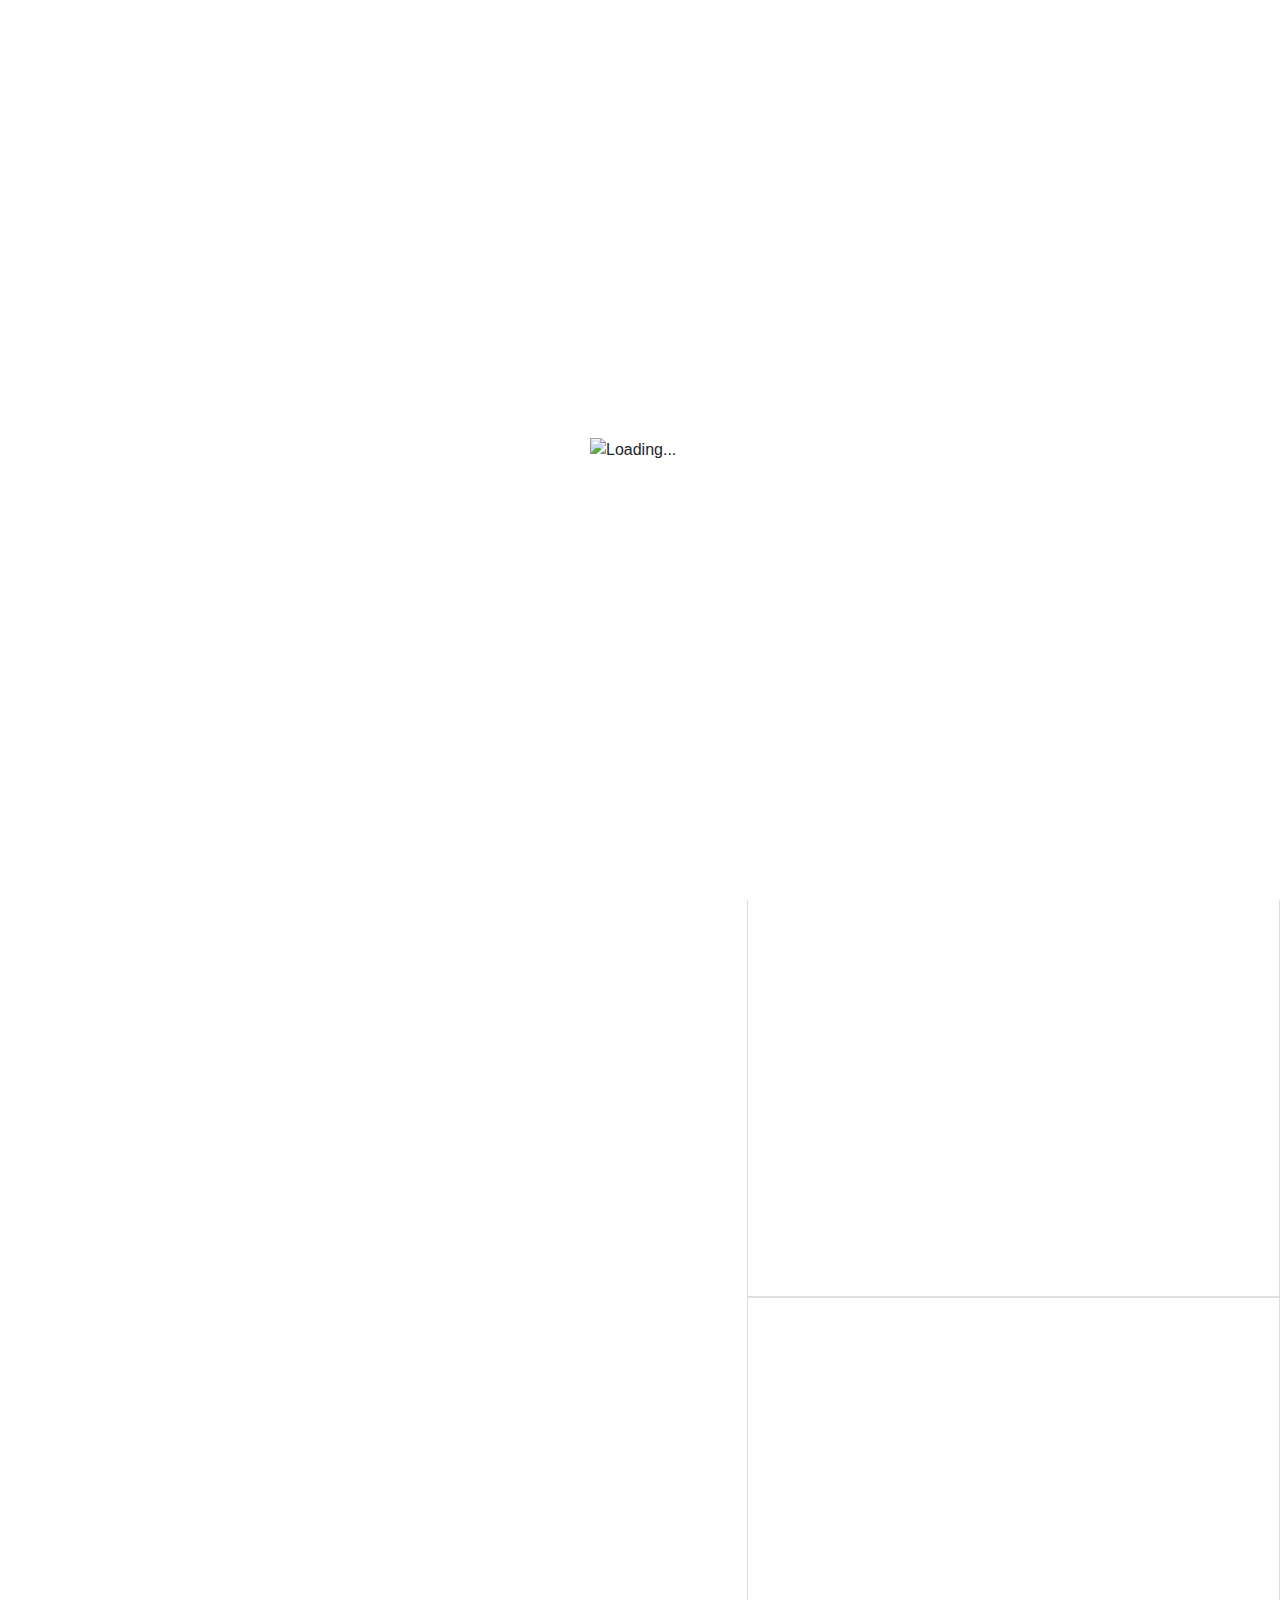
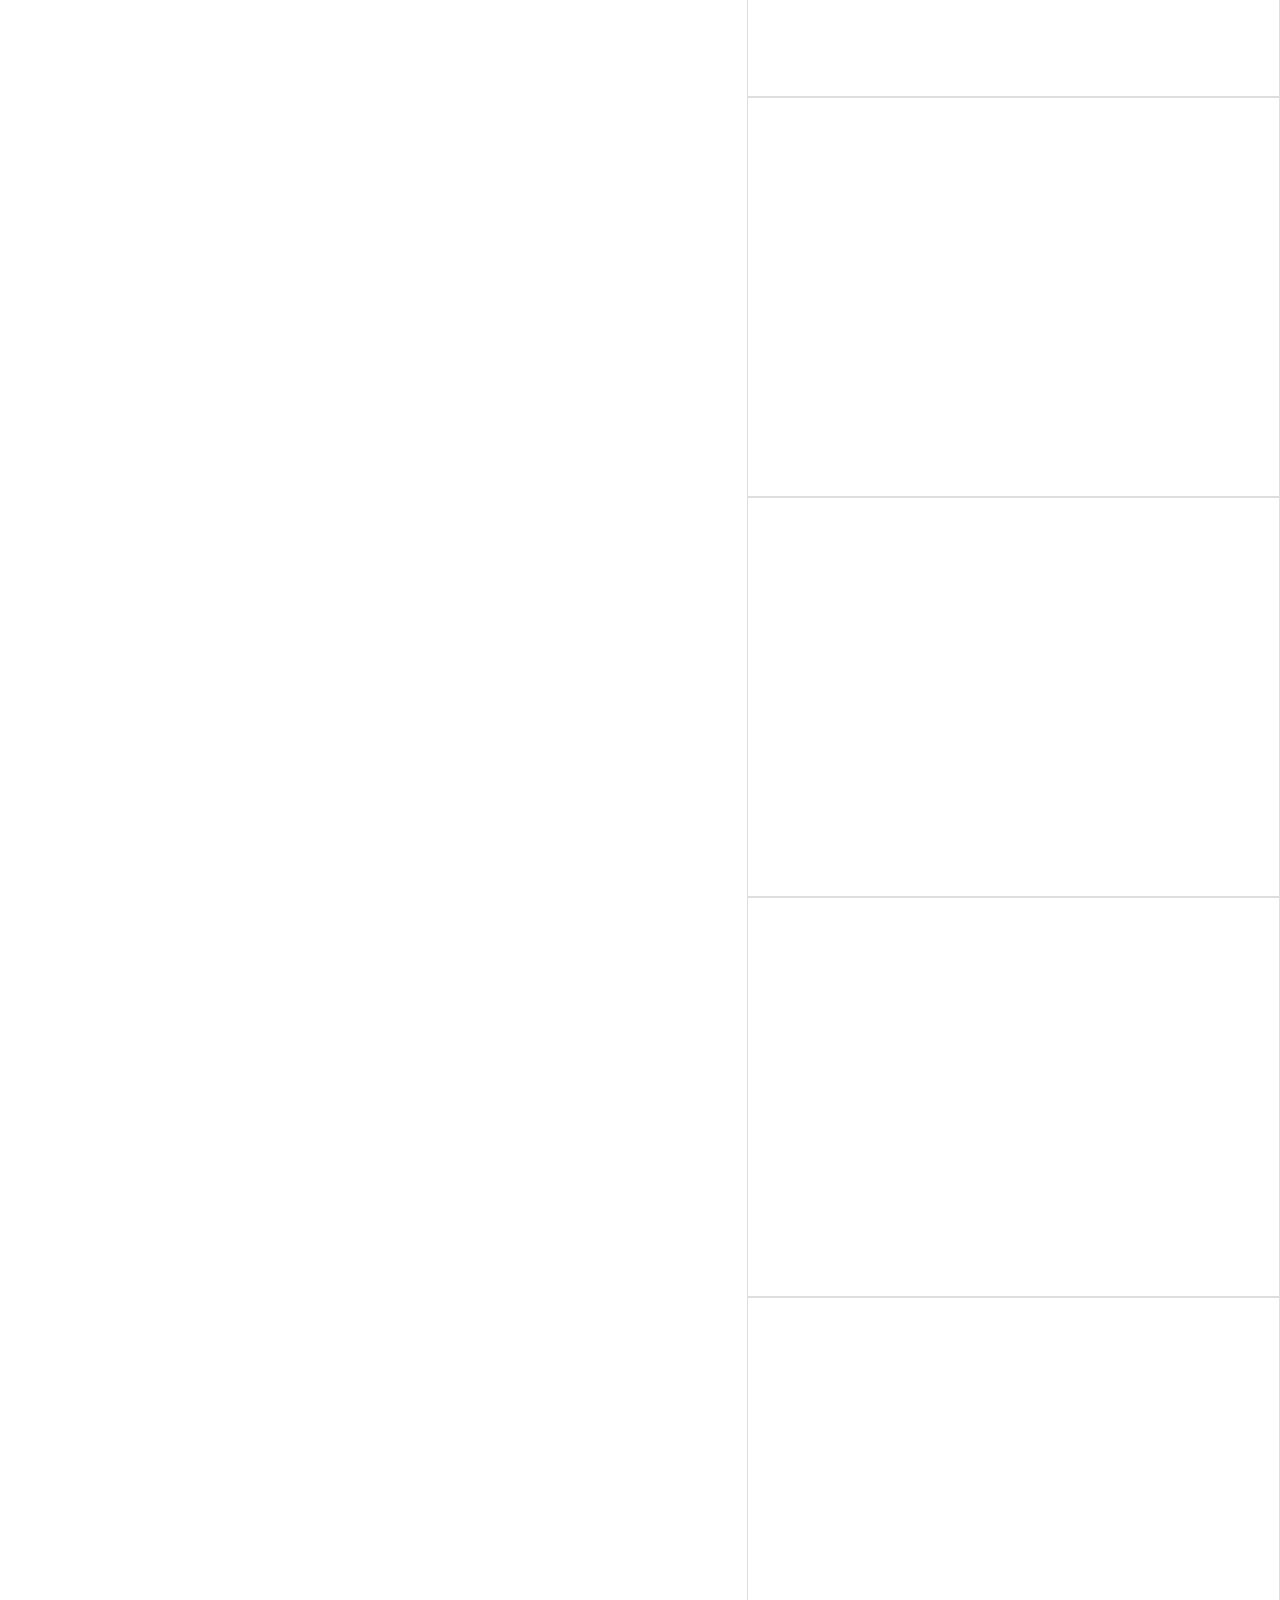
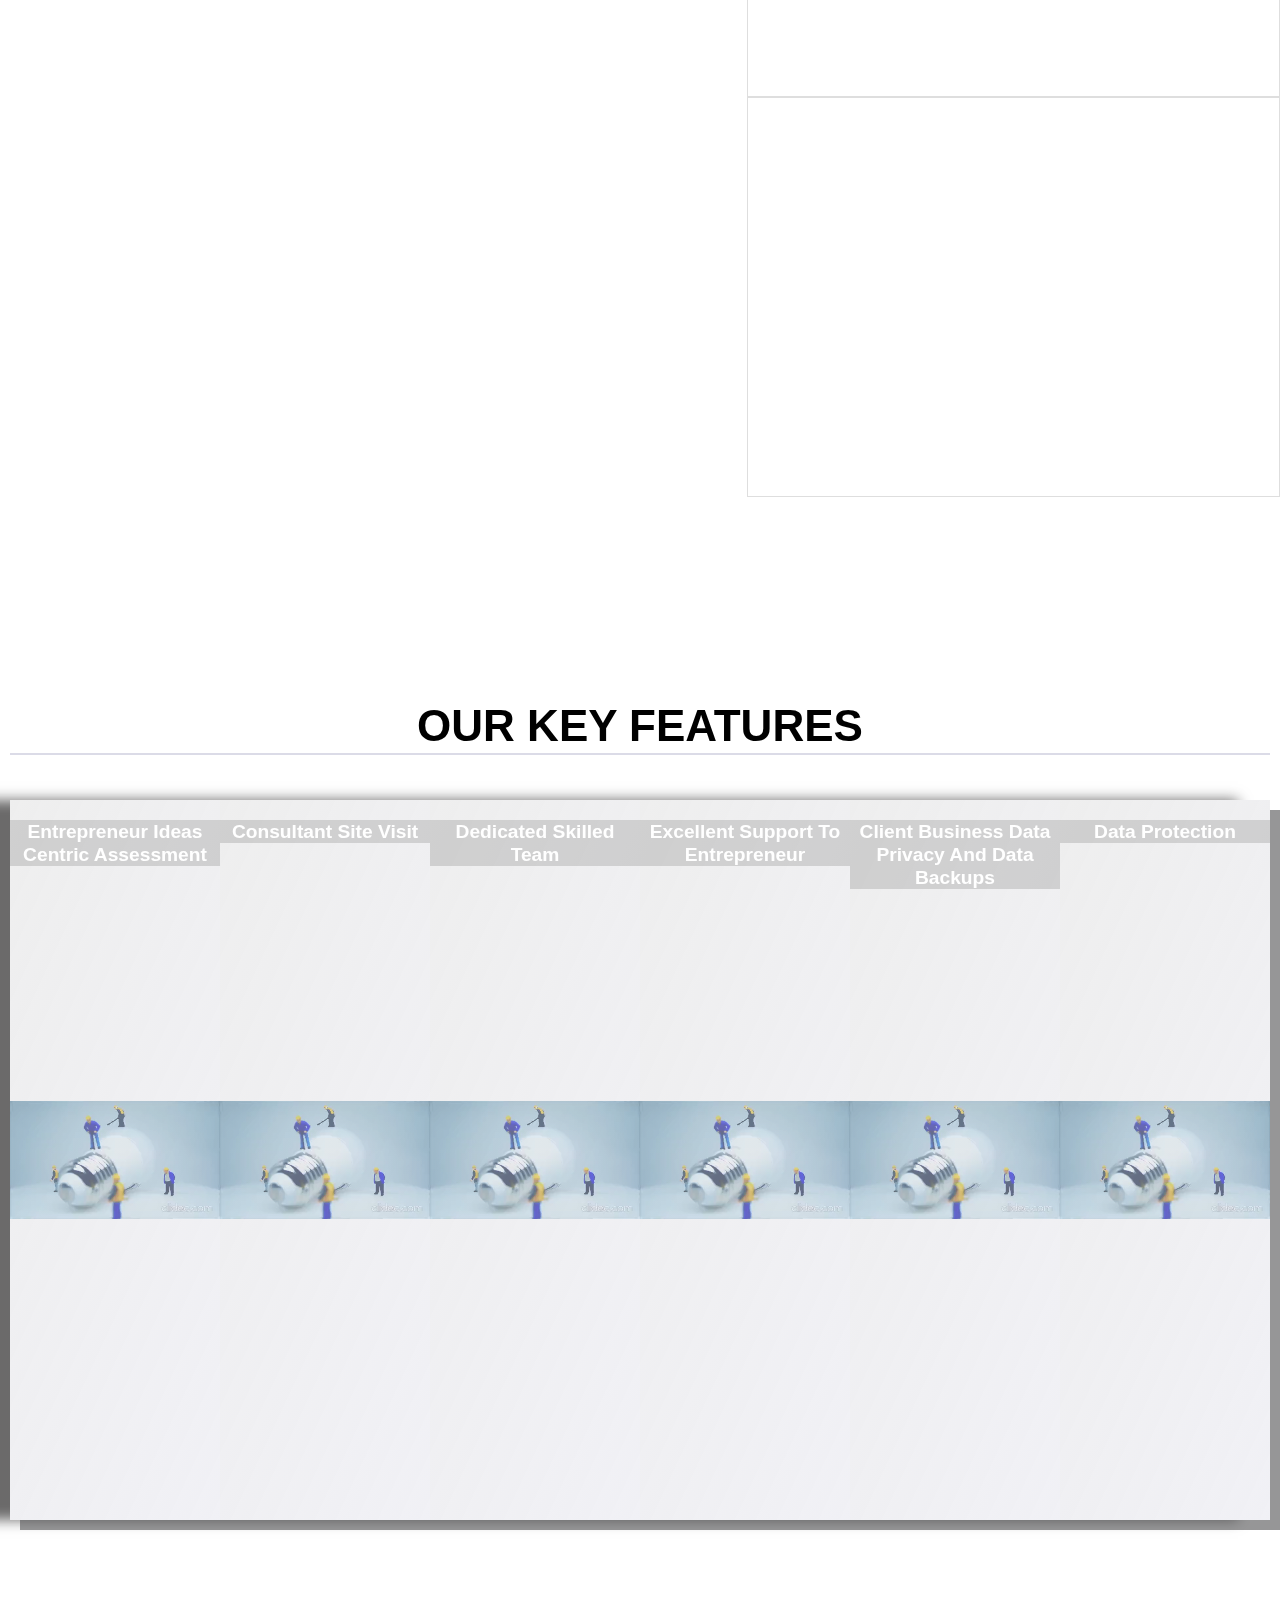
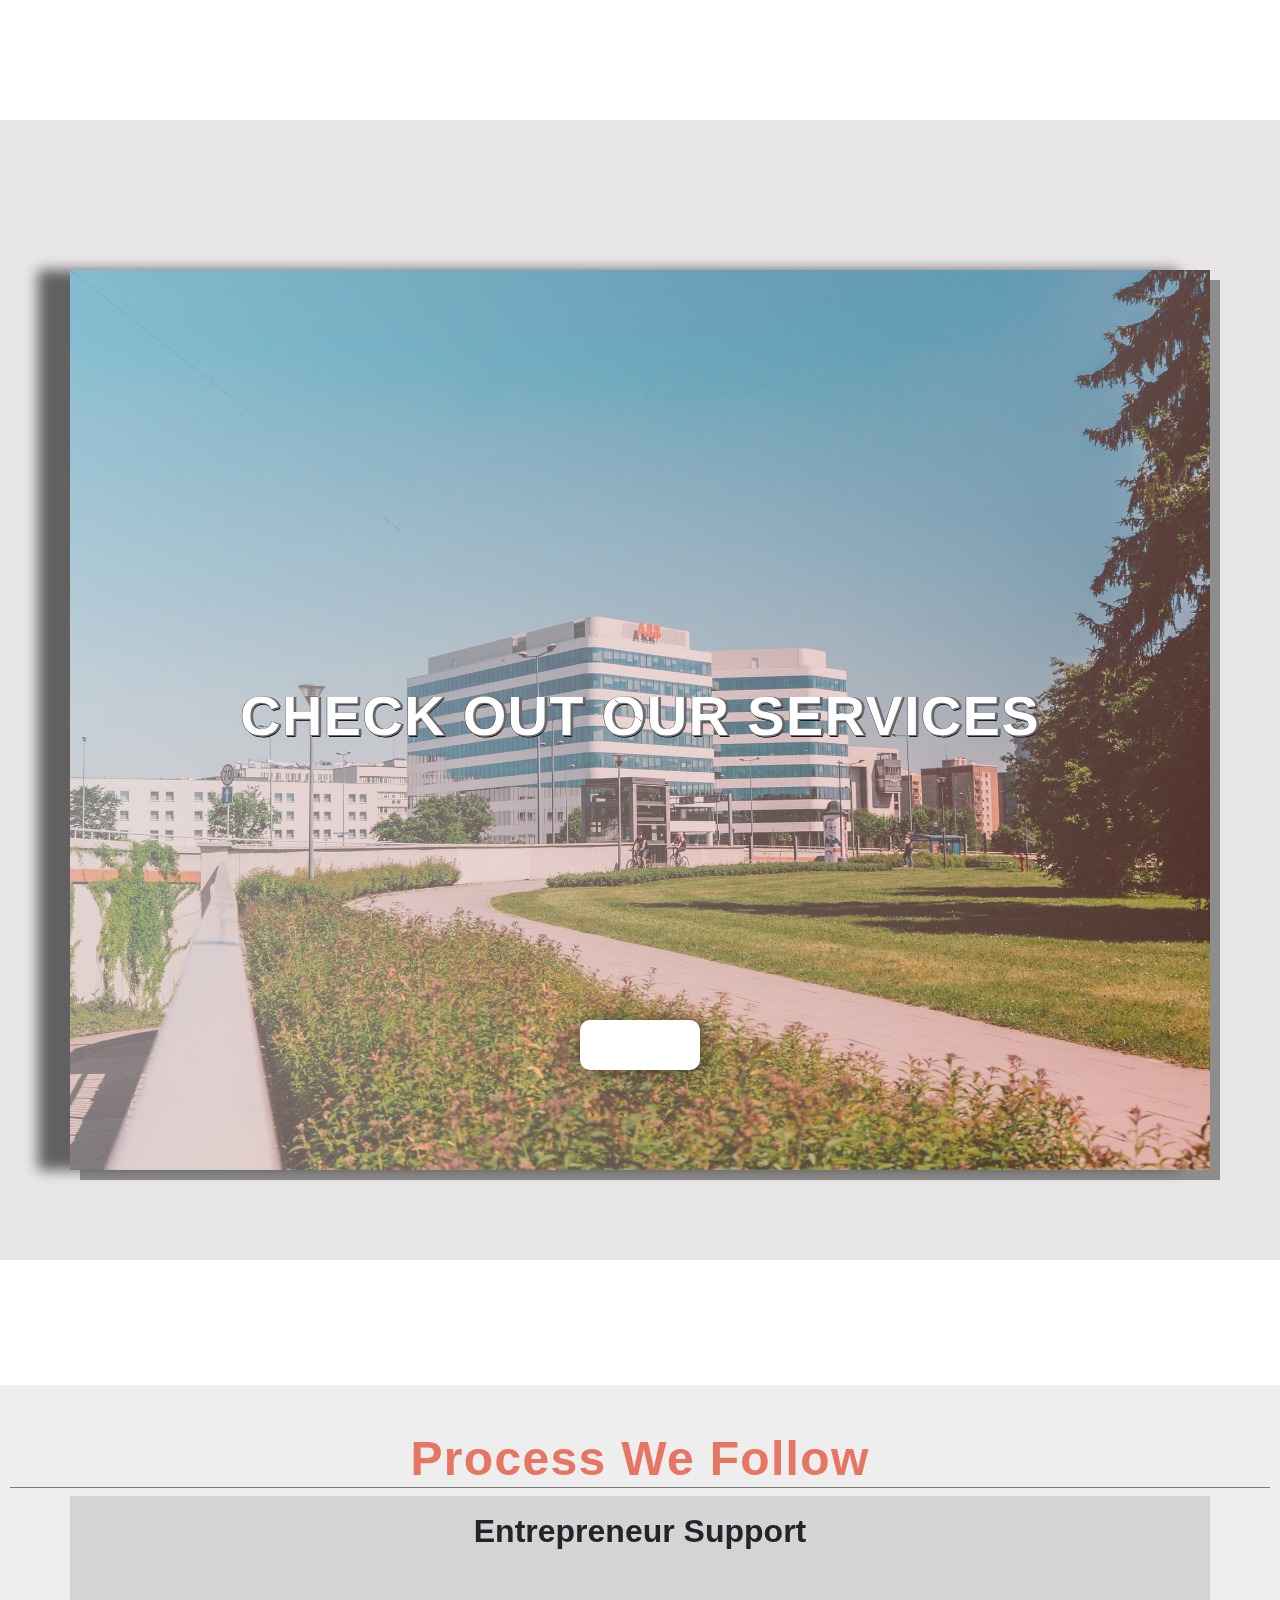
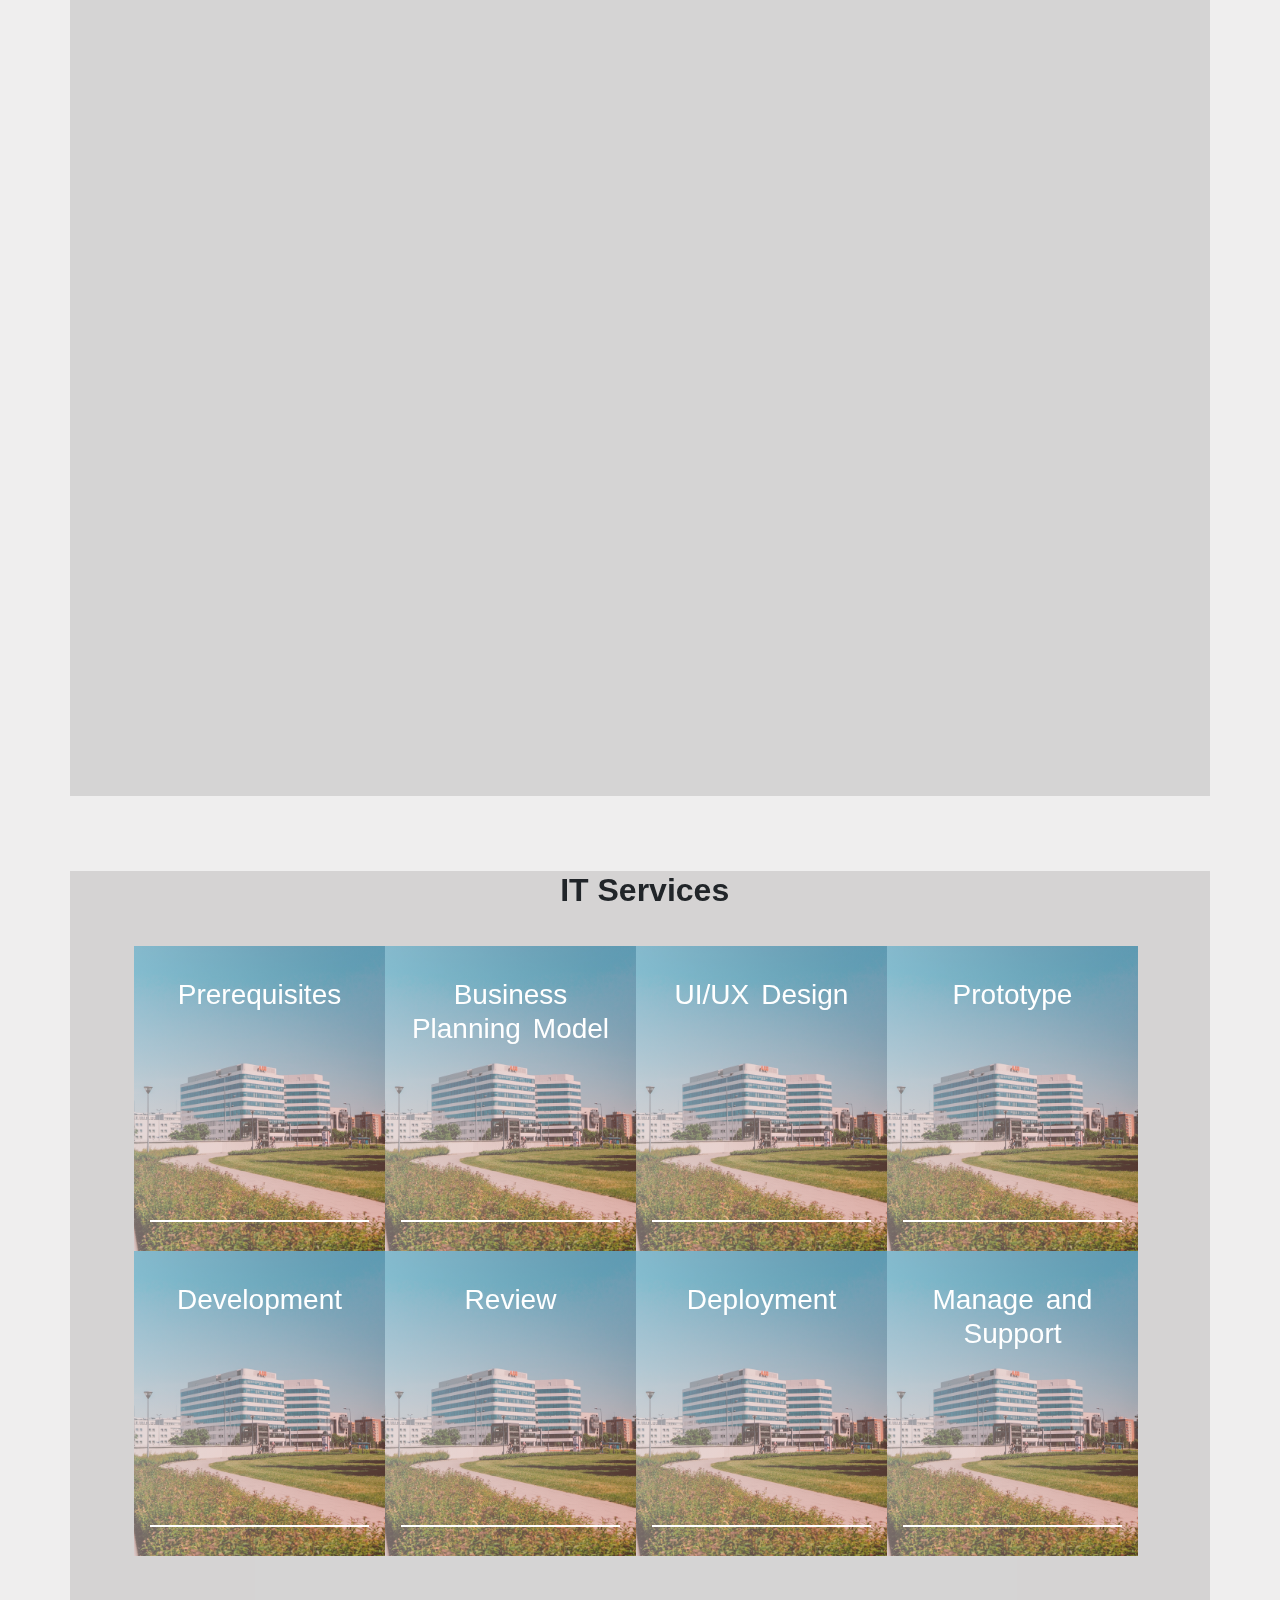
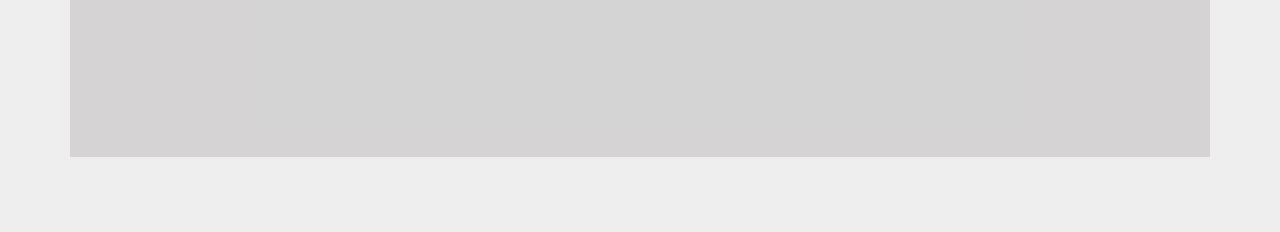
==== commit 4c8cbcb6: "animation added to text" ====
--- a/index.html
+++ b/index.html
@@ -54,9 +54,7 @@
         supportsCssVars() || alert("Please view this demo in a modern browser that supports CSS Variables.");
 
     </script>
-    <script>
-        AOS.init();
-      </script>
+    
 
 </head>
 
@@ -232,7 +230,7 @@
 
 
     <div id="C-2" class="Containerfliud">
-        <div class="div-full-bg-sc-video">
+        <div data-aos="fade-up" class="div-full-bg-sc-video">
         <video class="full-bg-sc-video d-block d-sm-none" autoplay muted loop>
             <source src="Video/Working-Video-2.mp4" type="video/mp4">
         </video>
@@ -240,7 +238,7 @@
         <div class=" row">
 
             <div class="col-md-5 right">
-                <div class=" Number-1" id="right-colms" href="#">
+                <div data-aos="fade-down-right" class=" Number-1" id="right-colms" href="#">
                     <number class="number-text">01</number><span class=" company-tag-text"><a> Web & App Development</a></span>
                 </div>
             </div>
@@ -284,7 +282,7 @@
         <div class=" row">
 
             <div class="col-md-5 right">
-                <div class="Number-2" id="right-colms" href="#">
+                <div data-aos="fade-down-right"class="Number-2" id="right-colms" href="#">
                     <number class="number-text">02</number> <span class="company-tag-text"><a> Idea Identification and Assessment</a></span>
                 </div>
             </div>
@@ -305,7 +303,7 @@
         <div class=" row">
 
             <div class="col-md-5 right">
-                <div class="Number-3" id="right-colms" href="#">
+                <div data-aos="fade-down-right" class="Number-3" id="right-colms" href="#">
                     <number class="number-text ">03</number> <span class="company-tag-text No-3"><a> Business Planning</a></span>
                 </div>
             </div>
@@ -326,7 +324,7 @@
         <div class=" row">
 
             <div class="col-md-5 right">
-                <div class="Number-4 No-4" id="right-colms" href="#">
+                <div data-aos="fade-down-right" class="Number-4 No-4" id="right-colms" href="#">
                     <number class="number-text">04</number><span class="company-tag-text"><a> Building a Legal Foundation</a></span>
                 </div>
             </div>
@@ -347,7 +345,7 @@
         <div class=" row">
 
             <div class="col-md-5 right">
-                <div class="Number-5" id="right-colms" href="#">
+                <div data-aos="fade-down-right" class="Number-5" id="right-colms" href="#">
                     <number class="number-text">05</number><span class="company-tag-text No-5"> <a>Understanding Financial Basics</a></span>
                 </div>
             </div>
@@ -368,7 +366,7 @@
         <div class=" row">
 
             <div class="col-md-5 right">
-                <div class=" Number-6" id="right-colms" href="#">
+                <div data-aos="fade-down-right" class=" Number-6" id="right-colms" href="#">
                     <number class="number-text">06</number><span class="company-tag-text"> <a>Fund Raising and Valuation</a></span>
                 </div>
             </div>
@@ -389,7 +387,7 @@
         <div class=" row">
 
             <div class="col-md-5 right">
-                <div class="Number-7" id="right-colms" href="#">
+                <div data-aos="fade-down-right" class="Number-7" id="right-colms" href="#">
                     <number class="number-text">07</number>
                     <span class="company-tag-text"> <a>Pitching and Term Sheet</a></span>
                 </div>
@@ -604,7 +602,7 @@
     <div class="container container-5">
         <div class="grid grid -2">
             <h1 class="sub-heading"><a>Entrepreneur Support</a></h1>
-            <figure class="figure effect-dexter">
+            <figure data-aos="fade-down-left"  data-aos-delay="1s" class="figure effect-dexter">
                 <img src="https://tympanus.net/Development/HoverEffectIdeas/img/19.jpg" alt="img19" />
                 <figcaption class="figcation">
                     <h2 class="h2"><a>Scope of Business</a></h2>
@@ -612,7 +610,7 @@
 
                 </figcaption>
             </figure>
-            <figure class="figure effect-dexter">
+            <figure  data-aos="fade-down" class="figure effect-dexter">
                 <img src="https://tympanus.net/Development/HoverEffectIdeas/img/12.jpg" alt="img12" />
                 <figcaption class="figcation">
                     <h2 class="h2"><a>Problem Identification and Assessment</a></h2>
@@ -620,7 +618,7 @@
 
                 </figcaption>
             </figure>
-            <figure class=" figure effect-dexter">
+            <figure data-aos="fade-down-right" class=" figure effect-dexter">
                 <img src="https://tympanus.net/Development/HoverEffectIdeas/img/12.jpg" alt="img12" />
                 <figcaption class="figcation">
                     <h2 class="h2"><a>Appraisals</a></h2>
@@ -628,7 +626,7 @@
 
                 </figcaption>
             </figure>
-            <figure class="figure effect-dexter">
+            <figure data-aos="fade-down-left" class="figure effect-dexter">
                 <img src="https://tympanus.net/Development/HoverEffectIdeas/img/12.jpg" alt="img12" />
                 <figcaption class="figcation">
                     <h2 class="h2"><a>Business Planning and Modelling</a></h2>
@@ -636,7 +634,7 @@
 
                 </figcaption>
             </figure>
-            <figure class="figure effect-dexter">
+            <figure data-aos="fade-up" class="figure effect-dexter">
                 <img src="https://tympanus.net/Development/HoverEffectIdeas/img/12.jpg" alt="img12" />
                 <figcaption class="figcation">
                     <h2 class="h2"><a>Project Feasibility Report</a></h2>
@@ -644,7 +642,7 @@
 
                 </figcaption>
             </figure>
-            <figure class="figure effect-dexter">
+            <figure data-aos="fade-down-right" class="figure effect-dexter">
                 <img src="https://tympanus.net/Development/HoverEffectIdeas/img/12.jpg" alt="img12" />
                 <figcaption class="figcation">
                     <h2 class="h2"><a>Investors Pitch in Deck and Term Sheet for Funding</a></h2>
@@ -753,6 +751,9 @@
     <script src="https://code.jquery.com/jquery-3.5.1.slim.min.js" integrity="sha384-DfXdz2htPH0lsSSs5nCTpuj/zy4C+OGpamoFVy38MVBnE+IbbVYUew+OrCXaRkfj" crossorigin="anonymous"></script>
     <script src="https://cdn.jsdelivr.net/npm/popper.js@1.16.1/dist/umd/popper.min.js" integrity="sha384-9/reFTGAW83EW2RDu2S0VKaIzap3H66lZH81PoYlFhbGU+6BZp6G7niu735Sk7lN" crossorigin="anonymous"></script>
     <script src="https://stackpath.bootstrapcdn.com/bootstrap/4.5.2/js/bootstrap.min.js" integrity="sha384-B4gt1jrGC7Jh4AgTPSdUtOBvfO8shuf57BaghqFfPlYxofvL8/KUEfYiJOMMV+rV" crossorigin="anonymous"></script>
+    <script>
+        AOS.init();
+      </script>
 </body>
 
 </html>
--- a/Container-2.css
+++ b/Container-2.css
@@ -1386,12 +1386,14 @@
         left: 0;
         right: 0;
         
+        
+        
     }
 
     .row {
         /*    border: 2px solid yellow;*/
         width: 100%;
-        height: 112px;
+        height: 116px;
         margin: 0;
         padding: 0;
         left: 0;
@@ -1401,7 +1403,7 @@
     #right-colms {
        
         width: 100%;
-        height: 112px;
+        height: 116px;
         display: flex;
        justify-content: center;
        align-items: center;
@@ -1420,8 +1422,8 @@
     .row > .right {
 
         width: 100%;
-        height: 112px;
-        border: 1px solid rgba(222, 222, 222,0.5);
+        height: 116px;
+        border: .155px solid rgba(222, 222, 222,0.5);
         background-color: rgba(219, 219, 231, 0.6);
         /*    float: right;*/
         position: absolute;
@@ -1482,15 +1484,32 @@
     }
     .div-full-bg-sc-video{
         width: 100%;
-        height: 103%;
+        height: 109%;
+        margin: 0;
+        padding: 0;
+        overflow: hidden;
         position: absolute;
     }
+    
     .full-bg-sc-video{
         width: 100%;
-        height: 102%;
+        height:100%;
         top: 0;
-        position:absolute;
-
+        margin: 0;
+        padding: 0;
+        position:relative;
+
+    }
+    .div-full-bg-sc-video > video{
+        width: 100%;
+        height: auto;
+        position: absolute;
+        /* height: 108.7%; */
+        /* top: 0; */
+    
+        
+        /* margin-bottom: 500px; */
+        /* padding-bottom: 200px; */
     }
     /* .boxes-1 {
         width: 890px;
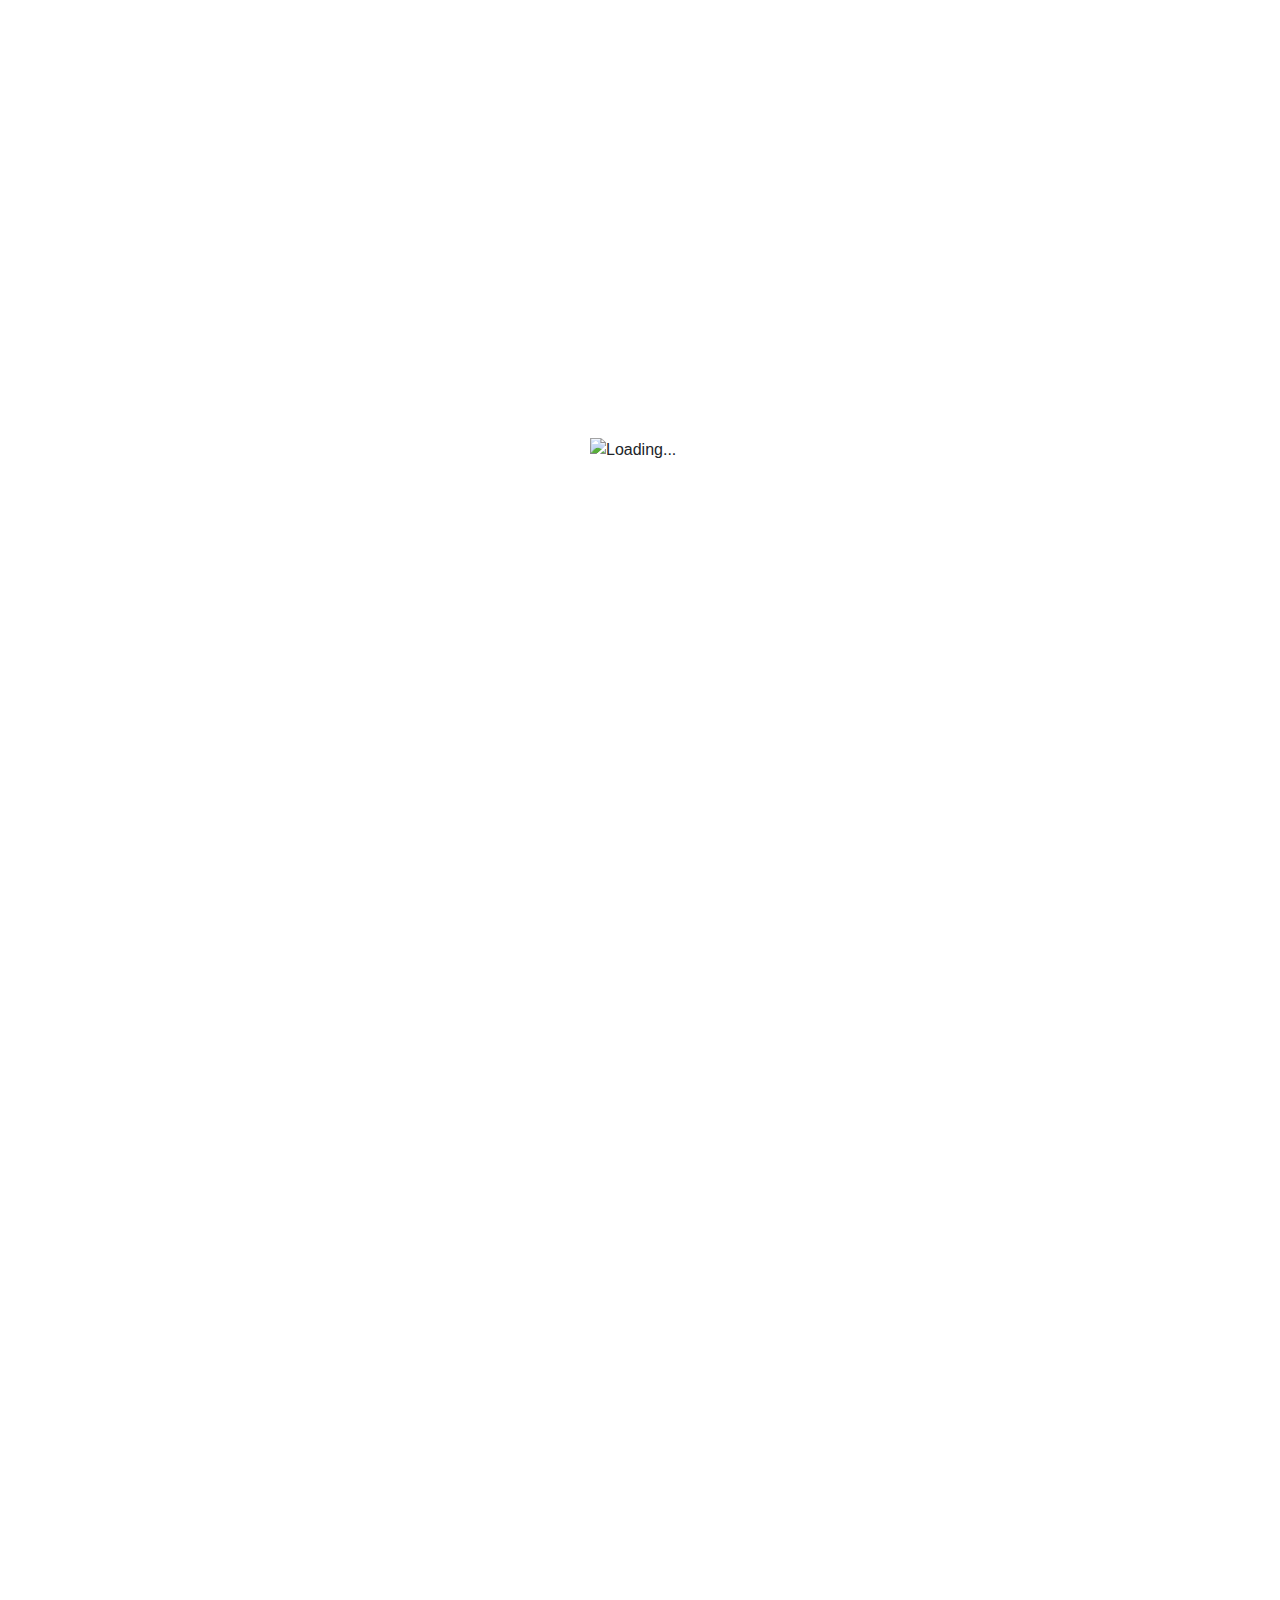
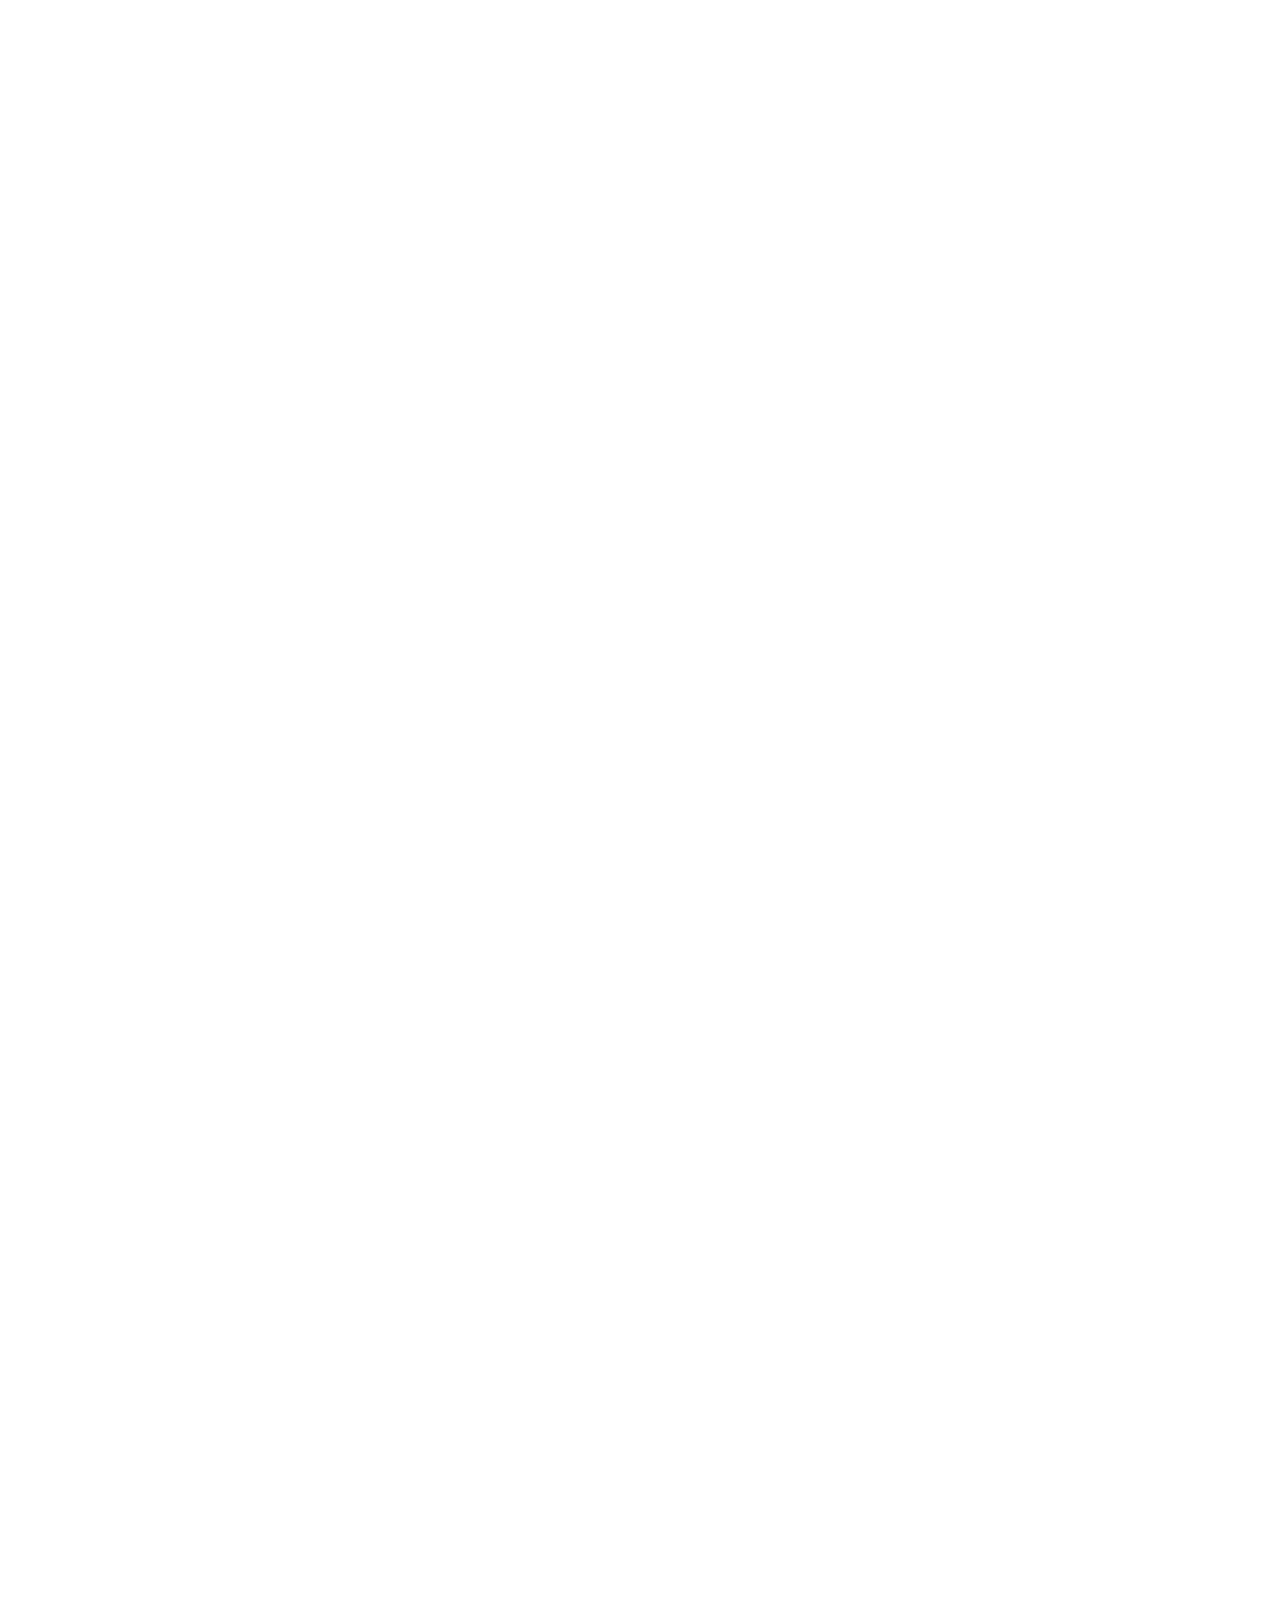
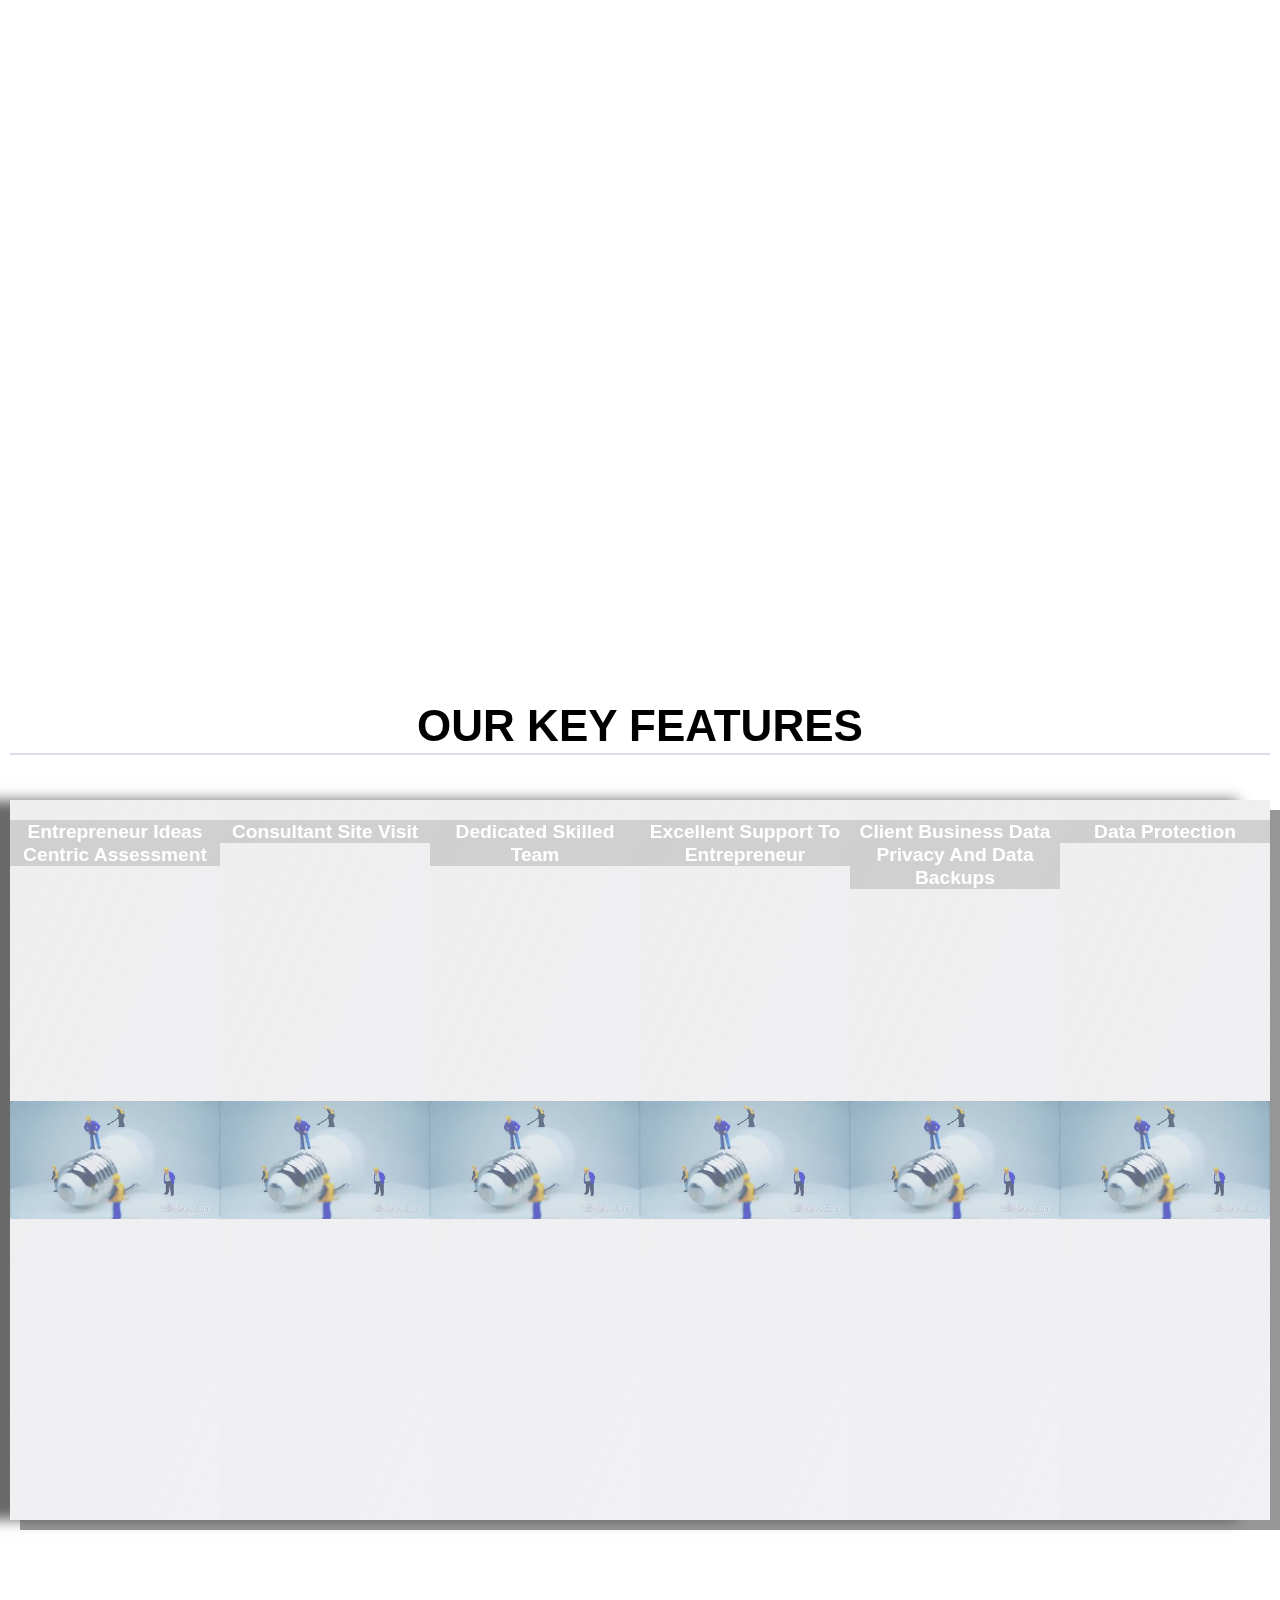
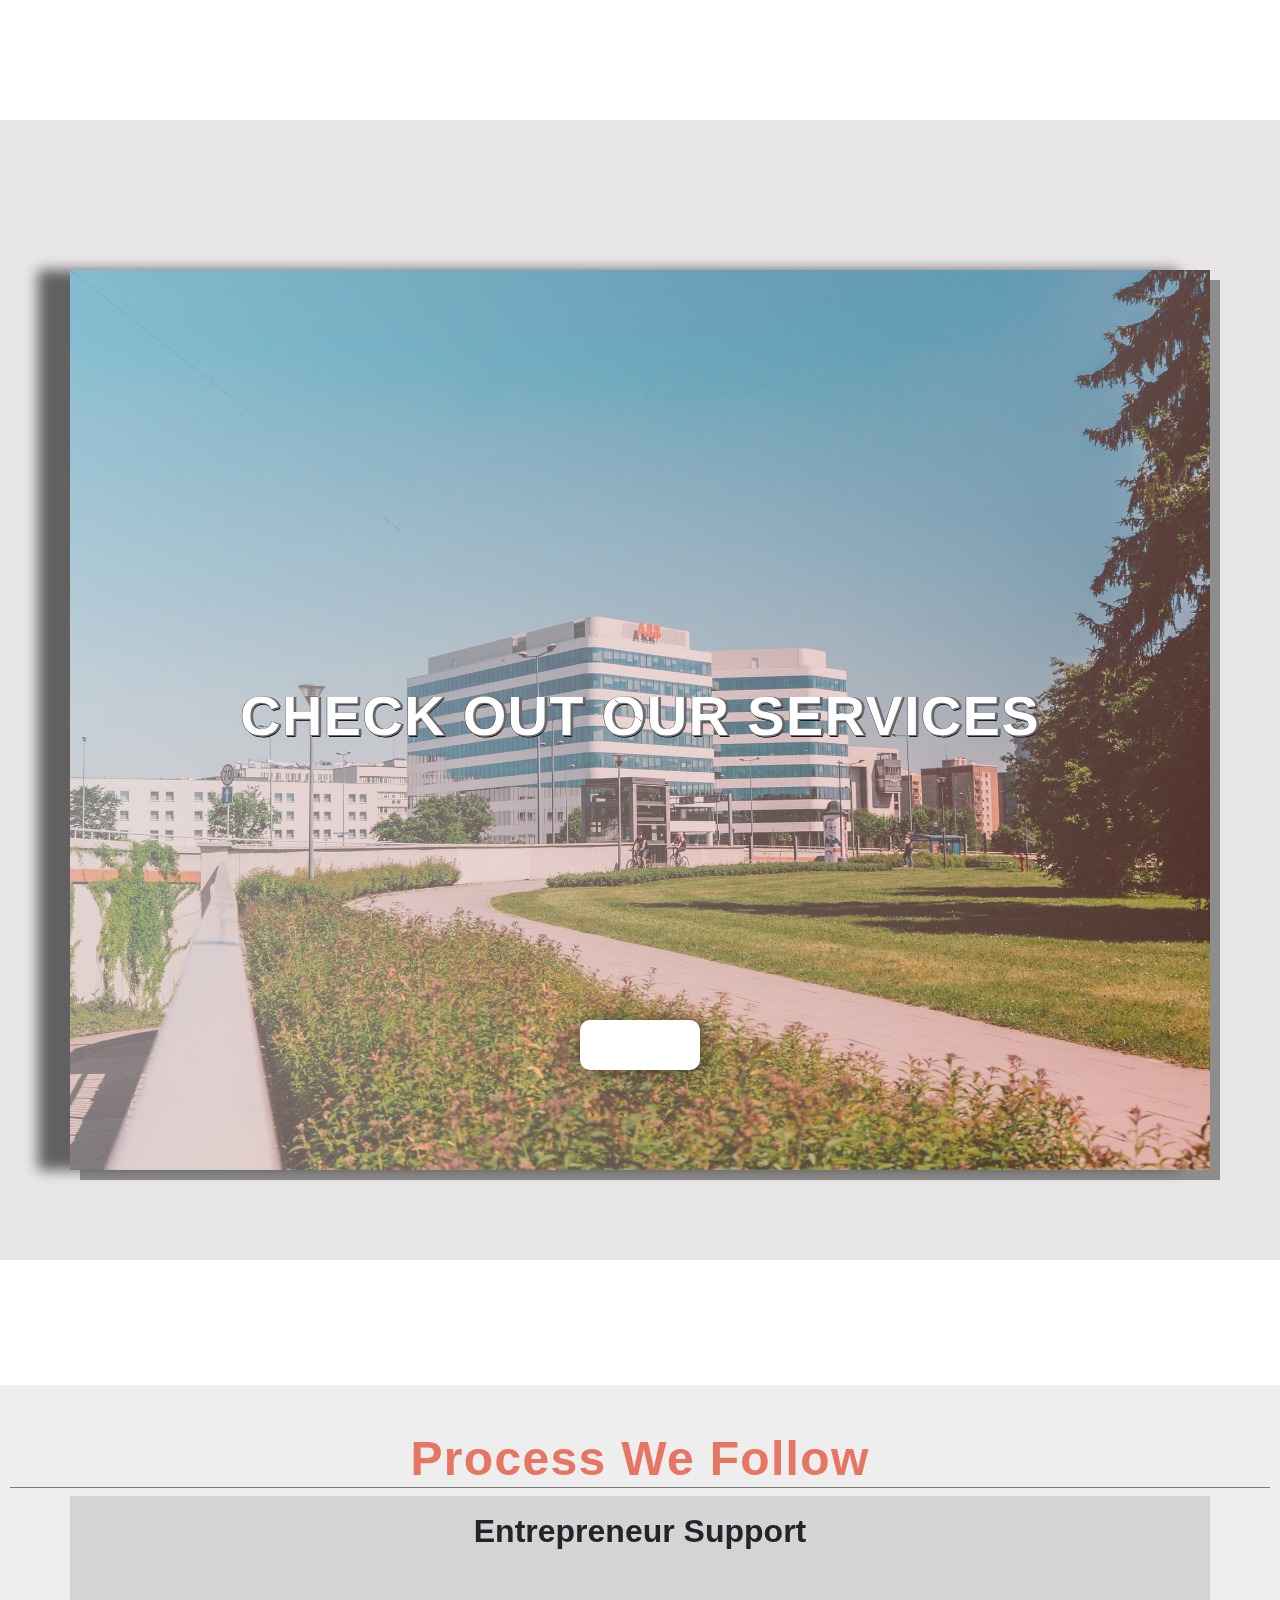
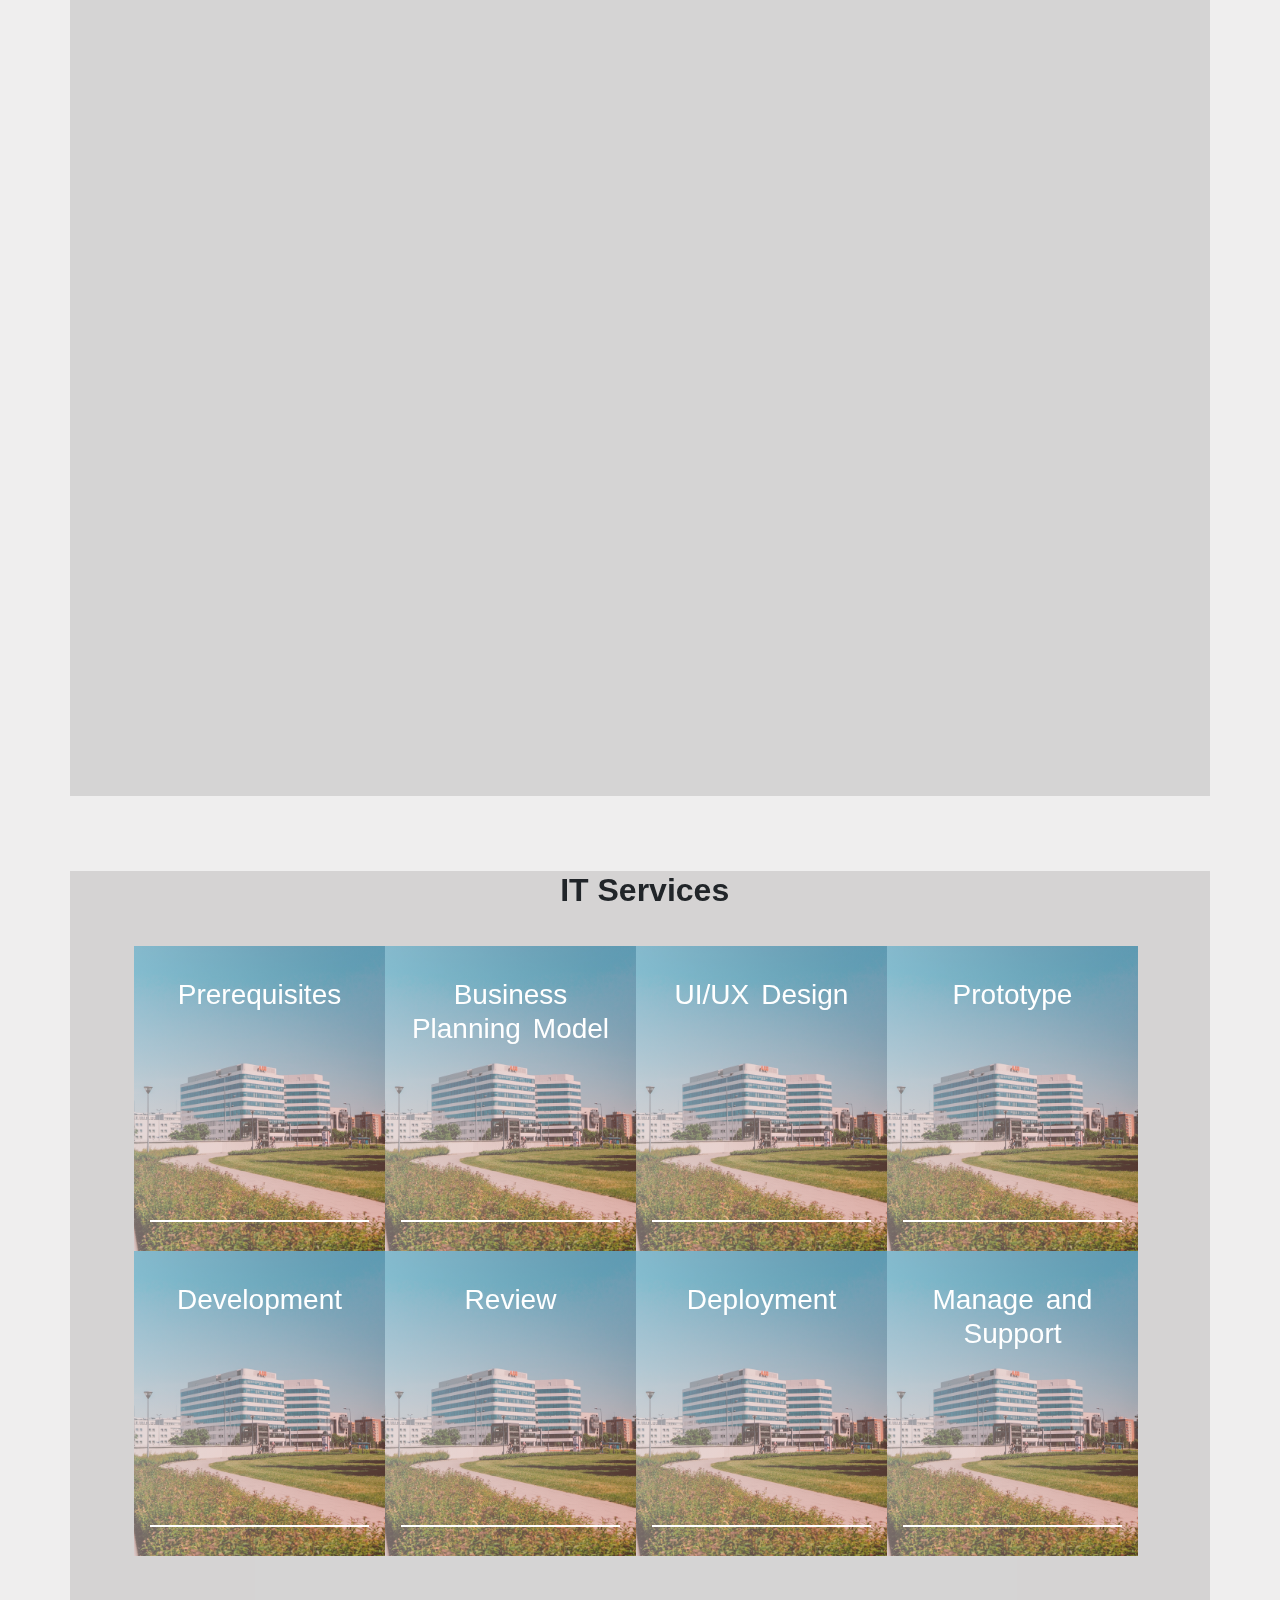
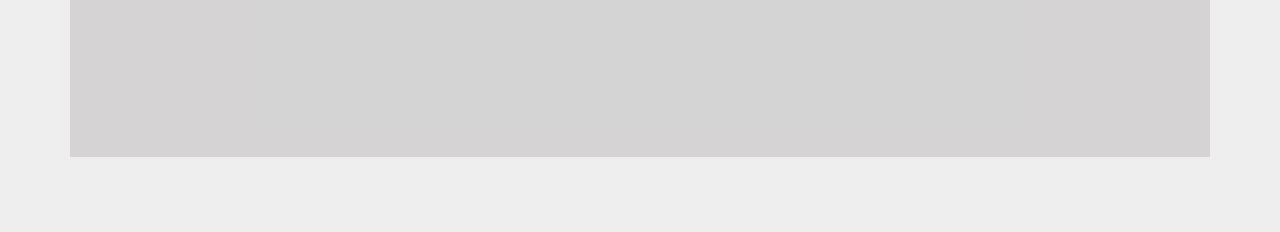
==== commit f9c5afdb: "m" ====
--- a/index.html
+++ b/index.html
@@ -42,18 +42,7 @@
     <link rel="stylesheet" type="text/css" href="demo3.7fae4879.css">
     <link href='https://fonts.googleapis.com/css?family=Raleway:400,800,300' rel='stylesheet' type='text/css'>
     
-    <script>
-        document.documentElement.className = "js";
-
-        var supportsCssVars = function supportsCssVars() {
-            var e,
-                t = document.createElement("style");
-            return t.innerHTML = "root: { --tmp-var: bold; }", document.head.appendChild(t), e = !!(window.CSS && window.CSS.supports && window.CSS.supports("font-weight", "var(--tmp-var)")), t.parentNode.removeChild(t), e;
-        };
-
-        supportsCssVars() || alert("Please view this demo in a modern browser that supports CSS Variables.");
-
-    </script>
+    
     
 
 </head>
@@ -77,9 +66,9 @@
                                 </div>
                             </div>
                             <button class="navbar-toggler" onclick="toggl()" type="button" data-toggle="collapse" data-target="#navbarNav" aria-controls="navbarNav" aria-expanded="false" aria-label="Toggle navigation">
-                                <span class="navbar-toggler-icon"></span>
-                                <span class="navbar-toggler-icon"></span>
-                                <span class="navbar-toggler-icon"></span>
+                                <span class="navbar-toggler-icon nav-6"></span>
+                                <span class="navbar-toggler-icon nav-7"></span>
+                                <span class="navbar-toggler-icon nav-6"></span>
                             </button>
                             <div class="collapse navbar-collapse" id="navbarNav">
                                 <ul class="button-div navbar-nav">
@@ -171,9 +160,12 @@
             <img src='img/5.gif' class="image-design image-design-1 image-transition less-size" alt="Web & App" />
             <div>
                 <h1 class="banner-heading f-4"><b class="f-5 mb-2"><a>Fundraising and Valuation</a></b></h1>
-                <div class="banner-content">
+                <div class="banner-content more-size">
                     <h2><b class="f-5-1"><a>Give Your Spark the fuel it</a></b></h2>
                     <h2><b class="f-5-1"><a>Needs To Soar High</a></b></h2>
+                </div>
+                <div class="banner-content less-size">
+                    <h2><b class="f-5-1"><a>Give Your Spark the fuel it Needs To Soar High</a></b></h2>
                 </div>
               
             </div>
@@ -230,15 +222,15 @@
 
 
     <div id="C-2" class="Containerfliud">
-        <div data-aos="fade-up" class="div-full-bg-sc-video">
+        <!-- <div data-aos="fade-up" class="div-full-bg-sc-video">
         <video class="full-bg-sc-video d-block d-sm-none" autoplay muted loop>
             <source src="Video/Working-Video-2.mp4" type="video/mp4">
         </video>
-        </div>
+        </div> -->
         <div class=" row">
 
-            <div class="col-md-5 right">
-                <div data-aos="fade-down-right" class=" Number-1" id="right-colms" href="#">
+            <div data-aos-delay="300" data-aos="fade-down-left" class="col-md-5 right">
+                <div  data-aos-delay="400" data-aos="fade-down-right" class=" Number-1" id="right-colms" href="#">
                     <number class="number-text">01</number><span class=" company-tag-text"><a> Web & App Development</a></span>
                 </div>
             </div>
@@ -281,8 +273,8 @@
         </div>
         <div class=" row">
 
-            <div class="col-md-5 right">
-                <div data-aos="fade-down-right"class="Number-2" id="right-colms" href="#">
+            <div data-aos-delay="300" data-aos="fade-down-right" class="col-md-5 right">
+                <div data-aos-delay="400" data-aos="fade-down-left"class="Number-2" id="right-colms" href="#">
                     <number class="number-text">02</number> <span class="company-tag-text"><a> Idea Identification and Assessment</a></span>
                 </div>
             </div>
@@ -302,8 +294,8 @@
         </div>
         <div class=" row">
 
-            <div class="col-md-5 right">
-                <div data-aos="fade-down-right" class="Number-3" id="right-colms" href="#">
+            <div data-aos-delay="300" data-aos="fade-down-left" class="col-md-5 right">
+                <div data-aos-delay="400" data-aos="fade-down-right" class="Number-3" id="right-colms" href="#">
                     <number class="number-text ">03</number> <span class="company-tag-text No-3"><a> Business Planning</a></span>
                 </div>
             </div>
@@ -323,8 +315,8 @@
         </div>
         <div class=" row">
 
-            <div class="col-md-5 right">
-                <div data-aos="fade-down-right" class="Number-4 No-4" id="right-colms" href="#">
+            <div data-aos-delay="300" data-aos="fade-down-right" class="col-md-5 right">
+                <div data-aos-delay="400" data-aos="fade-down-left" class="Number-4 No-4" id="right-colms" href="#">
                     <number class="number-text">04</number><span class="company-tag-text"><a> Building a Legal Foundation</a></span>
                 </div>
             </div>
@@ -344,8 +336,8 @@
         </div>
         <div class=" row">
 
-            <div class="col-md-5 right">
-                <div data-aos="fade-down-right" class="Number-5" id="right-colms" href="#">
+            <div data-aos-delay="300" data-aos="fade-down-left"  class="col-md-5 right">
+                <div data-aos-delay="400" data-aos="fade-down-right" class="Number-5" id="right-colms" href="#">
                     <number class="number-text">05</number><span class="company-tag-text No-5"> <a>Understanding Financial Basics</a></span>
                 </div>
             </div>
@@ -365,8 +357,8 @@
         </div>
         <div class=" row">
 
-            <div class="col-md-5 right">
-                <div data-aos="fade-down-right" class=" Number-6" id="right-colms" href="#">
+            <div data-aos-delay="300" data-aos="fade-down-right"  class="col-md-5 right">
+                <div data-aos-delay="400" data-aos="fade-down-left" class=" Number-6" id="right-colms" href="#">
                     <number class="number-text">06</number><span class="company-tag-text"> <a>Fund Raising and Valuation</a></span>
                 </div>
             </div>
@@ -386,8 +378,8 @@
         </div>
         <div class=" row">
 
-            <div class="col-md-5 right">
-                <div data-aos="fade-down-right" class="Number-7" id="right-colms" href="#">
+            <div data-aos-delay="300" data-aos="fade-down-left"  class="col-md-5 right">
+                <div data-aos-delay="400" data-aos="fade-down-right" class="Number-7" id="right-colms" href="#">
                     <number class="number-text">07</number>
                     <span class="company-tag-text"> <a>Pitching and Term Sheet</a></span>
                 </div>
@@ -752,6 +744,18 @@
     <script src="https://cdn.jsdelivr.net/npm/popper.js@1.16.1/dist/umd/popper.min.js" integrity="sha384-9/reFTGAW83EW2RDu2S0VKaIzap3H66lZH81PoYlFhbGU+6BZp6G7niu735Sk7lN" crossorigin="anonymous"></script>
     <script src="https://stackpath.bootstrapcdn.com/bootstrap/4.5.2/js/bootstrap.min.js" integrity="sha384-B4gt1jrGC7Jh4AgTPSdUtOBvfO8shuf57BaghqFfPlYxofvL8/KUEfYiJOMMV+rV" crossorigin="anonymous"></script>
     <script>
+        document.documentElement.className = "js";
+
+        var supportsCssVars = function supportsCssVars() {
+            var e,
+                t = document.createElement("style");
+            return t.innerHTML = "root: { --tmp-var: bold; }", document.head.appendChild(t), e = !!(window.CSS && window.CSS.supports && window.CSS.supports("font-weight", "var(--tmp-var)")), t.parentNode.removeChild(t), e;
+        };
+
+        supportsCssVars() || alert("Please view this demo in a modern browser that supports CSS Variables.");
+
+    </script>
+    <script>
         AOS.init();
       </script>
 </body>
--- a/style.css
+++ b/style.css
@@ -3,6 +3,7 @@
     padding: 0;
     box-sizing: border-box;
 }
+
 :root {
     --color-text: white;
     /*    --color-bg: #0e0e0e;*/
@@ -38,6 +39,14 @@
         stroke-width: var(--cursor-stroke-width);
     }
 }
+@media only screen and (max-width: 600px) {
+    .cursor{
+        display: none;
+    }
+    .cursor__inner {
+        display: none;
+    }
+}
 .loader {
     position: fixed;
     z-index: 99;
@@ -112,11 +121,20 @@
 .navbar-toggler-icon{
     display: block !important;
     width: 30px !important;
-    background: #151719;
-    height: 5px !important;
+    background: rgba(0, 0, 0);
+    height:1px !important;
     margin: 5px 0px !important;
-
-}
+}
+.nav-6 {
+    height: 2px !important;
+}
+.nav-7{
+    height: 2px !important;
+}
+.nav-8{
+    height: 2px !important;
+}
+
 .show-hover{
     display: none;
 }
@@ -469,15 +487,14 @@
     cursor: pointer;
     position: absolute;
     top: 45%;
-    height: 10px !important;
-    width: auto;
+    height: 20px !important;
     margin-top: 0;
     padding: 0;
-    color: rgb(91, 91, 113, 0.0);
+    color: rgb(63,69,100);
     transition: .6s ease;
     border-radius: 0 1px 1px 0;
     opacity: 1;
-    font-size: 25px;
+    font-size: 18px;
 }
     .less-size{
         display: block;
@@ -487,7 +504,7 @@
     }
     .banner-heading{
         position: absolute;
-        top: 20%;
+        top: 21%;
         left: 30px;
         cursor: default;
         animation-name: example;
@@ -496,7 +513,7 @@
     @keyframes example{
         from {
             left:-400px;}
-        to {top: 21%;}
+        to {top: 22%;}
     }
     @keyframes example-1{
         from {
@@ -505,7 +522,7 @@
     }
     .banner-heading:hover{
         cursor: pointer;
-        top: 28%;
+        top: 20%;
     }
     .banner-content{
         position: absolute;
@@ -525,22 +542,28 @@
         font-size: 30px;
     }
     .f-3-1{
-        font-size: 20px;
+        font-size: 25px;
     }
     .f-5{
         font-size: 30px;
     
     }
     .f-4{
-        font-size: 30px;
+        font-size: 28px;
     }
     .f-4-1{
-        font-size: 1rem;
+        font-size: 20px;
     }
     .f-5-1{
-        font-size: 18px;
+        font-size: 22px;
     }
     .image-design-none{
+        display: none !important;
+    }
+    .none-display{
+        display: none !important;
+    }
+    .none-display-1{
         display: none !important;
     }
     .slideshow-container-nav{
--- a/Container-2.css
+++ b/Container-2.css
@@ -1420,11 +1420,15 @@
     
     }
     .row > .right {
+        
 
         width: 100%;
         height: 116px;
-        border: .155px solid rgba(222, 222, 222,0.5);
-        background-color: rgba(219, 219, 231, 0.6);
+        /* border: .155px solid rgba(222, 222, 222,0.5); */
+        background-color: rgba(237, 237, 241, 0.397);
+        -moz-box-shadow:    inset 0 0 20px rgba(92, 91, 91, 0.966);
+   -webkit-box-shadow: inset 0 0 20px rgba(44, 43, 43, 0.897);
+   box-shadow:         inset 0 0 10px rgba(207, 207, 207, 0.616);
         /*    float: right;*/
         position: absolute;
         
